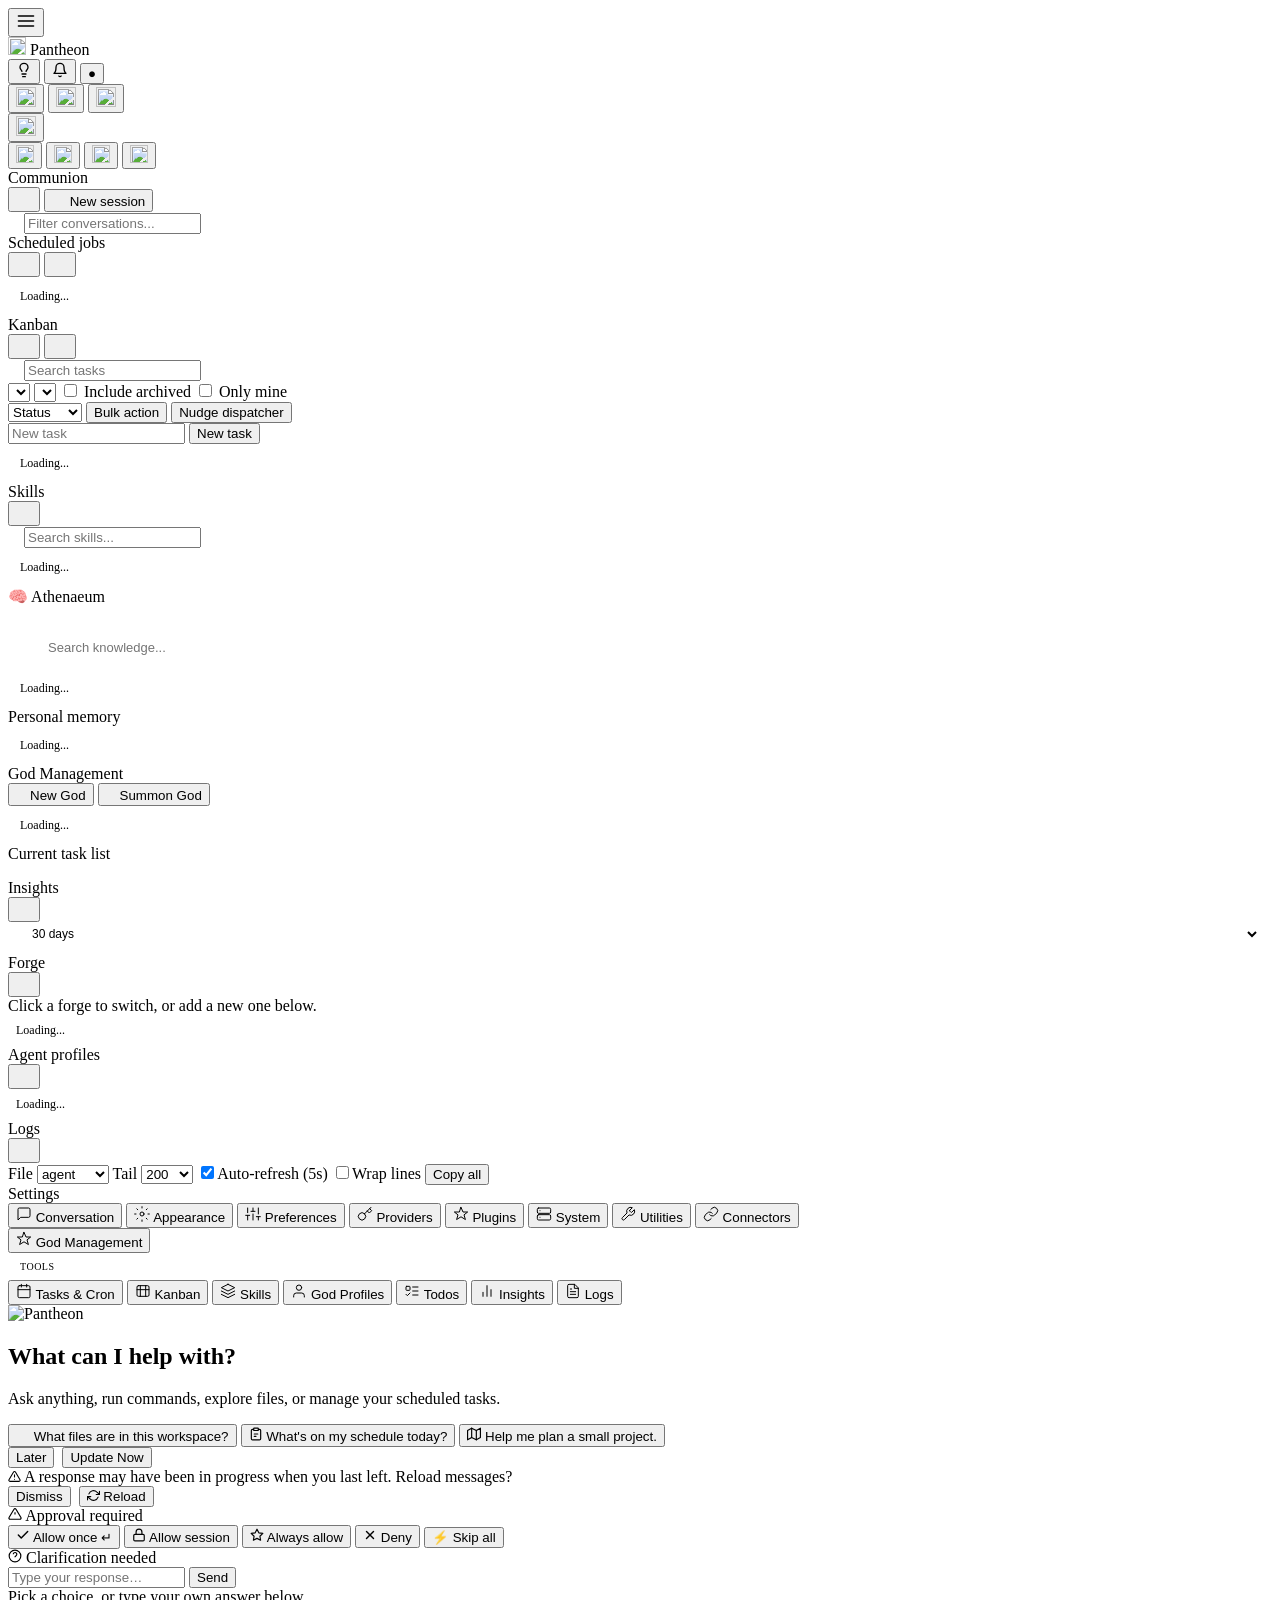
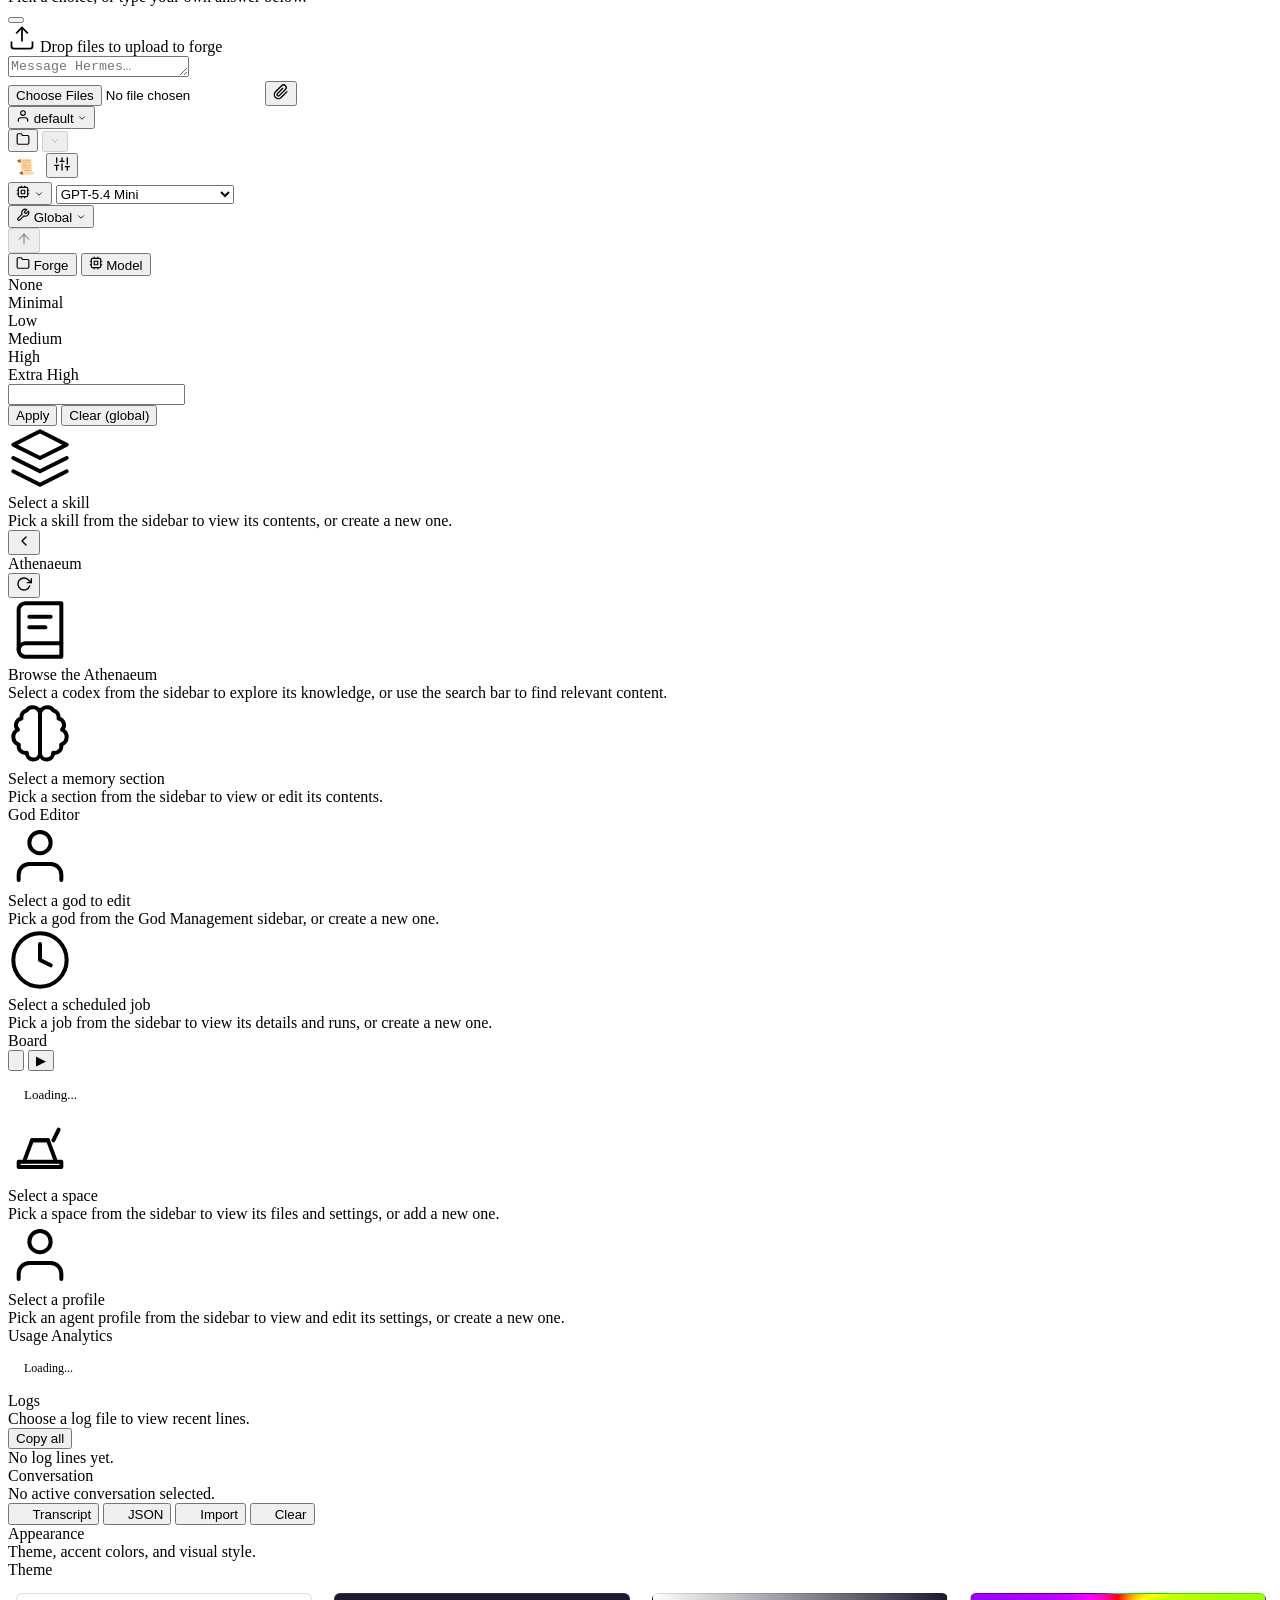
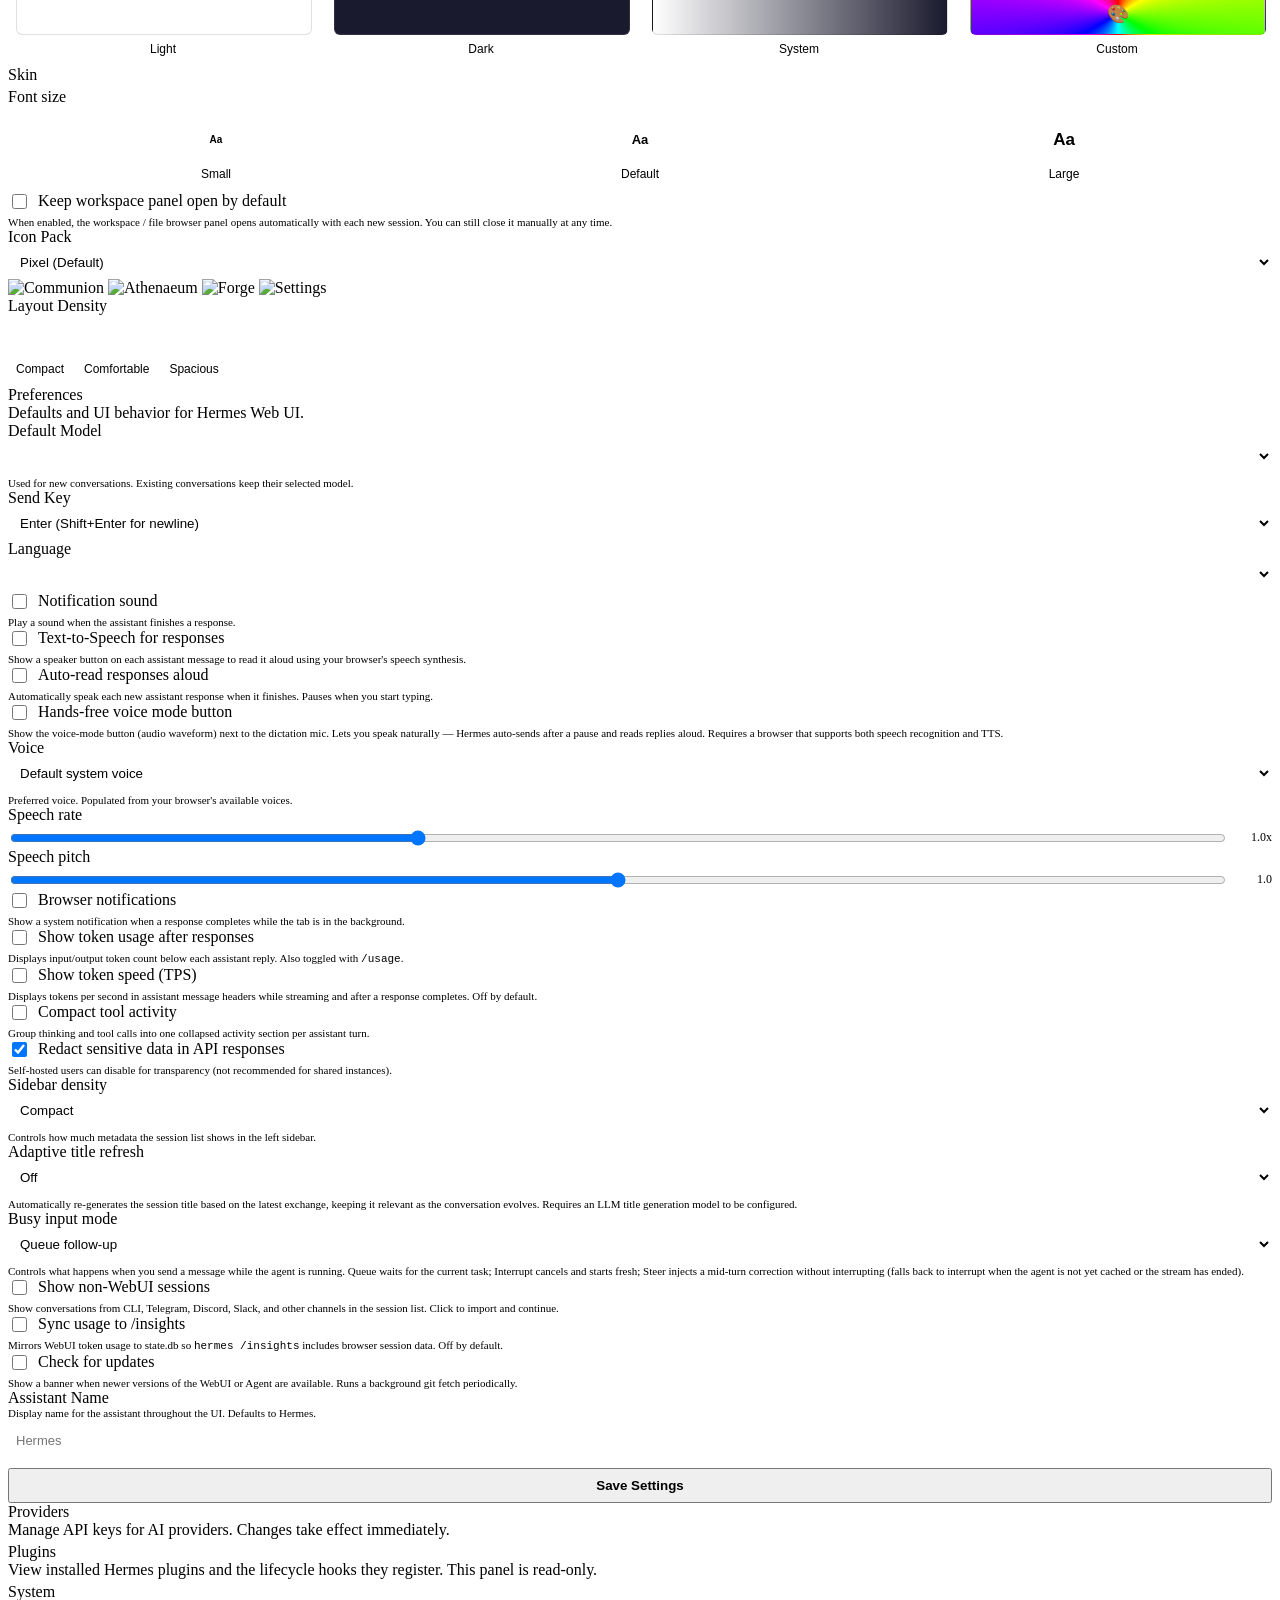
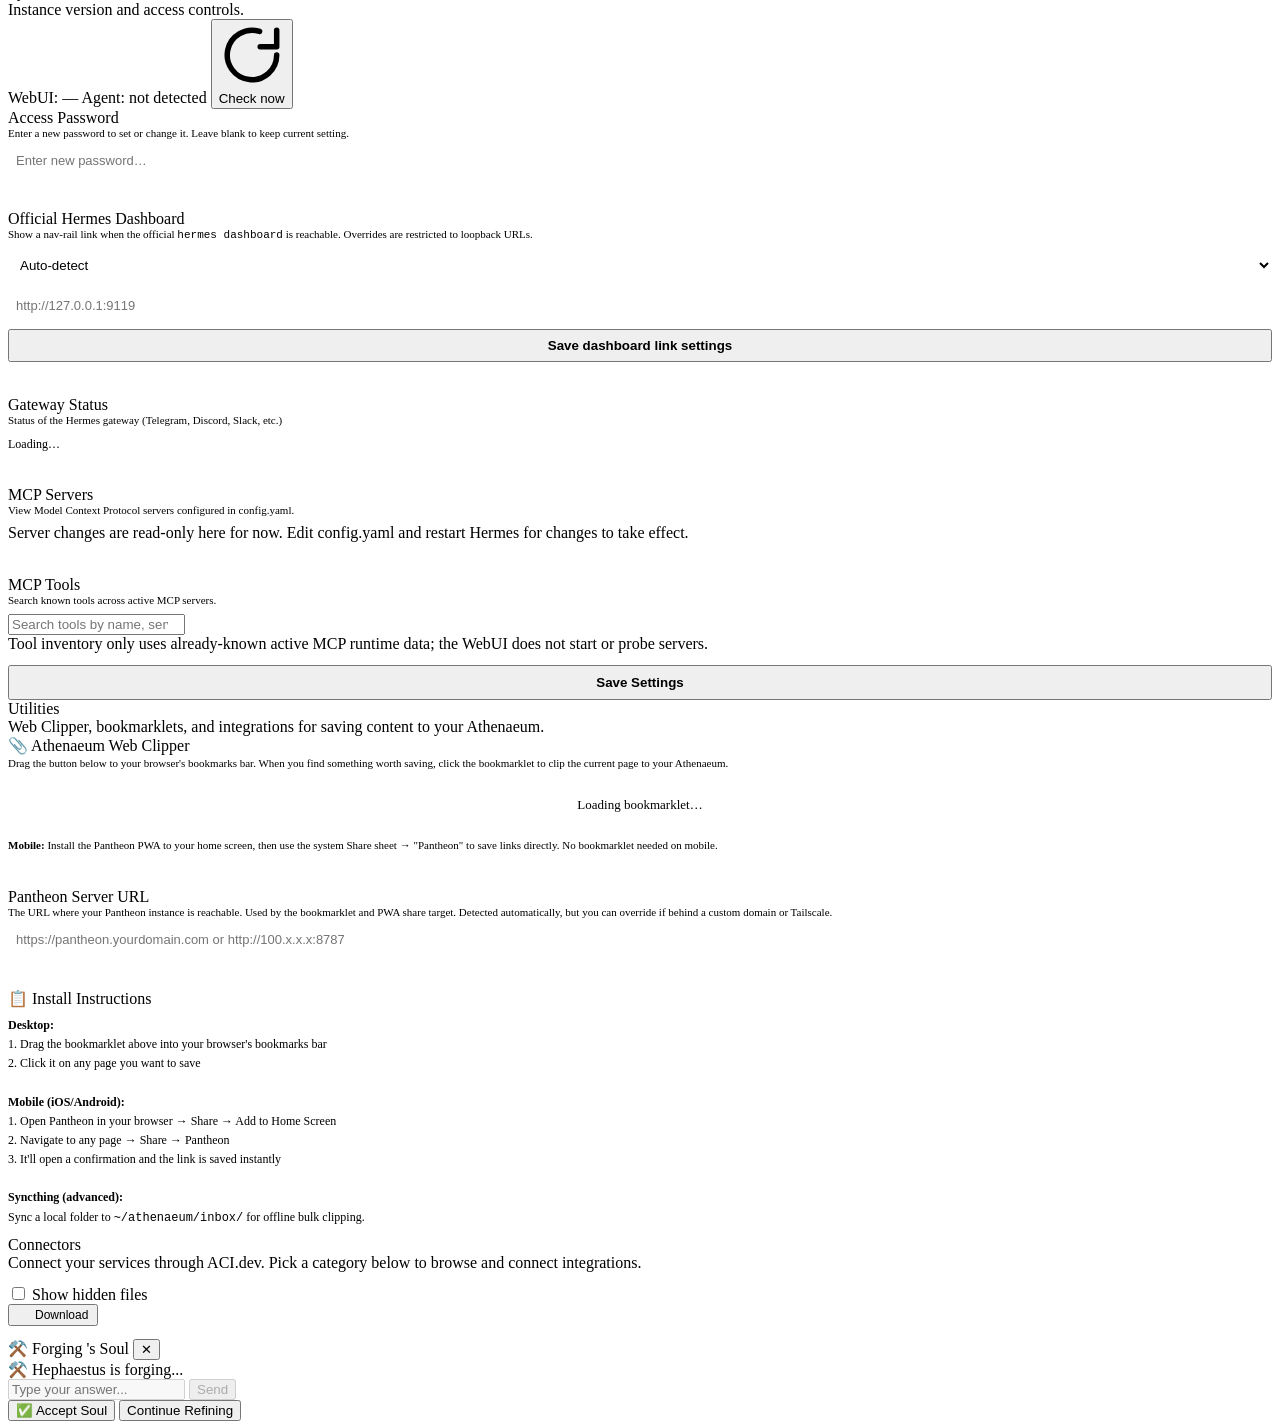
==== webui/static/index.html @ c85f5d3d "fix: god glow — left-to-right gradient at 20% opacity on message content" ====
<!doctype html>
<html lang="en">
<head>
<meta charset="utf-8">
<meta name="viewport" content="width=device-width, initial-scale=1, viewport-fit=cover">
<title>Pantheon</title>
<link rel="icon" type="image/png" sizes="512x512" href="static/favicon-512.png">
<link rel="icon" type="image/png" sizes="192x192" href="static/favicon-192.png">
<link rel="icon" type="image/png" sizes="32x32" href="static/favicon-32.png">
<link rel="shortcut icon" href="static/favicon.ico">
<link rel="manifest" href="manifest.json" crossorigin="use-credentials">
<meta name="mobile-web-app-capable" content="yes">
<meta name="apple-mobile-web-app-capable" content="yes">
<meta name="apple-mobile-web-app-status-bar-style" content="black-translucent">
<meta name="apple-mobile-web-app-title" content="Pantheon">
<link rel="apple-touch-icon" sizes="512x512" href="static/apple-touch-icon.png">
<!-- base href enables subpath mount support; all static paths must stay relative (no leading slash) -->
<script>(function(){var path=location.pathname,marker='/session/',i=path.indexOf(marker),p;i>=0?p=(path.slice(0,i+1)||'/'):p=(path.endsWith('/')?path:(path.replace(/\/[^\/]*$/,'/')||'/'));document.write('<base href="'+location.origin+p+'">');})()</script>
<script>(function(){var themes={light:1,dark:1,system:1},skins={default:1,ares:1,mono:1,slate:1,poseidon:1,sisyphus:1,charizard:1,sienna:1},legacy={slate:['dark','slate'],solarized:['dark','poseidon'],monokai:['dark','sisyphus'],nord:['dark','slate'],oled:['dark','default']},t=(localStorage.getItem('hermes-theme')||'dark').toLowerCase(),s=(localStorage.getItem('hermes-skin')||'').toLowerCase(),m=legacy[t],theme=m?m[0]:(themes[t]?t:'dark'),skin=skins[s]?s:(m?m[1]:'default');localStorage.setItem('hermes-theme',theme);localStorage.setItem('hermes-skin',skin);if(theme==='system')theme=window.matchMedia('(prefers-color-scheme:dark)').matches?'dark':'light';if(theme==='dark')document.documentElement.classList.add('dark');if(skin!=='default')document.documentElement.dataset.skin=skin;})()</script>
<script>(function(){var fs=localStorage.getItem('hermes-font-size');if(fs&&fs!=='default')document.documentElement.dataset.fontSize=fs;})()</script>
<!-- theme-color: surfaces the active theme's background to native chrome (Safari status bar, PWA, native WKWebView wrappers). Updated dynamically by boot.js when theme/skin changes. The light/dark default values match style.css :root --bg-1 / :root.dark --bg-1. -->
<meta name="theme-color" content="#FEFCF7" media="(prefers-color-scheme: light)">
<meta name="theme-color" content="#0D0D1A" media="(prefers-color-scheme: dark)">
<meta name="theme-color" id="hermes-theme-color" content="#0D0D1A">
<script>(function(){try{var t=localStorage.getItem('hermes-theme')||'dark';if(t==='system')t=window.matchMedia('(prefers-color-scheme:dark)').matches?'dark':'light';var c=t==='dark'?'#0D0D1A':'#FEFCF7';var m=document.getElementById('hermes-theme-color');if(m)m.setAttribute('content',c);}catch(e){}})()</script>
<script>(function(){try{document.documentElement.dataset.workspacePanel=localStorage.getItem('hermes-webui-workspace-panel')==='open'?'open':'closed';}catch(e){document.documentElement.dataset.workspacePanel='closed';}})()</script>
<link rel="stylesheet" href="static/style.css?v=__WEBUI_VERSION__&amp;t=__CACHE_BUST__">
<style id="god-glow-base">
  /* ── GOD GLOW: base fallback (orange) ── */
  .assistant-turn .msg-body {
    background: linear-gradient(to right, rgba(255,102,0,0.20), rgba(255,102,0,0) 75%) !important;
    border-radius: 4px !important;
  }
  /* Safety: kill any accidental top border/line */
  body, html, header, .app-titlebar, .main, #messages, .messages, .layout {
    border-top: none !important;
    outline: none !important;
    box-shadow: none !important;
  }
</style>
  <link rel="stylesheet" href="https://cdn.jsdelivr.net/npm/xterm@5.3.0/css/xterm.css" integrity="sha384-LJcOxlx9IMbNXDqJ2axpfEQKkAYbFjJfhXexLfiRJhjDU81mzgkiQq8rkV0j6dVh" crossorigin="anonymous">
  <!-- KaTeX math rendering CSS (loaded eagerly to prevent layout shift) -->
  <link rel="stylesheet" href="https://cdn.jsdelivr.net/npm/katex@0.16.22/dist/katex.min.css" integrity="sha384-5TcZemv2l/9On385z///+d7MSYlvIEw9FuZTIdZ14vJLqWphw7e7ZPuOiCHJcFCP" crossorigin="anonymous">
  <!-- streaming-markdown: incremental DOM-building markdown parser for live streams -->
  <!-- Self-hosted from npm:streaming-markdown@0.2.15 — no CDN dependency.           -->
  <!-- sha384 of smd.min.js @0.2.15: sha384-T6r95ocN9t3W8tUK2Fa6FPaO7bJryyjyW0WCalrUnpgtm2qXr5xcN4vwPYEJ6vHa -->
  <!-- ES module imports do not support the integrity= attribute (W3C limitation);    -->
  <!-- version is pinned in the vendored file path; hash documented above for audit. -->
  <script type="module">
    import * as smd from './static/vendor/smd.min.js';
    // SRI verification happens at the ES module level via importmap or SW; pinning version in URL.
    // sha384 of smd.min.js @0.2.15: sha384-T6r95ocN9t3W8tUK2Fa6FPaO7bJryyjyW0WCalrUnpgtm2qXr5xcN4vwPYEJ6vHa
    window.smd = smd;
  </script>
  <!-- Prism.js syntax highlighting (loaded async, non-blocking) -->
  <!-- SRI removed from prism-tomorrow.min.css — jsdelivr serves different digests across
       edge nodes causing intermittent integrity failures that block syntax highlighting (#1100).
       Version is pinned to @1.29.0 which is sufficient for supply-chain assurance. -->
  <link id="prism-theme" rel="stylesheet" href="https://cdn.jsdelivr.net/npm/prismjs@1.29.0/themes/prism-tomorrow.min.css" crossorigin="anonymous">
  <script src="https://cdn.jsdelivr.net/npm/prismjs@1.29.0/components/prism-core.min.js" integrity="sha384-MXybTpajaBV0AkcBaCPT4KIvo0FzoCiWXgcihYsw4FUkEz0Pv3JGV6tk2G8vJtDc" crossorigin="anonymous" defer></script>
  <script src="https://cdn.jsdelivr.net/npm/prismjs@1.29.0/plugins/autoloader/prism-autoloader.min.js" integrity="sha384-Uq05+JLko69eOiPr39ta9bh7kld5PKZoU+fF7g0EXTAriEollhZ+DrN8Q/Oi8J2Q" crossorigin="anonymous" defer></script>
  <script src="https://cdn.jsdelivr.net/npm/xterm@5.3.0/lib/xterm.js" integrity="sha384-/nfmYPUzWMS6v2atn8hbljz7NE0EI1iGx34lJaNzyVjWGDzMv+ciUZUeJpKA3Glc" crossorigin="anonymous" defer></script>
  <script src="https://cdn.jsdelivr.net/npm/xterm-addon-fit@0.8.0/lib/xterm-addon-fit.js" integrity="sha384-AQLWHRKAgdTxkolJcLOELg4E9rE89CPE2xMy3tIRFn08NcGKPTsELdvKomqji+DL" crossorigin="anonymous" defer></script>
  <script src="https://cdn.jsdelivr.net/npm/xterm-addon-web-links@0.9.0/lib/xterm-addon-web-links.js" integrity="sha384-U4fBROT3kCM582gaYiNaOSQiJbXPzd9SfR1598Y7yeGSYVBzikXrNg0XyuU+mOnl" crossorigin="anonymous" defer></script>
  <!-- PantheonTheme SDK — theme, icon pack, and visual customization API -->
  <script src="static/theme-sdk.js?v=__WEBUI_VERSION__&amp;t=__CACHE_BUST__"></script>
  <!-- Service Worker Registration -- enables PWA installability -->
  <script>
    if ('serviceWorker' in navigator) {
      window.addEventListener('load', function() {
        // Unregister any stale SWs first, then register fresh
        navigator.serviceWorker.getRegistrations().then(function(regs) {
          var promises = [];
          for (var i = 0; i < regs.length; i++) {
            promises.push(regs[i].unregister());
          }
          return Promise.all(promises);
        }).then(function() {
          // Register the service worker — needed for PWA install prompt
          navigator.serviceWorker.register('sw.js', { scope: '/' });
        }).catch(function(err) {
          console.warn('[sw] Registration failed:', err);
        });
      });
    }
  </script>
  <style>
    /* Force icons to render as images when URL-based */
    .composer-profile-icon img,
    .profile-opt-icon img { width:100%; height:100%; object-fit:cover; display:block; }
  </style>
</head>
<body>
<header class="app-titlebar" role="banner">
  <button class="app-titlebar-hamburger has-tooltip has-tooltip--bottom" id="btnHamburger" onclick="toggleMobileSidebar()" type="button" data-tooltip="Menu" aria-label="Menu">
    <svg width="20" height="20" viewBox="0 0 24 24" fill="none" stroke="currentColor" stroke-width="2" stroke-linecap="round" stroke-linejoin="round" aria-hidden="true"><line x1="3" y1="6" x2="21" y2="6"/><line x1="3" y1="12" x2="21" y2="12"/><line x1="3" y1="18" x2="21" y2="18"/></svg>
  </button>
  <div class="app-titlebar-inner">
    <span class="app-titlebar-icon" aria-hidden="true">
      <img src="static/favicon-32.png" width="18" height="18" alt="">
    </span>
    <span class="app-titlebar-title" id="appTitlebarTitle">Pantheon</span>
    <span class="app-titlebar-sub" id="appTitlebarSub" hidden></span>
  </div>
  <div class="app-titlebar-actions">
    <button class="titlebar-action-btn has-tooltip has-tooltip--bottom" id="btnIdeas" onclick="toggleIdeasDropdown()" type="button" data-tooltip="Ideas" aria-label="Ideas">
      <svg width="16" height="16" viewBox="0 0 24 24" fill="none" stroke="currentColor" stroke-width="2" stroke-linecap="round" stroke-linejoin="round" aria-hidden="true"><path d="M9 18h6"/><path d="M10 22h4"/><path d="M15.09 14c.18-.98.65-1.74 1.41-2.5A4.65 4.65 0 0 0 18 8 6 6 0 0 0 6 8c0 1 .23 2.23 1.5 3.5A4.61 4.61 0 0 1 8.91 14"/></svg>
    </button>
    <button class="titlebar-action-btn has-tooltip has-tooltip--bottom" id="btnNotifications" onclick="toggleNotificationsDropdown()" type="button" data-tooltip="Notifications" aria-label="Notifications">
      <svg width="16" height="16" viewBox="0 0 24 24" fill="none" stroke="currentColor" stroke-width="2" stroke-linecap="round" stroke-linejoin="round" aria-hidden="true"><path d="M18 8A6 6 0 0 0 6 8c0 7-3 9-3 9h18s-3-2-3-9"/><path d="M13.73 21a2 2 0 0 1-3.46 0"/></svg>
    </button>
    <button class="titlebar-action-btn has-tooltip has-tooltip--bottom" id="btnHealth" onclick="toggleHealthPopup()" type="button" data-tooltip="System Health" aria-label="System Health">
      <span class="health-dot" id="healthDot">●</span>
    </button>
  </div>
</header>
<div class="layout">
  <nav class="rail" aria-label="Primary navigation">
    <div id="godRail" class="god-rail"></div>
    <div class="rail-divider"></div>
    <button class="rail-btn nav-tab active has-tooltip" data-panel="chat" onclick="switchPanel('chat')" data-tooltip="Communion" data-i18n-title="tab_chat" aria-label="Communion"><img src="static/icons/Communion_icon.png" width="20" height="20" alt="" class="nav-icon" style="image-rendering:pixelated"></button>
    <button class="rail-btn nav-tab has-tooltip" data-panel="athenaeum" onclick="switchPanel('athenaeum')" data-tooltip="Athenaeum" aria-label="Athenaeum"><img src="static/icons/athenaeum_icon.png" width="20" height="20" alt="" class="nav-icon" style="image-rendering:pixelated"></button>
    <button class="rail-btn nav-tab has-tooltip" data-panel="workspaces" onclick="switchPanel('workspaces')" data-tooltip="Forge" data-i18n-title="tab_workspaces" aria-label="Forge"><img src="static/icons/forge_icon.png" width="20" height="20" alt="" class="nav-icon" style="image-rendering:pixelated"></button>
    <div class="rail-spacer"></div>
    <button class="rail-btn nav-tab has-tooltip" data-panel="settings" onclick="switchPanel('settings')" data-tooltip="Settings" data-i18n-title="tab_settings" aria-label="Settings"><img src="static/icons/settings_icon.png" width="20" height="20" alt="" class="nav-icon" style="image-rendering:pixelated"></button>
  </nav>
  <aside class="sidebar">

    <div class="sidebar-nav">
      <button class="nav-tab active has-tooltip has-tooltip--bottom" data-panel="chat" data-label="Communion" onclick="switchPanel('chat')" data-tooltip="Communion" data-i18n-title="tab_chat"><img src="static/icons/Communion_icon.png" width="18" height="18" alt="" class="nav-icon" style="image-rendering:pixelated"></button>
      <button class="nav-tab has-tooltip has-tooltip--bottom" data-panel="athenaeum" data-label="Athenaeum" onclick="switchPanel('athenaeum')" data-tooltip="Athenaeum"><img src="static/icons/athenaeum_icon.png" width="18" height="18" alt="" class="nav-icon" style="image-rendering:pixelated"></button>
      <button class="nav-tab has-tooltip has-tooltip--bottom" data-panel="workspaces" data-label="Forge" onclick="switchPanel('workspaces')" data-tooltip="Forge" data-i18n-title="tab_workspaces"><img src="static/icons/forge_icon.png" width="18" height="18" alt="" class="nav-icon" style="image-rendering:pixelated"></button>
      <!-- Settings button mirrored here for mobile (rail is desktop-only via @media >=768px). Keep in sync with rail entry. -->
      <button class="nav-tab has-tooltip has-tooltip--bottom" data-panel="settings" onclick="switchPanel('settings')" data-tooltip="Settings" data-i18n-title="tab_settings"><img src="static/icons/settings_icon.png" width="18" height="18" alt="" class="nav-icon" style="image-rendering:pixelated"></button>
    </div>
    <!-- Chat panel -->
    <div class="panel-view active" id="panelChat">
      <div class="panel-head">
        <span data-i18n="tab_chat">Communion</span>
        <div class="panel-head-actions">
          <button class="panel-head-btn has-tooltip has-tooltip--bottom-right" onclick="refreshTelegram()" data-tooltip="Refresh conversations" id="refreshTelegramBtn" aria-label="Refresh conversations">
            <img src="static/icons/circular_arrow_icon-16.png" width="16" height="16" alt="" class="pixel-icon" style="image-rendering:pixelated">
          </button>
          <button class="panel-head-btn new-session-btn has-tooltip has-tooltip--bottom-right" id="btnNewChat" data-tooltip="New communion (Cmd+K)" data-i18n-title="new_conversation" aria-label="New communion">
            <img src="static/icons/Plus_icon-16.png" width="14" height="14" alt="" class="pixel-icon" style="image-rendering:pixelated;flex-shrink:0">
            <span data-i18n="new_conversation">New session</span>
          </button>
        </div>
      </div>
      <div id="sidebarGodRoster" class="sidebar-god-roster"></div>
      <div class="session-search sidebar-search"><img src="static/icons/magnifying_glass_icon-16.png" width="16" height="16" alt="" class="sidebar-search-icon pixel-icon" style="image-rendering:pixelated"><input id="sessionSearch" placeholder="Filter conversations..." data-i18n-placeholder="filter_conversations" oninput="filterSessions()" autocomplete="off"></div>
      <div class="session-list" id="sessionList"></div>
    </div>
    <!-- Tasks (cron) panel -->
    <div class="panel-view" id="panelTasks">
      <div class="panel-head">
        <span data-i18n="scheduled_jobs">Scheduled jobs</span>
        <div class="panel-head-actions">
          <button class="panel-head-btn has-tooltip has-tooltip--bottom" id="cronRefreshBtn" onclick="loadCrons(true)" data-tooltip="Refresh job list" aria-label="Refresh job list"><img src="static/icons/circular_arrow_icon-16.png" width="16" height="16" alt="" class="pixel-icon" style="image-rendering:pixelated"></button>
          <button class="panel-head-btn has-tooltip has-tooltip--bottom" onclick="openCronCreate()" data-tooltip="New job" data-i18n-title="new_job" aria-label="New job"><img src="static/icons/Plus_icon-16.png" width="16" height="16" alt="" class="pixel-icon" style="image-rendering:pixelated"></button>
        </div>
      </div>
      <div class="cron-list" id="cronList"><div style="padding:12px;color:var(--muted);font-size:12px" data-i18n="loading">Loading...</div></div>
    </div>
    <!-- Kanban panel -->
    <div class="panel-view" id="panelKanban">
      <div class="panel-head">
        <span data-i18n="tab_kanban">Kanban</span>
        <div class="panel-head-actions">
          <button class="panel-head-btn has-tooltip has-tooltip--bottom" id="kanbanNewTaskBtn" onclick="createKanbanTask()" data-tooltip="New task" data-i18n-title="kanban_new_task" aria-label="New task"><img src="static/icons/Plus_icon-16.png" width="16" height="16" alt="" class="pixel-icon" style="image-rendering:pixelated"></button>
          <button class="panel-head-btn has-tooltip has-tooltip--bottom" id="kanbanRefreshBtn" onclick="loadKanban(true)" data-tooltip="Refresh" data-i18n-title="kanban_refresh" aria-label="Refresh"><img src="static/icons/circular_arrow_icon-16.png" width="16" height="16" alt="" class="pixel-icon" style="image-rendering:pixelated"></button>
        </div>
      </div>
      <div class="kanban-filter-stack">
        <div class="sidebar-search"><img src="static/icons/magnifying_glass_icon-16.png" width="16" height="16" alt="" class="sidebar-search-icon pixel-icon" style="image-rendering:pixelated"><input id="kanbanSearch" placeholder="Search tasks" data-i18n-placeholder="kanban_search_tasks" oninput="filterKanban()"></div>
        <select id="kanbanAssigneeFilter" onchange="loadKanban(true)" aria-label="Assignee filter"></select>
        <select id="kanbanTenantFilter" onchange="loadKanban(true)" aria-label="Tenant filter"></select>
        <label class="kanban-check"><input id="kanbanIncludeArchived" type="checkbox" onchange="loadKanban(true)"> <span data-i18n="kanban_include_archived">Include archived</span></label>
        <label class="kanban-check"><input id="kanbanOnlyMine" type="checkbox" onchange="loadKanban(true)"> <span data-i18n="kanban_only_mine">Only mine</span></label>
        <div id="kanbanStats" class="kanban-stats" aria-live="polite"></div>
        <div id="kanbanBulkBar" class="kanban-bulk-bar">
          <select id="kanbanBulkStatus" aria-label="Bulk status"><option value="">Status</option><option value="ready">Ready</option><option value="running">Running</option><option value="blocked">Blocked</option><option value="done">Done</option><option value="archived">Archived</option></select>
          <button class="btn secondary" onclick="bulkUpdateKanban()" data-i18n="kanban_bulk_action">Bulk action</button>
          <button class="btn secondary" onclick="nudgeKanbanDispatcher()" data-i18n="kanban_nudge_dispatcher">Nudge dispatcher</button>
        </div>
        <div class="kanban-new-task-row">
          <input id="kanbanNewTaskTitle" placeholder="New task" data-i18n-placeholder="kanban_new_task" onkeydown="if(event.key==='Enter')createKanbanTask()">
          <button class="btn secondary" onclick="createKanbanTask()" data-i18n="kanban_new_task">New task</button>
        </div>
      </div>
      <div class="kanban-summary" id="kanbanSummary"></div>
      <div class="kanban-list" id="kanbanList"><div style="padding:12px;color:var(--muted);font-size:12px" data-i18n="loading">Loading...</div></div>
    </div>
    <!-- Skills panel -->
    <div class="panel-view" id="panelSkills">
      <div class="panel-head">
        <span data-i18n="tab_skills">Skills</span>
        <div class="panel-head-actions">
          <button class="panel-head-btn has-tooltip has-tooltip--bottom" onclick="openSkillCreate()" data-tooltip="New skill" data-i18n-title="new_skill" aria-label="New skill"><img src="static/icons/Plus_icon-16.png" width="16" height="16" alt="" class="pixel-icon" style="image-rendering:pixelated"></button>
        </div>
      </div>
      <div class="skills-search sidebar-search"><img src="static/icons/magnifying_glass_icon-16.png" width="16" height="16" alt="" class="sidebar-search-icon pixel-icon" style="image-rendering:pixelated"><input id="skillsSearch" placeholder="Search skills..." data-i18n-placeholder="search_skills" oninput="filterSkills()"></div>
      <div class="skills-list" id="skillsList"><div style="padding:12px;color:var(--muted);font-size:12px" data-i18n="loading">Loading...</div></div>
    </div>
    <!-- Athenaeum panel -->
    <div class="panel-view" id="panelAthenaeum">
      <div class="panel-head">
        <span>🧠 Athenaeum</span>
      </div>
      <div class="sidebar-search" style="margin:8px 12px">
        <img src="static/icons/magnifying_glass_icon-16.png" width="16" height="16" alt="" class="sidebar-search-icon pixel-icon" style="image-rendering:pixelated">
        <input id="athenaeumSearch" placeholder="Search knowledge..." oninput="athenaeumSearchInput(this.value)" style="background:var(--input-bg);color:var(--text);border:none;outline:none;padding:6px 6px 6px 28px;width:100%;font-size:13px;border-radius:6px">
      </div>
      <div class="side-menu" id="athenaeumPanel"><div style="padding:12px;color:var(--muted);font-size:12px" id="athenaeumLoading">Loading...</div></div>
    </div>
    <!-- Memory panel (hidden from rail, accessed via Settings → God Management) -->
    <div class="panel-view" id="panelMemory" data-panel-hidden="true">
      <div class="panel-head">
        <span data-i18n="personal_memory">Personal memory</span>
      </div>
      <div class="side-menu" id="memoryPanel"><div style="padding:12px;color:var(--muted);font-size:12px" data-i18n="loading">Loading...</div></div>
    </div>
    <!-- God Management panel (hidden from rail, accessed via Settings) -->
    <div class="panel-view" id="panelGods" data-panel-hidden="true">
      <div class="panel-head">
        <span data-i18n="tab_gods">God Management</span>
        <div class="panel-head-actions">
          <button class="panel-head-btn new-session-btn has-tooltip has-tooltip--bottom" onclick="openGodEditor('__new__')" data-tooltip="Craft a new God" aria-label="Craft a new God"><img src="static/icons/Plus_icon-16.png" width="14" height="14" alt="" class="pixel-icon" style="image-rendering:pixelated;flex-shrink:0"><span>New God</span></button>
          <button class="panel-head-btn new-session-btn has-tooltip has-tooltip--bottom" onclick="openSummonDrawer()" data-tooltip="Summon God from Pantheon-Summons" aria-label="Summon God"><img src="static/icons/downloads_icon-16.png" width="14" height="14" alt="" class="pixel-icon" style="image-rendering:pixelated;flex-shrink:0"><span>Summon God</span></button>
        </div>
      </div>
      <div class="side-menu" id="godsPanel"><div style="padding:12px;color:var(--muted);font-size:12px" data-i18n="loading">Loading...</div></div>
    </div>
    <div class="panel-view" id="panelTodos">
      <div class="panel-head">
        <span data-i18n="current_task_list">Current task list</span>
      </div>
      <div id="todoPanel" style="flex:1;overflow-y:auto;padding:8px 12px"></div>
    </div>
    <!-- Insights panel -->
    <div class="panel-view" id="panelInsights">
      <div class="panel-head">
        <span data-i18n="tab_insights">Insights</span>
        <div class="panel-head-actions">
          <button class="panel-head-btn has-tooltip has-tooltip--bottom" id="insightsRefreshBtn" onclick="loadInsights(true)" data-tooltip="Refresh" aria-label="Refresh"><img src="static/icons/circular_arrow_icon-16.png" width="16" height="16" alt="" class="pixel-icon" style="image-rendering:pixelated"></button>
        </div>
      </div>
      <div class="panel-head-sub" style="padding:0 12px 8px">
        <select id="insightsPeriod" onchange="loadInsights()" style="width:100%;background:var(--input-bg);color:var(--text);border:1px solid var(--border);border-radius:6px;padding:4px 8px;font-size:12px">
          <option value="7">7 days</option>
          <option value="30" selected>30 days</option>
          <option value="90">90 days</option>
          <option value="365">365 days</option>
        </select>
      </div>
    </div>
    <!-- Workspaces panel -->
    <div class="panel-view" id="panelWorkspaces">
      <div class="panel-head">
        <span data-i18n="tab_workspaces">Forge</span>
        <div class="panel-head-actions">
          <button class="panel-head-btn has-tooltip has-tooltip--bottom" onclick="openForgeCreate()" data-tooltip="Add forge" data-i18n-title="workspace_add_title" aria-label="Add forge"><img src="static/icons/Plus_icon-16.png" width="16" height="16" alt="" class="pixel-icon" style="image-rendering:pixelated"></button>
        </div>
      </div>
      <div class="panel-head-sub" data-i18n="workspace_desc">Click a forge to switch, or add a new one below.</div>
      <div style="flex:1;overflow-y:auto;padding:8px" id="workspacesPanel"><div style="color:var(--muted);font-size:12px" data-i18n="loading">Loading...</div></div>
    </div>
    <!-- Profiles panel -->
    <div class="panel-view" id="panelProfiles">
      <div class="panel-head">
        <span data-i18n="tab_profiles">Agent profiles</span>
        <div class="panel-head-actions">
          <button class="panel-head-btn has-tooltip has-tooltip--bottom" onclick="openProfileCreate()" data-tooltip="New god" data-i18n-title="new_profile" aria-label="New god"><img src="static/icons/Plus_icon-16.png" width="16" height="16" alt="" class="pixel-icon" style="image-rendering:pixelated"></button>
        </div>
      </div>
      <div style="flex:1;overflow-y:auto;padding:8px" id="profilesPanel"><div style="color:var(--muted);font-size:12px" data-i18n="loading">Loading...</div></div>
    </div>
    <!-- Logs panel -->
    <div class="panel-view" id="panelLogs">
      <div class="panel-head">
        <span data-i18n="tab_logs">Logs</span>
        <div class="panel-head-actions">
          <button class="panel-head-btn has-tooltip has-tooltip--bottom" id="logsRefreshBtn" onclick="loadLogs(true)" data-tooltip="Refresh" aria-label="Refresh"><img src="static/icons/circular_arrow_icon-16.png" width="16" height="16" alt="" class="pixel-icon" style="image-rendering:pixelated"></button>
        </div>
      </div>
      <div class="logs-control-panel">
        <label class="logs-control-label" for="logsFile" data-i18n="logs_file">File</label>
        <select id="logsFile" onchange="loadLogs(true)">
          <option value="agent">agent</option>
          <option value="errors">errors</option>
          <option value="gateway">gateway</option>
        </select>
        <label class="logs-control-label" for="logsTail" data-i18n="logs_tail">Tail</label>
        <select id="logsTail" onchange="loadLogs(true)">
          <option value="100">100</option>
          <option value="200" selected>200</option>
          <option value="500">500</option>
          <option value="1000">1000</option>
        </select>
        <label class="logs-check-row"><input id="logsAutoRefresh" type="checkbox" checked onchange="_syncLogsAutoRefresh()"><span data-i18n="logs_auto_refresh">Auto-refresh (5s)</span></label>
        <label class="logs-check-row"><input id="logsWrap" type="checkbox" onchange="_syncLogsWrap()"><span data-i18n="logs_wrap">Wrap lines</span></label>
        <button type="button" class="logs-copy" id="logsCopyAll" onclick="copyLogsAll()" data-i18n="logs_copy_all">Copy all</button>
      </div>
    </div>
    <!-- Settings panel (menu list; actual panes render in .main) -->
    <div class="panel-view" id="panelSettings">
      <div class="panel-head">
        <span data-i18n="tab_settings">Settings</span>
      </div>
      <div class="side-menu" id="settingsMenu">
        <button type="button" class="side-menu-item active" data-settings-section="conversation" onclick="switchSettingsSection('conversation')">
          <svg width="16" height="16" viewBox="0 0 24 24" fill="none" stroke="currentColor" stroke-width="1.5" stroke-linecap="round" stroke-linejoin="round" aria-hidden="true"><path d="M21 15a2 2 0 0 1-2 2H7l-4 4V5a2 2 0 0 1 2-2h14a2 2 0 0 1 2 2z"/></svg>
          <span>Conversation</span>
        </button>
        <button type="button" class="side-menu-item" data-settings-section="appearance" onclick="switchSettingsSection('appearance')">
          <svg width="16" height="16" viewBox="0 0 24 24" fill="none" stroke="currentColor" stroke-width="1.5" stroke-linecap="round" stroke-linejoin="round" aria-hidden="true"><circle cx="12" cy="12" r="3"/><path d="M12 1v2M12 21v2M4.22 4.22l1.42 1.42M18.36 18.36l1.42 1.42M1 12h2M21 12h2M4.22 19.78l1.42-1.42M18.36 5.64l1.42-1.42"/></svg>
          <span>Appearance</span>
        </button>
        <button type="button" class="side-menu-item" data-settings-section="preferences" onclick="switchSettingsSection('preferences')">
          <svg width="16" height="16" viewBox="0 0 24 24" fill="none" stroke="currentColor" stroke-width="1.5" stroke-linecap="round" stroke-linejoin="round" aria-hidden="true"><line x1="4" y1="21" x2="4" y2="14"/><line x1="4" y1="10" x2="4" y2="3"/><line x1="12" y1="21" x2="12" y2="12"/><line x1="12" y1="8" x2="12" y2="3"/><line x1="20" y1="21" x2="20" y2="16"/><line x1="20" y1="12" x2="20" y2="3"/><line x1="1" y1="14" x2="7" y2="14"/><line x1="9" y1="8" x2="15" y2="8"/><line x1="17" y1="16" x2="23" y2="16"/></svg>
          <span>Preferences</span>
        </button>
        <button type="button" class="side-menu-item" data-settings-section="providers" onclick="switchSettingsSection('providers')">
          <svg width="16" height="16" viewBox="0 0 24 24" fill="none" stroke="currentColor" stroke-width="1.5" stroke-linecap="round" stroke-linejoin="round" aria-hidden="true"><path d="M21 2l-2 2m-7.61 7.61a5.5 5.5 0 1 1-7.778 7.778 5.5 5.5 0 0 1 7.777-7.777zm0 0L15.5 7.5m0 0l3 3L22 7l-3-3m-3.5 3.5L19 4"/></svg>
          <span data-i18n="providers_tab_title">Providers</span>
        </button>
        <button type="button" class="side-menu-item" data-settings-section="plugins" onclick="switchSettingsSection('plugins')">
          <svg width="16" height="16" viewBox="0 0 24 24" fill="none" stroke="currentColor" stroke-width="1.5" stroke-linecap="round" stroke-linejoin="round" aria-hidden="true"><path d="M12 2l3 7h7l-5.5 4.3 2.1 7L12 16.2 5.4 20.3l2.1-7L2 9h7z"/></svg>
          <span>Plugins</span>
        </button>
        <button type="button" class="side-menu-item" data-settings-section="system" onclick="switchSettingsSection('system')">
          <svg width="16" height="16" viewBox="0 0 24 24" fill="none" stroke="currentColor" stroke-width="1.5" stroke-linecap="round" stroke-linejoin="round" aria-hidden="true"><rect x="2" y="3" width="20" height="8" rx="2"/><rect x="2" y="13" width="20" height="8" rx="2"/><line x1="6" y1="7" x2="6.01" y2="7"/><line x1="6" y1="17" x2="6.01" y2="17"/></svg>
          <span>System</span>
        </button>
        <button type="button" class="side-menu-item" data-settings-section="utilities" onclick="switchSettingsSection('utilities')">
          <svg width="16" height="16" viewBox="0 0 24 24" fill="none" stroke="currentColor" stroke-width="1.5" stroke-linecap="round" stroke-linejoin="round" aria-hidden="true"><path d="M14.7 6.3a1 1 0 0 0 0 1.4l1.6 1.6a1 1 0 0 0 1.4 0l3.77-3.77a6 6 0 0 1-7.94 7.94l-6.91 6.91a2.12 2.12 0 0 1-3-3l6.91-6.91a6 6 0 0 1 7.94-7.94l-3.76 3.76z"/></svg>
          <span>Utilities</span>
        </button>
        <button type="button" class="side-menu-item" data-settings-section="connectors" onclick="switchSettingsSection('connectors')">
          <svg width="16" height="16" viewBox="0 0 24 24" fill="none" stroke="currentColor" stroke-width="1.5" stroke-linecap="round" stroke-linejoin="round" aria-hidden="true"><path d="M10 13a5 5 0 0 0 7.54.54l3-3a5 5 0 0 0-7.07-7.07l-1.72 1.71"/><path d="M14 11a5 5 0 0 0-7.54-.54l-3 3a5 5 0 0 0 7.07 7.07l1.71-1.71"/></svg>
          <span>Connectors</span>
        </button>
        <div class="side-menu-divider"></div>
        <button type="button" class="side-menu-item" data-settings-section="god-memory" onclick="switchSettingsSection('god-memory')">
          <svg width="16" height="16" viewBox="0 0 24 24" fill="none" stroke="currentColor" stroke-width="1.5" stroke-linecap="round" stroke-linejoin="round" aria-hidden="true"><path d="M12 2l3 7h7l-5.5 4.3 2.1 7L12 16.2 5.4 20.3l2.1-7L2 9h7z"/></svg>
          <span>God Management</span>
        </button>
        <div class="side-menu-divider"></div>
        <div style="padding:8px 12px;font-size:10px;color:var(--muted);text-transform:uppercase;letter-spacing:0.5px">Tools</div>
        <button type="button" class="side-menu-item" onclick="switchPanel('tasks')">
          <svg width="16" height="16" viewBox="0 0 24 24" fill="none" stroke="currentColor" stroke-width="1.5" stroke-linecap="round" stroke-linejoin="round" aria-hidden="true"><rect x="3" y="4" width="18" height="18" rx="2"/><line x1="16" y1="2" x2="16" y2="6"/><line x1="8" y1="2" x2="8" y2="6"/><line x1="3" y1="10" x2="21" y2="10"/></svg>
          <span>Tasks & Cron</span>
        </button>
        <button type="button" class="side-menu-item" onclick="switchPanel('kanban')">
          <svg width="16" height="16" viewBox="0 0 24 24" fill="none" stroke="currentColor" stroke-width="1.5" stroke-linecap="round" stroke-linejoin="round" aria-hidden="true"><rect x="3" y="4" width="18" height="16" rx="2"/><path d="M8 4v16"/><path d="M16 4v16"/><path d="M3 10h18"/></svg>
          <span>Kanban</span>
        </button>
        <button type="button" class="side-menu-item" onclick="switchPanel('skills')">
          <svg width="16" height="16" viewBox="0 0 24 24" fill="none" stroke="currentColor" stroke-width="1.5" stroke-linecap="round" stroke-linejoin="round" aria-hidden="true"><path d="M12 2L2 7l10 5 10-5-10-5z"/><path d="M2 17l10 5 10-5"/><path d="M2 12l10 5 10-5"/></svg>
          <span>Skills</span>
        </button>
        <button type="button" class="side-menu-item" onclick="switchPanel('profiles')">
          <svg width="16" height="16" viewBox="0 0 24 24" fill="none" stroke="currentColor" stroke-width="1.5" stroke-linecap="round" stroke-linejoin="round" aria-hidden="true"><path d="M20 21v-2a4 4 0 0 0-4-4H8a4 4 0 0 0-4 4v2"/><circle cx="12" cy="7" r="4"/></svg>
          <span>God Profiles</span>
        </button>
        <button type="button" class="side-menu-item" onclick="switchPanel('todos')">
          <svg width="16" height="16" viewBox="0 0 24 24" fill="none" stroke="currentColor" stroke-width="1.5" stroke-linecap="round" stroke-linejoin="round" aria-hidden="true"><rect x="3" y="5" width="6" height="6" rx="1"/><path d="m3 17 2 2 4-4"/><path d="M13 6h8"/><path d="M13 12h8"/><path d="M13 18h8"/></svg>
          <span>Todos</span>
        </button>
        <button type="button" class="side-menu-item" onclick="switchPanel('insights')">
          <svg width="16" height="16" viewBox="0 0 24 24" fill="none" stroke="currentColor" stroke-width="1.5" stroke-linecap="round" stroke-linejoin="round" aria-hidden="true"><path d="M18 20V10"/><path d="M12 20V4"/><path d="M6 20v-6"/></svg>
          <span>Insights</span>
        </button>
        <button type="button" class="side-menu-item" onclick="switchPanel('logs')">
          <svg width="16" height="16" viewBox="0 0 24 24" fill="none" stroke="currentColor" stroke-width="1.5" stroke-linecap="round" stroke-linejoin="round" aria-hidden="true"><path d="M14 2H6a2 2 0 0 0-2 2v16a2 2 0 0 0 2 2h12a2 2 0 0 0 2-2V8z"/><path d="M14 2v6h6"/><path d="M8 13h8"/><path d="M8 17h8"/><path d="M8 9h2"/></svg>
          <span>Logs</span>
        </button>
      </div>
    </div>
  <div class="resize-handle" id="sidebarResize"></div>
  </aside>
  <main class="main">
    <div id="mainChat" class="main-view">
    <div class="messages" id="messages">
      <button id="scrollToBottomBtn" class="scroll-to-bottom-btn" aria-label="Scroll to bottom" onclick="scrollToBottom()" style="display:none">↓</button>
      <div class="empty-state" id="emptyState">
        <div class="empty-logo"><img src="static/icons/pantheon-welcome.png" width="280" height="280" alt="Pantheon" class="empty-logo-img"></div>
        <h2 data-i18n="empty_title">What can I help with?</h2>
        <p data-i18n="empty_subtitle">Ask anything, run commands, explore files, or manage your scheduled tasks.</p>
        <div class="suggestion-grid">
          <button class="suggestion" data-msg="What files are in this workspace?"><img src="static/icons/folder_plus_icon-14.png" width="14" height="14" alt="" class="pixel-icon" style="image-rendering:pixelated"> <span data-i18n="suggest_files">What files are in this workspace?</span></button>
          <button class="suggestion" data-msg="What's on my schedule today?"><svg width="14" height="14" viewBox="0 0 24 24" fill="none" stroke="currentColor" stroke-width="2" stroke-linecap="round" stroke-linejoin="round" aria-hidden="true"><path d="M16 4h2a2 2 0 0 1 2 2v14a2 2 0 0 1-2 2H6a2 2 0 0 1-2-2V6a2 2 0 0 1 2-2h2"/><rect x="8" y="2" width="8" height="4" rx="1" ry="1"/><line x1="9" y1="12" x2="15" y2="12"/><line x1="9" y1="16" x2="12" y2="16"/></svg> <span data-i18n="suggest_schedule">What's on my schedule today?</span></button>
          <button class="suggestion" data-msg="Help me plan a small project."><svg width="14" height="14" viewBox="0 0 24 24" fill="none" stroke="currentColor" stroke-width="2" stroke-linecap="round" stroke-linejoin="round" aria-hidden="true"><polygon points="1 6 1 22 8 18 16 22 23 18 23 2 16 6 8 2 1 6"/><line x1="8" y1="2" x2="8" y2="18"/><line x1="16" y1="6" x2="16" y2="22"/></svg> <span data-i18n="suggest_plan">Help me plan a small project.</span></button>
        </div>
      </div>
      <div class="messages-inner" id="msgInner"></div>
      <div id="liveCompressionCards" class="live-compression-cards"></div>
      <div id="liveToolCards" style="display:none;max-width:800px;margin:0 auto;width:100%;padding:0 24px;"></div>
    </div>
    <div class="update-banner" id="updateBanner">
      <div style="display:flex;flex-direction:column;flex:1;min-width:0">
        <span id="updateMsg"></span>
        <a id="updateWhatsNew" href="#" target="_blank" rel="noopener" style="font-size:11px;color:var(--accent);text-decoration:underline;display:none;margin-left:8px;white-space:nowrap">What's new?</a>
        <div id="updateError" style="display:none;font-size:12px;color:var(--error,#e05);margin-top:4px;word-break:break-word"></div>
      </div>
      <div style="display:flex;gap:8px;flex-shrink:0;flex-wrap:wrap">
        <button class="update-btn" onclick="dismissUpdate()">Later</button>
        <button class="update-btn update-primary" id="btnApplyUpdate" onclick="applyUpdates()">Update Now</button>
        <button class="update-btn" id="btnForceUpdate" style="display:none;background:var(--error,#e05);color:#fff;border-color:var(--error,#e05)" onclick="forceUpdate(this)">Force update</button>
      </div>
    </div>
    <div class="reconnect-banner" id="reconnectBanner">
      <span id="reconnectMsg"><svg width="13" height="13" viewBox="0 0 24 24" fill="none" stroke="currentColor" stroke-width="2" stroke-linecap="round" stroke-linejoin="round" aria-hidden="true" style="vertical-align:-1px"><path d="M10.29 3.86L1.82 18a2 2 0 0 0 1.71 3h16.94a2 2 0 0 0 1.71-3L13.71 3.86a2 2 0 0 0-3.42 0z"/><line x1="12" y1="9" x2="12" y2="13"/><line x1="12" y1="17" x2="12.01" y2="17"/></svg> A response may have been in progress when you last left. Reload messages?</span>
      <div style="display:flex;gap:8px;flex-shrink:0">
        <button class="reconnect-btn" onclick="dismissReconnect()">Dismiss</button>
        <button class="reconnect-btn" onclick="refreshSession()"><svg width="13" height="13" viewBox="0 0 24 24" fill="none" stroke="currentColor" stroke-width="2" stroke-linecap="round" stroke-linejoin="round" aria-hidden="true" style="vertical-align:-1px"><polyline points="23 4 23 10 17 10"/><polyline points="1 20 1 14 7 14"/><path d="M3.51 9a9 9 0 0 1 14.85-3.36L23 10M1 14l4.64 4.36A9 9 0 0 0 20.49 15"/></svg> Reload</button>
      </div>
    </div>
    <div class="agent-health-banner" id="agentHealthBanner" role="alert" aria-live="assertive" hidden>
      <div class="agent-health-copy">
        <strong id="agentHealthTitle">Hermes agent is not responding</strong>
        <span id="agentHealthDetails">The gateway heartbeat failed. Messages may not be delivered until it comes back.</span>
      </div>
      <button class="agent-health-dismiss" id="agentHealthDismiss" type="button" onclick="dismissAgentHealthAlert()" aria-label="Dismiss Hermes agent heartbeat alert">Dismiss</button>
    </div>
    <div class="composer-wrap" id="composerWrap">
      <div class="composer-flyout">
      <!-- Queue flyout: slides up from behind composer, same pattern as approval-card -->
      <div id="queueCard" class="queue-card" role="region" aria-label="Queued messages" aria-live="polite">
        <div id="queueChips" class="queue-card-inner"></div>
      </div>
      <div class="approval-card" id="approvalCard" role="alertdialog" aria-labelledby="approvalHeading" aria-describedby="approvalDesc">
        <div class="approval-inner">
          <div class="approval-header">
            <svg width="14" height="14" viewBox="0 0 24 24" fill="none" stroke="currentColor" stroke-width="2"><path d="M10.29 3.86L1.82 18a2 2 0 0 0 1.71 3h16.94a2 2 0 0 0 1.71-3L13.71 3.86a2 2 0 0 0-3.42 0z"/><line x1="12" y1="9" x2="12" y2="13"/><line x1="12" y1="17" x2="12.01" y2="17"/></svg>
            <span id="approvalHeading" data-i18n="approval_heading">Approval required</span>
          </div>
          <div class="approval-desc" id="approvalDesc"></div>
          <div class="approval-cmd" id="approvalCmd"></div>
          <div class="approval-counter" id="approvalCounter" style="display:none;font-size:0.75em;opacity:0.6;margin-top:4px;"></div>
          <div class="approval-btns">
            <button class="approval-btn once" id="approvalBtnOnce" onclick="respondApproval('once')" title="Allow this one command (Enter)" data-i18n-title="approval_btn_once_title">
              <span class="approval-btn-icon"><svg width="14" height="14" viewBox="0 0 24 24" fill="none" stroke="currentColor" stroke-width="2.5" stroke-linecap="round" stroke-linejoin="round" aria-hidden="true"><polyline points="20 6 9 17 4 12"/></svg></span>
              <span class="approval-btn-label" data-i18n="approval_btn_once">Allow once</span>
              <kbd class="approval-kbd">↵</kbd>
            </button>
            <button class="approval-btn session" id="approvalBtnSession" onclick="respondApproval('session')" title="Allow for this session">
              <span class="approval-btn-icon"><svg width="14" height="14" viewBox="0 0 24 24" fill="none" stroke="currentColor" stroke-width="2" stroke-linecap="round" stroke-linejoin="round" aria-hidden="true"><rect x="3" y="11" width="18" height="11" rx="2" ry="2"/><path d="M7 11V7a5 5 0 0 1 10 0v4"/></svg></span>
              <span class="approval-btn-label" data-i18n="approval_btn_session">Allow session</span>
            </button>
            <button class="approval-btn always" id="approvalBtnAlways" onclick="respondApproval('always')" title="Always allow this command pattern">
              <span class="approval-btn-icon"><svg width="14" height="14" viewBox="0 0 24 24" fill="none" stroke="currentColor" stroke-width="2" stroke-linecap="round" stroke-linejoin="round" aria-hidden="true"><polygon points="12 2 15.09 8.26 22 9.27 17 14.14 18.18 21.02 12 17.77 5.82 21.02 7 14.14 2 9.27 8.91 8.26 12 2"/></svg></span>
              <span class="approval-btn-label" data-i18n="approval_btn_always">Always allow</span>
            </button>
            <button class="approval-btn deny" id="approvalBtnDeny" onclick="respondApproval('deny')" title="Deny — do not run this command">
              <span class="approval-btn-icon"><svg width="14" height="14" viewBox="0 0 24 24" fill="none" stroke="currentColor" stroke-width="2.5" stroke-linecap="round" stroke-linejoin="round" aria-hidden="true"><line x1="18" y1="6" x2="6" y2="18"/><line x1="6" y1="6" x2="18" y2="18"/></svg></span>
              <span class="approval-btn-label" data-i18n="approval_btn_deny">Deny</span>
            </button>
            <button class="approval-btn yolo" id="approvalSkipAll" onclick="toggleYoloFromApproval()" title="Skip all approvals this session" data-i18n-title="approval_skip_all_title">
              <span class="approval-btn-icon" aria-hidden="true">⚡</span>
              <span class="approval-btn-label" data-i18n="approval_skip_all">Skip all</span>
            </button>
          </div>
        </div>
      </div>
      <div class="clarify-card" id="clarifyCard" role="dialog" aria-labelledby="clarifyHeading" aria-describedby="clarifyQuestion clarifyHint">
        <div class="clarify-inner">
          <div class="clarify-header">
            <svg width="14" height="14" viewBox="0 0 24 24" fill="none" stroke="currentColor" stroke-width="2"><path d="M12 17h.01"/><path d="M9.09 9a3 3 0 1 1 5.82 1c0 2-3 2-3 4"/><circle cx="12" cy="12" r="10"/></svg>
            <span id="clarifyHeading" data-i18n="clarify_heading">Clarification needed</span>
            <span class="clarify-countdown" id="clarifyCountdown"></span>
          </div>
          <div class="clarify-question" id="clarifyQuestion"></div>
          <div class="clarify-choices" id="clarifyChoices"></div>
          <div class="clarify-response">
            <input class="clarify-input" id="clarifyInput" type="text" data-i18n-placeholder="clarify_input_placeholder" placeholder="Type your response…">
            <button class="clarify-submit" id="clarifySubmit" onclick="respondClarify()" data-i18n="clarify_send">Send</button>
          </div>
          <div class="clarify-hint" id="clarifyHint" data-i18n="clarify_hint">Pick a choice, or type your own answer below.</div>
        </div>
      </div>
      <div class="composer-terminal-panel" id="composerTerminalPanel" hidden>
        <div class="composer-terminal-inner">
          <div class="composer-terminal-resize-handle" id="terminalResizeHandle" role="separator" aria-orientation="horizontal" aria-label="Resize terminal" tabindex="0"></div>
          <div class="composer-terminal-header">
            <div class="composer-terminal-title">
              <span data-i18n="terminal_title">Terminal</span>
              <span class="composer-terminal-dot" aria-hidden="true">·</span>
              <span id="terminalWorkspaceLabel"></span>
            </div>
            <div class="composer-terminal-actions">
              <button type="button" class="composer-terminal-action" id="btnTerminalClear" onclick="clearComposerTerminal()" data-i18n="terminal_clear">Clear</button>
              <button type="button" class="composer-terminal-action" id="btnTerminalCopy" onclick="copyComposerTerminalOutput()" data-i18n="terminal_copy_output">Copy output</button>
              <button type="button" class="composer-terminal-action" id="btnTerminalRestart" onclick="restartComposerTerminal()" data-i18n="terminal_restart">Restart</button>
              <button type="button" class="composer-terminal-action" id="btnTerminalCollapse" onclick="collapseComposerTerminal()" data-i18n="terminal_collapse">Collapse</button>
              <button type="button" class="composer-terminal-action" id="btnTerminalClose" onclick="closeComposerTerminal()" data-i18n="terminal_close">Close</button>
            </div>
          </div>
          <div class="composer-terminal-viewport" id="terminalViewport" onclick="focusComposerTerminalInput()">
            <div class="composer-terminal-surface" id="terminalSurface" aria-label="Forge terminal"></div>
          </div>
        </div>
        <div class="composer-terminal-dock" id="composerTerminalDock" hidden>
          <div class="composer-terminal-dock-title">
            <span class="composer-terminal-dock-dot" aria-hidden="true"></span>
            <span data-i18n="terminal_title">Terminal</span>
            <span class="composer-terminal-dot" aria-hidden="true">·</span>
            <span id="terminalDockWorkspaceLabel"></span>
          </div>
          <div class="composer-terminal-actions">
            <button type="button" class="composer-terminal-action" id="btnTerminalExpand" onclick="expandComposerTerminal()" data-i18n="terminal_expand">Expand</button>
            <button type="button" class="composer-terminal-action" id="btnTerminalDockClose" onclick="closeComposerTerminal()" data-i18n="terminal_close">Close</button>
          </div>
        </div>
      </div>
      <div id="handoffHintContainer" class="handoff-hint-container" style="display:none;"></div>
      </div>
      <!-- Queue pill outer: same positioning wrapper as .queue-card (max-width + padding) -->
      <div class="queue-pill-outer">
        <button id="queuePill" class="queue-pill" aria-label="Show queued messages" type="button"></button>
      </div>
      <div class="composer-box" id="composerBox">
        <div class="cmd-dropdown" id="cmdDropdown"></div>
        <div class="drop-hint" id="dropHint">
          <svg width="28" height="28" viewBox="0 0 24 24" fill="none" stroke="currentColor" stroke-width="1.5"><path d="M21 15v4a2 2 0 0 1-2 2H5a2 2 0 0 1-2-2v-4"/><polyline points="17 8 12 3 7 8"/><line x1="12" y1="3" x2="12" y2="15"/></svg>
          Drop files to upload to forge
        </div>
        <div class="attach-tray" id="attachTray"></div>
        <div class="mic-status" id="micStatus" style="display:none"><span class="mic-dot"></span> Listening…</div>
        <div class="voice-mode-bar" id="voiceModeBar" style="display:none">
          <span class="voice-mode-indicator" id="voiceModeIndicator"></span>
          <span class="voice-mode-label" id="voiceModeLabel"></span>
        </div>
        <textarea id="msg" rows="1" placeholder="Message Hermes…"></textarea>
        <div class="composer-footer">
          <div class="composer-left">
            <input type="file" id="fileInput" class="file-input-visually-hidden" multiple accept="image/*,text/*,application/pdf,application/json,application/vnd.ms-excel,application/vnd.openxmlformats-officedocument.spreadsheetml.sheet,application/msword,application/vnd.openxmlformats-officedocument.wordprocessingml.document,.md,.py,.js,.ts,.yaml,.yml,.toml,.csv,.sh,.txt,.log,.env,.xls,.xlsx,.doc,.docx,.zip,.tar,.gz,.tgz,.bz2,.xz">
            <button type="button" class="icon-btn has-tooltip" id="btnAttach" data-tooltip="Attach files">
              <svg width="16" height="16" viewBox="0 0 24 24" fill="none" stroke="currentColor" stroke-width="2"><path d="M21.44 11.05l-9.19 9.19a6 6 0 0 1-8.49-8.49l9.19-9.19a4 4 0 0 1 5.66 5.66l-9.2 9.19a2 2 0 0 1-2.83-2.83l8.49-8.48"/></svg>
            </button>
            <button class="icon-btn mic-btn has-tooltip" id="btnMic" data-tooltip="Dictate" data-i18n-title="voice_dictate" style="display:none">
              <svg width="16" height="16" viewBox="0 0 24 24" fill="none" stroke="currentColor" stroke-width="2">
                <rect x="9" y="1" width="6" height="12" rx="3"/>
                <path d="M5 10a7 7 0 0 0 14 0"/>
                <line x1="12" y1="19" x2="12" y2="23"/>
                <line x1="8" y1="23" x2="16" y2="23"/>
              </svg>
            </button>
            <button class="icon-btn voice-mode-btn has-tooltip" id="btnVoiceMode" data-tooltip="Voice mode" data-i18n-title="voice_mode_toggle" style="display:none">
              <svg width="16" height="16" viewBox="0 0 24 24" fill="none" stroke="currentColor" stroke-width="2" stroke-linecap="round" stroke-linejoin="round">
                <!-- Lucide audio-lines: signals two-way voice conversation, matches ChatGPT/Gemini convention. -->
                <path d="M2 10v4"/>
                <path d="M6 6v12"/>
                <path d="M10 3v18"/>
                <path d="M14 8v8"/>
                <path d="M18 5v14"/>
                <path d="M22 10v4"/>
              </svg>
            </button>
            <div class="composer-divider" aria-hidden="true"></div>
            <button class="yolo-pill" id="yoloPill" type="button" onclick="cmdYolo()" style="display:none" title="YOLO mode — click to disable" data-i18n-title="yolo_pill_title_active">
              <span class="yolo-pill-icon" aria-hidden="true">⚡</span>
              <span class="yolo-pill-label" data-i18n="yolo_pill_label">YOLO</span>
            </button>
            <div id="profileChipWrap" class="composer-profile-wrap">
              <button class="composer-profile-chip profile-chip" id="profileChip" type="button" onclick="toggleProfileDropdown()" title="Switch god">
                <span class="composer-profile-icon" aria-hidden="true"><svg width="14" height="14" viewBox="0 0 24 24" fill="none" stroke="currentColor" stroke-width="2" stroke-linecap="round" stroke-linejoin="round"><path d="M20 21v-2a4 4 0 0 0-4-4H8a4 4 0 0 0-4 4v2"/><circle cx="12" cy="7" r="4"/></svg></span>
                <span class="composer-profile-label" id="profileChipLabel">default</span>
                <span class="composer-profile-chevron" aria-hidden="true"><svg width="10" height="10" viewBox="0 0 24 24" fill="none" stroke="currentColor" stroke-width="2" stroke-linecap="round" stroke-linejoin="round"><polyline points="6 9 12 15 18 9"/></svg></span>
              </button>
            </div>
            <div class="composer-ws-wrap">
              <div class="composer-workspace-group ws-chip" id="composerWorkspaceGroup" role="group" aria-label="Forge controls">
                <button class="composer-workspace-files-btn" id="btnWorkspacePanelToggle" type="button" onclick="toggleWorkspacePanel()" title="Show forge panel" aria-pressed="false" aria-label="Toggle forge files panel">
                  <span class="composer-workspace-icon" aria-hidden="true"><svg width="14" height="14" viewBox="0 0 24 24" fill="none" stroke="currentColor" stroke-width="2" stroke-linecap="round" stroke-linejoin="round"><path d="M22 19a2 2 0 0 1-2 2H4a2 2 0 0 1-2-2V5a2 2 0 0 1 2-2h5l2 3h9a2 2 0 0 1 2 2z"/></svg></span>
                </button>
                <button class="composer-workspace-chip" id="composerWorkspaceChip" type="button" onclick="toggleComposerWsDropdown()" title="Switch forge" disabled>
                  <span class="composer-workspace-label" id="composerWorkspaceLabel"></span>
                  <span class="composer-workspace-chevron" aria-hidden="true"><svg width="10" height="10" viewBox="0 0 24 24" fill="none" stroke="currentColor" stroke-width="2" stroke-linecap="round" stroke-linejoin="round"><polyline points="6 9 12 15 18 9"/></svg></span>
                </button>
              </div>
            </div>
            <button id="btnToggleBoons" type="button" title="Boons" aria-label="Boons drawer" onclick="var d=document.getElementById('boonOverlay');var was=d.style.display==='none';d.style.display=was?'flex':'none';this.classList.toggle('active');if(was&&window.loadBoonList)window.loadBoonList()" style="width:30px;height:30px;display:inline-flex;align-items:center;justify-content:center;background:var(--surface);border:1px solid var(--border);border-radius:6px;cursor:pointer;font-size:15px;color:var(--muted);flex-shrink:0;padding:0;margin:0 2px;transition:background .15s,color .15s">📜</button>
            <button class="icon-btn composer-mobile-config-btn" id="composerMobileConfigBtn" type="button" onclick="toggleMobileComposerConfig()" title="Forge, model, reasoning, and context settings" aria-label="Forge, model, reasoning, and context settings" aria-haspopup="true" aria-expanded="false" aria-controls="composerMobileConfigPanel">
              <svg width="16" height="16" viewBox="0 0 24 24" fill="none" stroke="currentColor" stroke-width="2" stroke-linecap="round" stroke-linejoin="round" aria-hidden="true"><line x1="4" y1="21" x2="4" y2="14"/><line x1="4" y1="10" x2="4" y2="3"/><line x1="12" y1="21" x2="12" y2="12"/><line x1="12" y1="8" x2="12" y2="3"/><line x1="20" y1="21" x2="20" y2="16"/><line x1="20" y1="12" x2="20" y2="3"/><line x1="1" y1="14" x2="7" y2="14"/><line x1="9" y1="8" x2="15" y2="8"/><line x1="17" y1="16" x2="23" y2="16"/></svg>
              <span class="composer-mobile-ctx-badge" id="composerMobileCtxBadge" aria-hidden="true" style="display:none">0</span>
            </button>
            <div class="composer-model-wrap">
              <button class="composer-model-chip" id="composerModelChip" type="button" onclick="toggleModelDropdown()" title="Conversation model">
                <span class="composer-model-icon" aria-hidden="true"><svg width="14" height="14" viewBox="0 0 24 24" fill="none" stroke="currentColor" stroke-width="2" stroke-linecap="round" stroke-linejoin="round"><rect x="4" y="4" width="16" height="16" rx="2"/><rect x="9" y="9" width="6" height="6"/><path d="M15 2v2"/><path d="M15 20v2"/><path d="M2 15h2"/><path d="M2 9h2"/><path d="M20 15h2"/><path d="M20 9h2"/><path d="M9 2v2"/><path d="M9 20v2"/></svg></span>
                <span class="composer-model-label" id="composerModelLabel"></span>
                <span class="composer-model-chevron" aria-hidden="true"><svg width="10" height="10" viewBox="0 0 24 24" fill="none" stroke="currentColor" stroke-width="2" stroke-linecap="round" stroke-linejoin="round"><polyline points="6 9 12 15 18 9"/></svg></span>
              </button>
              <select id="modelSelect" class="composer-model-select" title="Conversation model" aria-hidden="true" tabindex="-1">
              <optgroup label="OpenAI">
                <option value="openai/gpt-5.4-mini">GPT-5.4 Mini</option>
                <option value="openai/gpt-4o">GPT-4o</option>
                <option value="openai/o3">o3</option>
                <option value="openai/o4-mini">o4-mini</option>
              </optgroup>
              <optgroup label="Anthropic">
                <option value="anthropic/claude-sonnet-4.6">Claude Sonnet 4.6</option>
                <option value="anthropic/claude-sonnet-4-5">Claude Sonnet 4.5</option>
                <option value="anthropic/claude-haiku-3-5">Claude Haiku 3.5</option>
              </optgroup>
              <optgroup label="Other">
                <option value="google/gemini-3.1-pro-preview">Gemini 3.1 Pro Preview</option>
                <option value="google/gemini-3-flash-preview">Gemini 3 Flash Preview</option>
                <option value="deepseek/deepseek-v4-flash">DeepSeek V4 Flash</option>
                <option value="deepseek/deepseek-v4-pro">DeepSeek V4 Pro</option>
                <option value="deepseek/deepseek-chat-v3-0324">DeepSeek V3 (legacy)</option>
                <option value="meta-llama/llama-4-scout">Llama 4 Scout</option>
              </optgroup>
            </select>
            </div>
            <div class="composer-reasoning-wrap" id="composerReasoningWrap" style="display:none">
              <button class="composer-reasoning-chip" id="composerReasoningChip" type="button" onclick="toggleReasoningDropdown()" title="Reasoning effort level">
                <span class="composer-reasoning-icon" aria-hidden="true"><svg width="14" height="14" viewBox="0 0 24 24" fill="none" stroke="currentColor" stroke-width="2" stroke-linecap="round" stroke-linejoin="round"><path d="M9.5 2A2.5 2.5 0 0 1 12 4.5v15a2.5 2.5 0 0 1-4.96-.46 2.5 2.5 0 0 1-2.96-3.08 3 3 0 0 1-.34-5.58 2.5 2.5 0 0 1 1.32-4.24 2.5 2.5 0 0 1 1.98-3A2.5 2.5 0 0 1 9.5 2Z"/><path d="M14.5 2A2.5 2.5 0 0 0 12 4.5v15a2.5 2.5 0 0 0 4.96-.46 2.5 2.5 0 0 0 2.96-3.08 3 3 0 0 0 .34-5.58 2.5 2.5 0 0 0-1.32-4.24 2.5 2.5 0 0 0-1.98-3A2.5 2.5 0 0 0 14.5 2Z"/></svg></span>
                <span class="composer-reasoning-label" id="composerReasoningLabel"></span>
                <span class="composer-reasoning-chevron" aria-hidden="true"><svg width="10" height="10" viewBox="0 0 24 24" fill="none" stroke="currentColor" stroke-width="2" stroke-linecap="round" stroke-linejoin="round"><polyline points="6 9 12 15 18 9"/></svg></span>
              </button>
            </div>
            <div class="composer-toolsets-wrap" id="composerToolsetsWrap">
              <button class="composer-toolsets-chip" id="composerToolsetsChip" type="button" onclick="toggleToolsetsDropdown()" title="Communion toolsets">
                <span class="composer-toolsets-icon" aria-hidden="true"><svg width="14" height="14" viewBox="0 0 24 24" fill="none" stroke="currentColor" stroke-width="2" stroke-linecap="round" stroke-linejoin="round"><path d="M14.7 6.3a1 1 0 0 0 0 1.4l1.6 1.6a1 1 0 0 0 1.4 0l3.77-3.77a6 6 0 0 1-7.94 7.94l-6.91 6.91a2.12 2.12 0 0 1-3-3l6.91-6.91a6 6 0 0 1 7.94-7.94l-3.76 3.76z"/></svg></span>
                <span class="composer-toolsets-label" id="composerToolsetsLabel">Global</span>
                <span class="composer-toolsets-chevron" aria-hidden="true"><svg width="10" height="10" viewBox="0 0 24 24" fill="none" stroke="currentColor" stroke-width="2" stroke-linecap="round" stroke-linejoin="round"><polyline points="6 9 12 15 18 9"/></svg></span>
              </button>
            </div>
          </div>
          <div class="composer-right">
            <span class="composer-status" id="composerStatus" style="display:none"></span>
            <div class="ctx-indicator-wrap" id="ctxIndicatorWrap" style="display:none">
              <button class="ctx-indicator" id="ctxIndicator" type="button" aria-label="Context window usage" aria-describedby="ctxTooltip">
                <span class="ctx-ring">
                  <svg class="ctx-ring-svg" viewBox="0 0 24 24" aria-hidden="true">
                    <circle class="ctx-ring-track" cx="12" cy="12" r="9.75"></circle>
                    <circle class="ctx-ring-value" id="ctxRingValue" cx="12" cy="12" r="9.75"></circle>
                  </svg>
                  <span class="ctx-ring-center" id="ctxPercent">0</span>
                </span>
              </button>
              <div class="ctx-tooltip" id="ctxTooltip" role="tooltip" aria-hidden="true">
                <div class="ctx-tooltip-title">Context window</div>
                <div class="ctx-tooltip-line" id="ctxTooltipUsage"></div>
                <div class="ctx-tooltip-line" id="ctxTooltipTokens"></div>
                <div class="ctx-tooltip-line" id="ctxTooltipThreshold"></div>
                <div class="ctx-tooltip-line" id="ctxTooltipCost" style="display:none"></div>
                <div class="ctx-tooltip-compress" id="ctxTooltipCompress" style="display:none">
                  <button class="ctx-compress-btn" id="ctxCompressBtn" type="button"></button>
                </div>
              </div>
            </div>
            <span class="bg-badge" id="bgBadge" style="display:none" title="Background tasks running">0</span>
            <button class="send-btn has-tooltip has-tooltip--left" id="btnSend" data-tooltip="Send message" disabled>
              <svg width="16" height="16" viewBox="0 0 24 24" fill="none" stroke="currentColor" stroke-width="2.5" stroke-linecap="round" stroke-linejoin="round"><line x1="12" y1="19" x2="12" y2="5"/><polyline points="5 12 12 5 19 12"/></svg>
            </button>
          </div>
          <div class="composer-mobile-config-panel" id="composerMobileConfigPanel" aria-label="Forge, model, reasoning, and context settings">
            <button class="composer-mobile-config-action" id="composerMobileWorkspaceAction" type="button" onclick="toggleComposerWsDropdown()" title="Switch forge">
              <span class="composer-workspace-icon" aria-hidden="true"><svg width="14" height="14" viewBox="0 0 24 24" fill="none" stroke="currentColor" stroke-width="2" stroke-linecap="round" stroke-linejoin="round"><path d="M22 19a2 2 0 0 1-2 2H4a2 2 0 0 1-2-2V5a2 2 0 0 1 2-2h5l2 3h9a2 2 0 0 1 2 2z"/></svg></span>
              <span class="composer-mobile-config-copy"><span class="composer-mobile-config-kicker" data-i18n="composer_mobile_workspace">Forge</span><span class="composer-mobile-config-value" id="composerMobileWorkspaceLabel"></span></span>
            </button>
            <button class="composer-mobile-config-action" id="composerMobileModelAction" type="button" onclick="toggleModelDropdown()" title="Conversation model">
              <span class="composer-model-icon" aria-hidden="true"><svg width="14" height="14" viewBox="0 0 24 24" fill="none" stroke="currentColor" stroke-width="2" stroke-linecap="round" stroke-linejoin="round"><rect x="4" y="4" width="16" height="16" rx="2"/><rect x="9" y="9" width="6" height="6"/><path d="M15 2v2"/><path d="M15 20v2"/><path d="M2 15h2"/><path d="M2 9h2"/><path d="M20 15h2"/><path d="M20 9h2"/><path d="M9 2v2"/><path d="M9 20v2"/></svg></span>
              <span class="composer-mobile-config-copy"><span class="composer-mobile-config-kicker" data-i18n="composer_mobile_model">Model</span><span class="composer-mobile-config-value" id="composerMobileModelLabel"></span></span>
            </button>
            <button class="composer-mobile-config-action" id="composerMobileReasoningAction" type="button" onclick="toggleReasoningDropdown()" title="Reasoning effort level" style="display:none">
              <span class="composer-reasoning-icon" aria-hidden="true"><svg width="14" height="14" viewBox="0 0 24 24" fill="none" stroke="currentColor" stroke-width="2" stroke-linecap="round" stroke-linejoin="round"><path d="M9.5 2A2.5 2.5 0 0 1 12 4.5v15a2.5 2.5 0 0 1-4.96-.46 2.5 2.5 0 0 1-2.96-3.08 3 3 0 0 1-.34-5.58 2.5 2.5 0 0 1 1.32-4.24 2.5 2.5 0 0 1 1.98-3A2.5 2.5 0 0 1 9.5 2Z"/><path d="M14.5 2A2.5 2.5 0 0 0 12 4.5v15a2.5 2.5 0 0 0 4.96-.46 2.5 2.5 0 0 0 2.96-3.08 3 3 0 0 0 .34-5.58 2.5 2.5 0 0 0-1.32-4.24 2.5 2.5 0 0 0-1.98-3A2.5 2.5 0 0 0 14.5 2Z"/></svg></span>
              <span class="composer-mobile-config-copy"><span class="composer-mobile-config-kicker" data-i18n="composer_mobile_reasoning">Reasoning</span><span class="composer-mobile-config-value" id="composerMobileReasoningLabel"></span></span>
            </button>
            <div class="composer-mobile-config-action composer-mobile-context-action" id="composerMobileContextAction" role="group" aria-label="Context window" style="display:none">
              <span class="composer-mobile-config-copy composer-mobile-context-copy">
                <span class="composer-mobile-config-kicker" data-i18n="composer_mobile_context">Context</span>
                <span class="composer-mobile-config-value" id="composerMobileContextUsage"></span>
                <span class="composer-mobile-context-detail" id="composerMobileContextTokens"></span>
                <span class="composer-mobile-context-detail" id="composerMobileContextThreshold"></span>
                <span class="composer-mobile-context-detail" id="composerMobileContextCost" style="display:none"></span>
              </span>
              <button class="ctx-compress-btn composer-mobile-context-compress" id="composerMobileCtxCompressBtn" type="button" style="display:none"></button>
            </div>
          </div>
          <div class="profile-dropdown" id="profileDropdown"></div>
          <div class="ws-dropdown ws-dropdown-footer" id="composerWsDropdown"></div>
          <div class="composer-reasoning-dropdown" id="composerReasoningDropdown">
            <div class="reasoning-option" data-effort="none">None</div>
            <div class="reasoning-option" data-effort="minimal">Minimal</div>
            <div class="reasoning-option" data-effort="low">Low</div>
            <div class="reasoning-option" data-effort="medium">Medium</div>
            <div class="reasoning-option" data-effort="high">High</div>
            <div class="reasoning-option" data-effort="xhigh">Extra High</div>
          </div>
          <div class="composer-toolsets-dropdown" id="composerToolsetsDropdown">
            <div class="toolsets-dropdown-desc" id="toolsetsDropdownDesc"></div>
            <div class="toolsets-dropdown-state" id="toolsetsDropdownState"></div>
            <div class="toolsets-dropdown-input-row">
              <input type="text" id="toolsetsInput" class="toolsets-input" placeholder="" autocomplete="off">
            </div>
            <div class="toolsets-dropdown-actions">
              <button type="button" class="toolsets-action-btn toolsets-apply-btn" id="toolsetsApplyBtn">Apply</button>
              <button type="button" class="toolsets-action-btn toolsets-clear-btn" id="toolsetsClearBtn">Clear (global)</button>
            </div>
          </div>
          <div class="model-dropdown" id="composerModelDropdown"></div>
        </div>
        <div class="upload-bar-wrap" id="uploadBarWrap"><div class="upload-bar" id="uploadBar"></div></div>
      </div>
    </div>
    </div><!-- /#mainChat -->
    <div id="mainSkills" class="main-view">
      <div class="main-view-header">
        <div class="main-view-title" id="skillDetailTitle"></div>
        <div class="main-view-actions">
          <button id="btnEditSkillDetail" class="panel-head-btn has-tooltip has-tooltip--bottom" data-tooltip="Edit" data-i18n-title="skills_edit" onclick="editCurrentSkill()" style="display:none"><svg viewBox="0 0 24 24" fill="none" stroke="currentColor" stroke-width="2" stroke-linecap="round" stroke-linejoin="round" aria-hidden="true"><path d="M12 20h9"/><path d="M16.5 3.5a2.121 2.121 0 0 1 3 3L7 19l-4 1 1-4L16.5 3.5z"/></svg></button>
          <button id="btnDeleteSkillDetail" class="panel-head-btn has-tooltip has-tooltip--bottom" data-tooltip="Delete" data-i18n-title="skills_delete" onclick="deleteCurrentSkill()" style="display:none"><svg viewBox="0 0 24 24" fill="none" stroke="currentColor" stroke-width="2" stroke-linecap="round" stroke-linejoin="round" aria-hidden="true"><path d="M3 6h18"/><path d="M19 6v14a2 2 0 0 1-2 2H7a2 2 0 0 1-2-2V6"/><path d="M8 6V4a2 2 0 0 1 2-2h4a2 2 0 0 1 2 2v2"/></svg></button>
          <button id="btnCancelSkillDetail" class="panel-head-btn has-tooltip has-tooltip--bottom" data-tooltip="Cancel" data-i18n-title="cancel" onclick="cancelSkillForm()" style="display:none"><svg viewBox="0 0 24 24" fill="none" stroke="currentColor" stroke-width="2" stroke-linecap="round" stroke-linejoin="round" aria-hidden="true"><line x1="18" y1="6" x2="6" y2="18"/><line x1="6" y1="6" x2="18" y2="18"/></svg></button>
          <button id="btnSaveSkillDetail" class="panel-head-btn primary has-tooltip has-tooltip--bottom" data-tooltip="Save" data-i18n-title="save" onclick="saveSkillForm()" style="display:none"><svg viewBox="0 0 24 24" fill="none" stroke="currentColor" stroke-width="2" stroke-linecap="round" stroke-linejoin="round" aria-hidden="true"><polyline points="20 6 9 17 4 12"/></svg></button>
        </div>
      </div>
      <div class="main-view-body" id="skillDetailBody" style="display:none"></div>
      <div class="main-view-empty" id="skillDetailEmpty">
        <svg class="main-view-empty-icon" width="64" height="64" viewBox="0 0 24 24" fill="none" stroke="currentColor" stroke-width="1.5" stroke-linecap="round" stroke-linejoin="round" aria-hidden="true"><path d="M12 2L2 7l10 5 10-5-10-5z"/><path d="M2 17l10 5 10-5"/><path d="M2 12l10 5 10-5"/></svg>
        <div class="main-view-empty-title" data-i18n="skills_empty_title">Select a skill</div>
        <div class="main-view-empty-sub" data-i18n="skills_empty_sub">Pick a skill from the sidebar to view its contents, or create a new one.</div>
      </div>
    </div>
    <div id="mainAthenaeum" class="main-view">
      <div class="main-view-header">
        <button id="btnAthenaeumBack" class="panel-head-btn has-tooltip has-tooltip--bottom" data-tooltip="Back" onclick="athenaeumGoUp()" style="margin-right:6px"><svg width="16" height="16" viewBox="0 0 24 24" fill="none" stroke="currentColor" stroke-width="2" stroke-linecap="round" stroke-linejoin="round"><polyline points="15 18 9 12 15 6"></polyline></svg></button>
        <div class="main-view-title" id="athenaeumDetailTitle">Athenaeum</div>
        <div class="main-view-actions">
          <button id="btnAthenaeumRefresh" class="panel-head-btn has-tooltip has-tooltip--bottom" data-tooltip="Refresh" onclick="athenaeumRefresh()"><svg width="16" height="16" viewBox="0 0 24 24" fill="none" stroke="currentColor" stroke-width="2" stroke-linecap="round" stroke-linejoin="round"><polyline points="23 4 23 10 17 10"></polyline><path d="M20.49 15a9 9 0 1 1-2.12-9.36L23 10"></path></svg></button>
        </div>
      </div>
      <div class="main-view-body" id="athenaeumDetailBody" style="display:none"></div>
      <div class="main-view-empty" id="athenaeumDetailEmpty">
        <svg class="main-view-empty-icon" width="64" height="64" viewBox="0 0 24 24" fill="none" stroke="currentColor" stroke-width="1.5" stroke-linecap="round" stroke-linejoin="round"><path d="M4 19.5A2.5 2.5 0 0 1 6.5 17H20"/><path d="M6.5 2H20v20H6.5A2.5 2.5 0 0 1 4 19.5v-15A2.5 2.5 0 0 1 6.5 2z"/><path d="M8 7h8"/><path d="M8 11h6"/></svg>
        <div class="main-view-empty-title">Browse the Athenaeum</div>
        <div class="main-view-empty-sub">Select a codex from the sidebar to explore its knowledge, or use the search bar to find relevant content.</div>
      </div>
    </div>
    <div id="mainMemory" class="main-view">
      <div class="main-view-header">
        <div class="main-view-title" id="memoryDetailTitle"></div>
        <div class="main-view-actions">
          <button id="btnEditMemoryDetail" class="panel-head-btn has-tooltip has-tooltip--bottom" data-tooltip="Edit" aria-label="Edit" data-i18n-title="edit" onclick="editCurrentMemory()" style="display:none"><svg viewBox="0 0 24 24" fill="none" stroke="currentColor" stroke-width="2" stroke-linecap="round" stroke-linejoin="round" aria-hidden="true"><path d="M12 20h9"/><path d="M16.5 3.5a2.121 2.121 0 0 1 3 3L7 19l-4 1 1-4L16.5 3.5z"/></svg></button>
          <button id="btnCancelMemoryDetail" class="panel-head-btn has-tooltip has-tooltip--bottom" data-tooltip="Cancel" data-i18n-title="cancel" onclick="cancelMemoryEdit()" style="display:none"><svg viewBox="0 0 24 24" fill="none" stroke="currentColor" stroke-width="2" stroke-linecap="round" stroke-linejoin="round" aria-hidden="true"><line x1="18" y1="6" x2="6" y2="18"/><line x1="6" y1="6" x2="18" y2="18"/></svg></button>
          <button id="btnSaveMemoryDetail" class="panel-head-btn primary has-tooltip has-tooltip--bottom" data-tooltip="Save" data-i18n-title="save" onclick="submitMemorySave()" style="display:none"><svg viewBox="0 0 24 24" fill="none" stroke="currentColor" stroke-width="2" stroke-linecap="round" stroke-linejoin="round" aria-hidden="true"><polyline points="20 6 9 17 4 12"/></svg></button>
        </div>
      </div>
      <div class="main-view-body" id="memoryDetailBody" style="display:none"></div>
      <div class="main-view-empty" id="memoryDetailEmpty">
        <svg class="main-view-empty-icon" width="64" height="64" viewBox="0 0 24 24" fill="none" stroke="currentColor" stroke-width="1.5" stroke-linecap="round" stroke-linejoin="round" aria-hidden="true"><path d="M9.5 2A2.5 2.5 0 0 1 12 4.5v15a2.5 2.5 0 0 1-4.96-.44 2.5 2.5 0 0 1-2.96-3.08 3 3 0 0 1-.34-5.58 2.5 2.5 0 0 1 1.32-4.24 2.5 2.5 0 0 1 1.98-3A2.5 2.5 0 0 1 9.5 2z"/><path d="M14.5 2A2.5 2.5 0 0 0 12 4.5v15a2.5 2.5 0 0 0 4.96-.44 2.5 2.5 0 0 0 2.96-3.08 3 3 0 0 0 .34-5.58 2.5 2.5 0 0 0-1.32-4.24 2.5 2.5 0 0 0-1.98-3A2.5 2.5 0 0 0 14.5 2z"/></svg>
        <div class="main-view-empty-title" data-i18n="memory_empty_title">Select a memory section</div>
        <div class="main-view-empty-sub" data-i18n="memory_empty_sub">Pick a section from the sidebar to view or edit its contents.</div>
      </div>
    </div>
    <div id="mainGodEditor" class="main-view">
      <div class="main-view-header">
        <div class="main-view-title" id="godEditorTitle">God Editor</div>
        <div class="main-view-actions">
          <button id="btnSaveGodEditor" class="panel-head-btn primary has-tooltip has-tooltip--bottom" data-tooltip="Save" onclick="saveGodEditor()" style="display:none"><svg viewBox="0 0 24 24" fill="none" stroke="currentColor" stroke-width="2" stroke-linecap="round" stroke-linejoin="round" aria-hidden="true"><polyline points="20 6 9 17 4 12"/></svg></button>
          <button id="btnDeleteGodEditor" class="panel-head-btn has-tooltip has-tooltip--bottom" data-tooltip="Delete God" onclick="deleteGodEditor()" style="display:none"><svg viewBox="0 0 24 24" fill="none" stroke="currentColor" stroke-width="2" stroke-linecap="round" stroke-linejoin="round" aria-hidden="true"><path d="M3 6h18"/><path d="M19 6v14a2 2 0 0 1-2 2H7a2 2 0 0 1-2-2V6"/><path d="M8 6V4a2 2 0 0 1 2-2h4a2 2 0 0 1 2 2v2"/></svg></button>
        </div>
      </div>
      <div class="main-view-body" id="godEditorBody" style="display:none"></div>
      <div class="main-view-empty" id="godEditorEmpty">
        <svg class="main-view-empty-icon" width="64" height="64" viewBox="0 0 24 24" fill="none" stroke="currentColor" stroke-width="1.5" stroke-linecap="round" stroke-linejoin="round" aria-hidden="true"><path d="M20 21v-2a4 4 0 0 0-4-4H8a4 4 0 0 0-4 4v2"/><circle cx="12" cy="7" r="4"/></svg>
        <div class="main-view-empty-title">Select a god to edit</div>
        <div class="main-view-empty-sub">Pick a god from the God Management sidebar, or create a new one.</div>
      </div>
    </div>
    <div id="mainTasks" class="main-view">
      <div class="main-view-header">
        <div class="main-view-title" id="taskDetailTitle"></div>
        <div class="main-view-actions">
          <button id="btnRunTaskDetail" class="panel-head-btn has-tooltip has-tooltip--bottom" data-tooltip="Run now" data-i18n-title="cron_run_now" onclick="runCurrentCron()" style="display:none"><svg viewBox="0 0 24 24" fill="none" stroke="currentColor" stroke-width="2" stroke-linecap="round" stroke-linejoin="round" aria-hidden="true"><polygon points="5 3 19 12 5 21 5 3"/></svg></button>
          <button id="btnPauseTaskDetail" class="panel-head-btn has-tooltip has-tooltip--bottom" data-tooltip="Pause" data-i18n-title="cron_pause" onclick="pauseCurrentCron()" style="display:none"><svg viewBox="0 0 24 24" fill="none" stroke="currentColor" stroke-width="2" stroke-linecap="round" stroke-linejoin="round" aria-hidden="true"><rect x="6" y="4" width="4" height="16"/><rect x="14" y="4" width="4" height="16"/></svg></button>
          <button id="btnResumeTaskDetail" class="panel-head-btn has-tooltip has-tooltip--bottom" data-tooltip="Resume" data-i18n-title="cron_resume" onclick="resumeCurrentCron()" style="display:none"><svg viewBox="0 0 24 24" fill="none" stroke="currentColor" stroke-width="2" stroke-linecap="round" stroke-linejoin="round" aria-hidden="true"><polygon points="5 3 19 12 5 21 5 3"/><line x1="22" y1="4" x2="22" y2="20"/></svg></button>
          <button id="btnEditTaskDetail" class="panel-head-btn has-tooltip has-tooltip--bottom" data-tooltip="Edit" data-i18n-title="edit" onclick="editCurrentCron()" style="display:none"><svg viewBox="0 0 24 24" fill="none" stroke="currentColor" stroke-width="2" stroke-linecap="round" stroke-linejoin="round" aria-hidden="true"><path d="M12 20h9"/><path d="M16.5 3.5a2.121 2.121 0 0 1 3 3L7 19l-4 1 1-4L16.5 3.5z"/></svg></button>
          <button id="btnDuplicateTaskDetail" class="panel-head-btn has-tooltip has-tooltip--bottom" data-tooltip="Duplicate" data-i18n-title="cron_duplicate" onclick="duplicateCurrentCron()" style="display:none"><svg viewBox="0 0 24 24" fill="none" stroke="currentColor" stroke-width="2" stroke-linecap="round" stroke-linejoin="round" aria-hidden="true"><rect x="9" y="9" width="13" height="13" rx="2" ry="2"/><path d="M5 15H4a2 2 0 0 1-2-2V4a2 2 0 0 1 2-2h9a2 2 0 0 1 2 2v1"/></svg></button>
          <button id="btnDeleteTaskDetail" class="panel-head-btn has-tooltip has-tooltip--bottom" data-tooltip="Delete" data-i18n-title="delete_title" onclick="deleteCurrentCron()" style="display:none"><svg viewBox="0 0 24 24" fill="none" stroke="currentColor" stroke-width="2" stroke-linecap="round" stroke-linejoin="round" aria-hidden="true"><path d="M3 6h18"/><path d="M19 6v14a2 2 0 0 1-2 2H7a2 2 0 0 1-2-2V6"/><path d="M8 6V4a2 2 0 0 1 2-2h4a2 2 0 0 1 2 2v2"/></svg></button>
          <button id="btnCancelTaskDetail" class="panel-head-btn has-tooltip has-tooltip--bottom" data-tooltip="Cancel" data-i18n-title="cancel" onclick="cancelCronForm()" style="display:none"><svg viewBox="0 0 24 24" fill="none" stroke="currentColor" stroke-width="2" stroke-linecap="round" stroke-linejoin="round" aria-hidden="true"><line x1="18" y1="6" x2="6" y2="18"/><line x1="6" y1="6" x2="18" y2="18"/></svg></button>
          <button id="btnSaveTaskDetail" class="panel-head-btn primary has-tooltip has-tooltip--bottom" data-tooltip="Save" data-i18n-title="save" onclick="saveCronForm()" style="display:none"><svg viewBox="0 0 24 24" fill="none" stroke="currentColor" stroke-width="2" stroke-linecap="round" stroke-linejoin="round" aria-hidden="true"><polyline points="20 6 9 17 4 12"/></svg></button>
        </div>
      </div>
      <div class="main-view-body" id="taskDetailBody" style="display:none"></div>
      <div class="main-view-empty" id="taskDetailEmpty">
        <svg class="main-view-empty-icon" width="64" height="64" viewBox="0 0 24 24" fill="none" stroke="currentColor" stroke-width="1.5" stroke-linecap="round" stroke-linejoin="round" aria-hidden="true"><circle cx="12" cy="12" r="10"/><polyline points="12 6 12 12 16 14"/></svg>
        <div class="main-view-empty-title" data-i18n="tasks_empty_title">Select a scheduled job</div>
        <div class="main-view-empty-sub" data-i18n="tasks_empty_sub">Pick a job from the sidebar to view its details and runs, or create a new one.</div>
      </div>
    </div>
    <div id="mainKanban" class="main-view">
      <div class="main-view-header">
        <div>
          <div class="main-view-title-row">
            <div class="main-view-title" data-i18n="kanban_board">Board</div>
            <div class="kanban-board-switcher" id="kanbanBoardSwitcher" hidden>
              <button type="button" class="kanban-board-switcher-toggle" id="kanbanBoardSwitcherToggle" onclick="toggleKanbanBoardMenu(event)" aria-haspopup="menu" aria-expanded="false">
                <span class="kanban-board-switcher-icon" id="kanbanBoardSwitcherIcon" aria-hidden="true"></span>
                <span class="kanban-board-switcher-name" id="kanbanBoardSwitcherName">Default</span>
                <svg width="12" height="12" viewBox="0 0 24 24" fill="none" stroke="currentColor" stroke-width="2" stroke-linecap="round" stroke-linejoin="round" aria-hidden="true"><polyline points="6 9 12 15 18 9"/></svg>
              </button>
              <div class="kanban-board-switcher-menu" id="kanbanBoardSwitcherMenu" role="menu" hidden></div>
            </div>
          </div>
          <div class="kanban-readonly" data-i18n="kanban_read_only" style="display:none">Read-only view</div>
        </div>
        <div class="main-view-actions">
          <button class="panel-head-btn has-tooltip has-tooltip--bottom" id="btnKanbanCreateBoard" onclick="openKanbanCreateBoard()" data-tooltip="New board" data-i18n-title="kanban_new_board" aria-label="New board"><svg viewBox="0 0 24 24" fill="none" stroke="currentColor" stroke-width="2" stroke-linecap="round" stroke-linejoin="round" aria-hidden="true"><rect x="3" y="3" width="7" height="7"/><rect x="14" y="3" width="7" height="7"/><rect x="3" y="14" width="7" height="7"/><line x1="17.5" y1="14" x2="17.5" y2="21"/><line x1="14" y1="17.5" x2="21" y2="17.5"/></svg></button>
          <button class="panel-head-btn has-tooltip has-tooltip--bottom" onclick="nudgeKanbanDispatcher()" data-tooltip="Nudge dispatcher" data-i18n-title="kanban_nudge_dispatcher" aria-label="Nudge dispatcher">▶</button>
        </div>
      </div>
      <div class="kanban-task-preview" id="kanbanTaskPreview" style="display:none"></div>
      <div class="kanban-board-wrap">
        <div class="kanban-board" id="kanbanBoard"><div style="padding:16px;color:var(--muted);font-size:13px" data-i18n="loading">Loading...</div></div>
      </div>
    </div>
    <div id="mainWorkspaces" class="main-view">
      <div class="main-view-header">
        <div class="main-view-title" id="workspaceDetailTitle"></div>
        <div class="main-view-actions">
          <button id="btnActivateWorkspaceDetail" class="panel-head-btn has-tooltip has-tooltip--bottom" data-tooltip="Use this forge" data-i18n-title="workspace_use_title" onclick="activateCurrentWorkspace()" style="display:none"><svg viewBox="0 0 24 24" fill="none" stroke="currentColor" stroke-width="2" stroke-linecap="round" stroke-linejoin="round" aria-hidden="true"><polyline points="20 6 9 17 4 12"/></svg></button>
          <button id="btnEditWorkspaceDetail" class="panel-head-btn has-tooltip has-tooltip--bottom" data-tooltip="Rename" data-i18n-title="edit" onclick="editCurrentWorkspace()" style="display:none"><svg viewBox="0 0 24 24" fill="none" stroke="currentColor" stroke-width="2" stroke-linecap="round" stroke-linejoin="round" aria-hidden="true"><path d="M12 20h9"/><path d="M16.5 3.5a2.121 2.121 0 0 1 3 3L7 19l-4 1 1-4L16.5 3.5z"/></svg></button>
          <button id="btnDeleteWorkspaceDetail" class="panel-head-btn has-tooltip has-tooltip--bottom" data-tooltip="Remove" data-i18n-title="remove" onclick="deleteCurrentWorkspace()" style="display:none"><svg viewBox="0 0 24 24" fill="none" stroke="currentColor" stroke-width="2" stroke-linecap="round" stroke-linejoin="round" aria-hidden="true"><path d="M3 6h18"/><path d="M19 6v14a2 2 0 0 1-2 2H7a2 2 0 0 1-2-2V6"/><path d="M8 6V4a2 2 0 0 1 2-2h4a2 2 0 0 1 2 2v2"/></svg></button>
          <button id="btnCancelWorkspaceDetail" class="panel-head-btn has-tooltip has-tooltip--bottom" data-tooltip="Cancel" data-i18n-title="cancel" onclick="cancelWorkspaceForm()" style="display:none"><svg viewBox="0 0 24 24" fill="none" stroke="currentColor" stroke-width="2" stroke-linecap="round" stroke-linejoin="round" aria-hidden="true"><line x1="18" y1="6" x2="6" y2="18"/><line x1="6" y1="6" x2="18" y2="18"/></svg></button>
          <button id="btnSaveWorkspaceDetail" class="panel-head-btn primary has-tooltip has-tooltip--bottom" data-tooltip="Save" data-i18n-title="save" onclick="saveWorkspaceForm()" style="display:none"><svg viewBox="0 0 24 24" fill="none" stroke="currentColor" stroke-width="2" stroke-linecap="round" stroke-linejoin="round" aria-hidden="true"><polyline points="20 6 9 17 4 12"/></svg></button>
        </div>
      </div>
      <div class="main-view-body" id="workspaceDetailBody" style="display:none"></div>
      <div class="main-view-empty" id="workspaceDetailEmpty">
        <svg class="main-view-empty-icon" width="64" height="64" viewBox="0 0 24 24" fill="none" stroke="currentColor" stroke-width="1.5" stroke-linecap="round" stroke-linejoin="round" aria-hidden="true"><path d="M4 18h16v-2H4z"/><path d="M6 16l3-8h6l3 8"/><line x1="9" y1="8" x2="15" y2="8"/><path d="M17 8l2-4"/></svg>
        <div class="main-view-empty-title" data-i18n="workspaces_empty_title">Select a space</div>
        <div class="main-view-empty-sub" data-i18n="workspaces_empty_sub">Pick a space from the sidebar to view its files and settings, or add a new one.</div>
      </div>
    </div>
    <div id="mainProfiles" class="main-view">
      <div class="main-view-header">
        <div class="main-view-title" id="profileDetailTitle"></div>
        <div class="main-view-actions">
          <button id="btnActivateProfileDetail" class="panel-head-btn has-tooltip has-tooltip--bottom" data-tooltip="Activate" data-i18n-title="profile_switch_title" onclick="activateCurrentProfile()" style="display:none"><svg viewBox="0 0 24 24" fill="none" stroke="currentColor" stroke-width="2" stroke-linecap="round" stroke-linejoin="round" aria-hidden="true"><polyline points="20 6 9 17 4 12"/></svg></button>
          <button id="btnDeleteProfileDetail" class="panel-head-btn has-tooltip has-tooltip--bottom" data-tooltip="Delete" data-i18n-title="profile_delete_title" onclick="deleteCurrentProfile()" style="display:none"><svg viewBox="0 0 24 24" fill="none" stroke="currentColor" stroke-width="2" stroke-linecap="round" stroke-linejoin="round" aria-hidden="true"><path d="M3 6h18"/><path d="M19 6v14a2 2 0 0 1-2 2H7a2 2 0 0 1-2-2V6"/><path d="M8 6V4a2 2 0 0 1 2-2h4a2 2 0 0 1 2 2v2"/></svg></button>
          <button id="btnCancelProfileDetail" class="panel-head-btn has-tooltip has-tooltip--bottom" data-tooltip="Cancel" data-i18n-title="cancel" onclick="cancelProfileForm()" style="display:none"><svg viewBox="0 0 24 24" fill="none" stroke="currentColor" stroke-width="2" stroke-linecap="round" stroke-linejoin="round" aria-hidden="true"><line x1="18" y1="6" x2="6" y2="18"/><line x1="6" y1="6" x2="18" y2="18"/></svg></button>
          <button id="btnSaveProfileDetail" class="panel-head-btn primary has-tooltip has-tooltip--bottom" data-tooltip="Save" data-i18n-title="save" onclick="saveProfileForm()" style="display:none"><svg viewBox="0 0 24 24" fill="none" stroke="currentColor" stroke-width="2" stroke-linecap="round" stroke-linejoin="round" aria-hidden="true"><polyline points="20 6 9 17 4 12"/></svg></button>
        </div>
      </div>
      <div class="main-view-body" id="profileDetailBody" style="display:none"></div>
      <div class="main-view-empty" id="profileDetailEmpty">
        <svg class="main-view-empty-icon" width="64" height="64" viewBox="0 0 24 24" fill="none" stroke="currentColor" stroke-width="1.5" stroke-linecap="round" stroke-linejoin="round" aria-hidden="true"><path d="M20 21v-2a4 4 0 0 0-4-4H8a4 4 0 0 0-4 4v2"/><circle cx="12" cy="7" r="4"/></svg>
        <div class="main-view-empty-title" data-i18n="profiles_empty_title">Select a profile</div>
        <div class="main-view-empty-sub" data-i18n="profiles_empty_sub">Pick an agent profile from the sidebar to view and edit its settings, or create a new one.</div>
      </div>
    </div>
    <div id="mainInsights" class="main-view">
      <div class="main-view-header">
        <div class="main-view-title" data-i18n="insights_title">Usage Analytics</div>
      </div>
      <div class="main-view-content" id="insightsContent" style="padding:16px;overflow-y:auto">
        <div class="insights-card wiki-status-card" id="llmWikiStatusCard">
          <div style="color:var(--muted);font-size:12px" data-i18n="loading">Loading...</div>
        </div>
      </div>
    </div>
    <div id="mainLogs" class="main-view">
      <div class="main-view-header">
        <div>
          <div class="main-view-title" data-i18n="logs_title">Logs</div>
          <div class="logs-status" id="logsStatus" data-i18n="logs_status_idle">Choose a log file to view recent lines.</div>
        </div>
        <div class="main-view-actions">
          <button type="button" class="logs-copy compact" onclick="copyLogsAll()" data-i18n="logs_copy_all">Copy all</button>
        </div>
      </div>
      <div class="main-view-body logs-main-body">
        <div class="main-view-content logs-content">
          <div class="logs-output" id="logsOutput"><div class="logs-empty" data-i18n="logs_empty">No log lines yet.</div></div>
        </div>
      </div>
    </div>
    <div id="mainSettings" class="main-view">
      <div class="settings-main">
          <div class="settings-pane active" id="settingsPaneConversation">
            <div class="settings-section-head">
              <div>
                <div class="settings-section-title" data-i18n="settings_section_conversation_title">Conversation</div>
                <div class="settings-section-meta" id="hermesSessionMeta" data-i18n="active_conversation_none">No active conversation selected.</div>
              </div>
            </div>
            <div class="hermes-action-grid">
              <button class="settings-action-btn" id="btnDownload" title="Download as Markdown" data-i18n-title="download_transcript"><img src="static/icons/downloads_icon-16.png" width="13" height="13" alt="" class="pixel-icon" style="image-rendering:pixelated"> <span data-i18n="transcript">Transcript</span></button>
              <button class="settings-action-btn" id="btnExportJSON" title="Export full session as JSON"><img src="static/icons/downloads_icon-16.png" width="13" height="13" alt="" class="pixel-icon" style="image-rendering:pixelated"> JSON</button>
              <button class="settings-action-btn" id="btnImportJSON" title="Import session from JSON"><img src="static/icons/uploads_icon-16.png" width="13" height="13" alt="" class="pixel-icon" style="image-rendering:pixelated"> <span data-i18n="import">Import</span></button>
              <button class="settings-action-btn danger" id="btnClearConvModal" onclick="clearConversation()" title="Clear all messages in this conversation"><img src="static/icons/trash_icon-16.png" width="13" height="13" alt="" class="pixel-icon" style="image-rendering:pixelated"> Clear</button>
            </div>
            <input type="file" id="importFileInput" accept=".json" style="display:none">
          </div>
          <div class="settings-pane" id="settingsPaneAppearance">
            <div class="settings-section-head">
              <div>
                <div class="settings-section-title" data-i18n="settings_section_appearance_title">Appearance</div>
                <div class="settings-section-meta" data-i18n="settings_section_appearance_meta">Theme, accent colors, and visual style.</div>
              </div>
            </div>
            <div class="settings-field">
              <label data-i18n="settings_label_theme">Theme</label>
              <div id="themePickerGrid" style="display:grid;grid-template-columns:repeat(4,1fr);gap:8px;margin-top:4px">
                <button type="button" data-theme-val="light" onclick="_pickTheme('light')" class="theme-pick-btn" style="border:1px solid var(--border2);border-radius:10px;padding:10px 8px;text-align:center;cursor:pointer;background:none;transition:all .15s">
                  <div style="width:100%;height:40px;border-radius:6px;background:#fff;border:1px solid rgba(0,0,0,.12);margin-bottom:6px;display:flex;align-items:center;justify-content:center">
                    <img src="static/icons/Sun_icon-16.png" width="16" height="16" alt="" style="image-rendering:pixelated;filter:brightness(0.6)">
                  </div>
                  <span style="font-size:12px;font-weight:500;color:var(--text)">Light</span>
                </button>
                <button type="button" data-theme-val="dark" onclick="_pickTheme('dark')" class="theme-pick-btn" style="border:1px solid var(--border2);border-radius:10px;padding:10px 8px;text-align:center;cursor:pointer;background:none;transition:all .15s">
                  <div style="width:100%;height:40px;border-radius:6px;background:#1a1a2e;border:1px solid rgba(255,255,255,.1);margin-bottom:6px;display:flex;align-items:center;justify-content:center">
                    <img src="static/icons/Moon_icon-16.png" width="16" height="16" alt="" style="image-rendering:pixelated;filter:brightness(0.5)">
                  </div>
                  <span style="font-size:12px;font-weight:500;color:var(--text)">Dark</span>
                </button>
                <button type="button" data-theme-val="system" onclick="_pickTheme('system')" class="theme-pick-btn" style="border:1px solid var(--border2);border-radius:10px;padding:10px 8px;text-align:center;cursor:pointer;background:none;transition:all .15s">
                  <div style="width:100%;height:40px;border-radius:6px;background:linear-gradient(to right,#fff,#1a1a2e);border:1px solid rgba(0,0,0,.12);margin-bottom:6px;display:flex;align-items:center;justify-content:center">
                    <img src="static/icons/computer_icon-16.png" width="16" height="16" alt="" style="image-rendering:pixelated;filter:brightness(0.55)">
                  </div>
                  <span style="font-size:12px;font-weight:500;color:var(--text)">System</span>
                </button>
                <!-- Custom theme — shows color pickers when selected -->
                <button type="button" data-theme-val="custom" onclick="_pickTheme('custom')" class="theme-pick-btn" style="border:1px solid var(--border2);border-radius:10px;padding:10px 8px;text-align:center;cursor:pointer;background:none;transition:all .15s">
                  <div style="width:100%;height:40px;border-radius:6px;background:conic-gradient(red,yellow,lime,cyan,blue,magenta,red);border:1px solid rgba(0,0,0,.12);margin-bottom:6px;display:flex;align-items:center;justify-content:center">
                    <span style="font-size:18px;filter:brightness(0.8)">🎨</span>
                  </div>
                  <span style="font-size:12px;font-weight:500;color:var(--text)">Custom</span>
                </button>
              </div>
              <input type="hidden" id="settingsTheme" value="dark">
            </div>
            <div class="settings-field">
              <label data-i18n="settings_label_skin">Skin</label>
              <div id="skinPickerGrid" style="display:grid;grid-template-columns:repeat(4,1fr);gap:6px;margin-top:4px">
              </div>
              <input type="hidden" id="settingsSkin" value="default">
            </div>
                        <div class="settings-field">
              <label data-i18n="settings_label_font_size">Font size</label>
              <div id="fontSizePickerGrid" style="display:grid;grid-template-columns:repeat(3,1fr);gap:8px;margin-top:4px">
                <button type="button" data-font-size-val="small" onclick="_pickFontSize('small')" class="font-size-pick-btn" style="border:1px solid var(--border2);border-radius:10px;padding:10px 8px;text-align:center;cursor:pointer;background:none;transition:all .15s">
                  <div style="width:100%;height:40px;border-radius:6px;background:var(--surface);border:1px solid var(--border);margin-bottom:6px;display:flex;align-items:center;justify-content:center">
                    <span style="font-size:10px;font-weight:600;color:var(--muted)">Aa</span>
                  </div>
                  <span style="font-size:12px;font-weight:500;color:var(--text)" data-i18n="font_size_small">Small</span>
                </button>
                <button type="button" data-font-size-val="default" onclick="_pickFontSize('default')" class="font-size-pick-btn" style="border:1px solid var(--border2);border-radius:10px;padding:10px 8px;text-align:center;cursor:pointer;background:none;transition:all .15s">
                  <div style="width:100%;height:40px;border-radius:6px;background:var(--surface);border:1px solid var(--border);margin-bottom:6px;display:flex;align-items:center;justify-content:center">
                    <span style="font-size:13px;font-weight:600;color:var(--muted)">Aa</span>
                  </div>
                  <span style="font-size:12px;font-weight:500;color:var(--text)" data-i18n="font_size_default">Default</span>
                </button>
                <button type="button" data-font-size-val="large" onclick="_pickFontSize('large')" class="font-size-pick-btn" style="border:1px solid var(--border2);border-radius:10px;padding:10px 8px;text-align:center;cursor:pointer;background:none;transition:all .15s">
                  <div style="width:100%;height:40px;border-radius:6px;background:var(--surface);border:1px solid var(--border);margin-bottom:6px;display:flex;align-items:center;justify-content:center">
                    <span style="font-size:17px;font-weight:600;color:var(--muted)">Aa</span>
                  </div>
                  <span style="font-size:12px;font-weight:500;color:var(--text)" data-i18n="font_size_large">Large</span>
                </button>
              </div>
              <input type="hidden" id="settingsFontSize" value="default">
            </div>
            <div class="settings-field">
              <label style="display:flex;align-items:center;gap:8px;cursor:pointer">
                <input type="checkbox" id="settingsWorkspacePanelOpen" style="width:15px;height:15px;accent-color:var(--accent)">
                <span data-i18n="settings_label_workspace_panel_open">Keep workspace panel open by default</span>
              </label>
              <div style="font-size:11px;color:var(--muted);margin-top:4px" data-i18n="settings_desc_workspace_panel_open">When enabled, the workspace / file browser panel opens automatically with each new session. You can still close it manually at any time.</div>
            </div>
            <!-- ── Icon Pack ── -->
            <div class="settings-field">
              <label>Icon Pack</label>
              <select id="settingsIconPack" class="settings-select-full" onchange="_pickIconPack(this.value)" style="width:100%;padding:8px;background:var(--code-bg);color:var(--text);border:1px solid var(--border2);border-radius:6px">
                <option value="pixel">Pixel (Default)</option>
                <option value="modern">Modern</option>
                <option value="minimal">Minimal</option>
              </select>
              <div class="icon-pack-preview" id="iconPackPreview">
                <img src="static/icons/Communion_icon.png" width="24" height="24" alt="Communion" class="nav-icon" loading="lazy">
                <img src="static/icons/athenaeum_icon.png" width="24" height="24" alt="Athenaeum" class="nav-icon" loading="lazy">
                <img src="static/icons/forge_icon.png" width="24" height="24" alt="Forge" class="nav-icon" loading="lazy">
                <img src="static/icons/settings_icon.png" width="24" height="24" alt="Settings" class="nav-icon" loading="lazy">
              </div>
            </div>
            <!-- ── Layout Density ── -->
            <div class="settings-field">
              <label>Layout Density</label>
              <div class="density-grid" id="densityPickerGrid">
                <button type="button" data-density-val="compact" onclick="_pickDensity('compact')" class="density-pick-btn" style="border:1px solid var(--border2);border-radius:10px;padding:10px 8px;text-align:center;cursor:pointer;background:none;transition:all .15s">
                  <div style="width:100%;height:30px;border-radius:6px;background:var(--surface);border:1px solid var(--border);margin-bottom:6px;display:flex;align-items:center;justify-content:center;gap:2px">
                    <span style="width:6px;height:6px;border-radius:1px;background:var(--muted)"></span>
                    <span style="width:6px;height:6px;border-radius:1px;background:var(--muted)"></span>
                    <span style="width:6px;height:6px;border-radius:1px;background:var(--muted)"></span>
                  </div>
                  <span style="font-size:12px;font-weight:500;color:var(--text)">Compact</span>
                </button>
                <button type="button" data-density-val="comfortable" onclick="_pickDensity('comfortable')" class="density-pick-btn" style="border:1px solid var(--border2);border-radius:10px;padding:10px 8px;text-align:center;cursor:pointer;background:none;transition:all .15s">
                  <div style="width:100%;height:30px;border-radius:6px;background:var(--surface);border:1px solid var(--border);margin-bottom:6px;display:flex;align-items:center;justify-content:center;gap:4px">
                    <span style="width:8px;height:8px;border-radius:1px;background:var(--muted)"></span>
                    <span style="width:8px;height:8px;border-radius:1px;background:var(--muted)"></span>
                    <span style="width:8px;height:8px;border-radius:1px;background:var(--muted)"></span>
                  </div>
                  <span style="font-size:12px;font-weight:500;color:var(--text)">Comfortable</span>
                </button>
                <button type="button" data-density-val="spacious" onclick="_pickDensity('spacious')" class="density-pick-btn" style="border:1px solid var(--border2);border-radius:10px;padding:10px 8px;text-align:center;cursor:pointer;background:none;transition:all .15s">
                  <div style="width:100%;height:30px;border-radius:6px;background:var(--surface);border:1px solid var(--border);margin-bottom:6px;display:flex;align-items:center;justify-content:center;gap:6px">
                    <span style="width:10px;height:10px;border-radius:1px;background:var(--muted)"></span>
                    <span style="width:10px;height:10px;border-radius:1px;background:var(--muted)"></span>
                    <span style="width:10px;height:10px;border-radius:1px;background:var(--muted)"></span>
                  </div>
                  <span style="font-size:12px;font-weight:500;color:var(--text)">Spacious</span>
                </button>
              </div>
              <input type="hidden" id="settingsDensity" value="comfortable">
            </div>
            <!-- ── Custom Theme Colors (initially hidden, shown when custom theme selected) ── -->
            <div class="settings-field" id="customThemeSection" style="display:none">
              <label>Custom Theme Colors</label>
              <div style="font-size:11px;color:var(--muted);margin-top:4px;margin-bottom:8px">Define your own colors for light and dark modes. These override the selected preset.</div>
              <div style="margin-top:8px">
                <div style="font-size:12px;font-weight:600;color:var(--text);margin-bottom:6px">Light Mode</div>
                <div class="color-picker-row"><span class="color-picker-label">Background</span><input type="color" class="color-picker-input" id="customBgLight" value="#FEFCF7" onchange="_onCustomColorChange()"><span class="color-picker-value" id="customBgLightVal">#FEFCF7</span></div>
                <div class="color-picker-row"><span class="color-picker-label">Text</span><input type="color" class="color-picker-input" id="customTextLight" value="#1A1610" onchange="_onCustomColorChange()"><span class="color-picker-value" id="customTextLightVal">#1A1610</span></div>
                <div class="color-picker-row"><span class="color-picker-label">Accent</span><input type="color" class="color-picker-input" id="customAccentLight" value="#B8860B" onchange="_onCustomColorChange()"><span class="color-picker-value" id="customAccentLightVal">#B8860B</span></div>
                <div class="color-picker-row"><span class="color-picker-label">Secondary BG</span><input type="color" class="color-picker-input" id="customSurfaceLight" value="#F3EEE3" onchange="_onCustomColorChange()"><span class="color-picker-value" id="customSurfaceLightVal">#F3EEE3</span></div>
                <div class="color-picker-row"><span class="color-picker-label">Borders</span><input type="color" class="color-picker-input" id="customBorderLight" value="#E0D8C8" onchange="_onCustomColorChange()"><span class="color-picker-value" id="customBorderLightVal">#E0D8C8</span></div>
                <div class="color-picker-row"><span class="color-picker-label">Muted</span><input type="color" class="color-picker-input" id="customMutedLight" value="#5C5344" onchange="_onCustomColorChange()"><span class="color-picker-value" id="customMutedLightVal">#5C5344</span></div>
              </div>
              <div style="margin-top:12px">
                <div style="font-size:12px;font-weight:600;color:var(--text);margin-bottom:6px">Dark Mode</div>
                <div class="color-picker-row"><span class="color-picker-label">Background</span><input type="color" class="color-picker-input" id="customBgDark" value="#0D0D1A" onchange="_onCustomColorChange()"><span class="color-picker-value" id="customBgDarkVal">#0D0D1A</span></div>
                <div class="color-picker-row"><span class="color-picker-label">Text</span><input type="color" class="color-picker-input" id="customTextDark" value="#FFF8DC" onchange="_onCustomColorChange()"><span class="color-picker-value" id="customTextDarkVal">#FFF8DC</span></div>
                <div class="color-picker-row"><span class="color-picker-label">Accent</span><input type="color" class="color-picker-input" id="customAccentDark" value="#FFD700" onchange="_onCustomColorChange()"><span class="color-picker-value" id="customAccentDarkVal">#FFD700</span></div>
                <div class="color-picker-row"><span class="color-picker-label">Secondary BG</span><input type="color" class="color-picker-input" id="customSurfaceDark" value="#1A1A2E" onchange="_onCustomColorChange()"><span class="color-picker-value" id="customSurfaceDarkVal">#1A1A2E</span></div>
                <div class="color-picker-row"><span class="color-picker-label">Borders</span><input type="color" class="color-picker-input" id="customBorderDark" value="#2A2A45" onchange="_onCustomColorChange()"><span class="color-picker-value" id="customBorderDarkVal">#2A2A45</span></div>
                <div class="color-picker-row"><span class="color-picker-label">Muted</span><input type="color" class="color-picker-input" id="customMutedDark" value="#C0C0C0" onchange="_onCustomColorChange()"><span class="color-picker-value" id="customMutedDarkVal">#C0C0C0</span></div>
              </div>
              <div style="margin-top:8px;font-size:11px;color:var(--muted)">Changes apply immediately in custom mode.</div>
            </div>
            <div id="settingsAppearanceAutosaveStatus" class="settings-autosave-status" aria-live="polite"></div>
          </div>
          <div class="settings-pane" id="settingsPanePreferences">
            <div class="settings-section-head">
              <div>
                <div class="settings-section-title" data-i18n="settings_section_preferences_title">Preferences</div>
                <div class="settings-section-meta" data-i18n="settings_section_preferences_meta">Defaults and UI behavior for Hermes Web UI.</div>
              </div>
            </div>
            <div class="settings-field">
              <label for="settingsModel" data-i18n="settings_label_model">Default Model</label>
              <select id="settingsModel" style="width:100%;padding:8px;background:var(--code-bg);color:var(--text);border:1px solid var(--border2);border-radius:6px"></select>
              <div style="font-size:11px;color:var(--muted);margin-top:4px" data-i18n="settings_desc_model">Used for new conversations. Existing conversations keep their selected model.</div>
            </div>
            <div class="settings-field">
              <label for="settingsSendKey" data-i18n="settings_label_send_key">Send Key</label>
              <select id="settingsSendKey" style="width:100%;padding:8px;background:var(--code-bg);color:var(--text);border:1px solid var(--border2);border-radius:6px">
                <option value="enter">Enter (Shift+Enter for newline)</option>
                <option value="ctrl+enter">Ctrl+Enter (Enter for newline)</option>
              </select>
            </div>
            <div class="settings-field">
              <label for="settingsLanguage" data-i18n="settings_label_language">Language</label>
              <select id="settingsLanguage" style="width:100%;padding:8px;background:var(--code-bg);color:var(--text);border:1px solid var(--border2);border-radius:6px"></select>
            </div>
            <div class="settings-field">
              <label style="display:flex;align-items:center;gap:8px;cursor:pointer">
                <input type="checkbox" id="settingsSoundEnabled" style="width:15px;height:15px;accent-color:var(--accent)">
                <span data-i18n="settings_label_sound">Notification sound</span>
              </label>
              <div style="font-size:11px;color:var(--muted);margin-top:4px" data-i18n="settings_desc_sound">Play a sound when the assistant finishes a response.</div>
            </div>
            <div class="settings-field">
              <label style="display:flex;align-items:center;gap:8px;cursor:pointer">
                <input type="checkbox" id="settingsTtsEnabled" style="width:15px;height:15px;accent-color:var(--accent)">
                <span data-i18n="settings_label_tts">Text-to-Speech for responses</span>
              </label>
              <div style="font-size:11px;color:var(--muted);margin-top:4px" data-i18n="settings_desc_tts">Show a speaker button on each assistant message to read it aloud using your browser's speech synthesis.</div>
            </div>
            <div class="settings-field">
              <label style="display:flex;align-items:center;gap:8px;cursor:pointer">
                <input type="checkbox" id="settingsTtsAutoRead" style="width:15px;height:15px;accent-color:var(--accent)">
                <span data-i18n="settings_label_tts_auto_read">Auto-read responses aloud</span>
              </label>
              <div style="font-size:11px;color:var(--muted);margin-top:4px" data-i18n="settings_desc_tts_auto_read">Automatically speak each new assistant response when it finishes. Pauses when you start typing.</div>
            </div>
            <div class="settings-field">
              <label style="display:flex;align-items:center;gap:8px;cursor:pointer">
                <input type="checkbox" id="settingsVoiceModeEnabled" style="width:15px;height:15px;accent-color:var(--accent)">
                <span data-i18n="settings_label_voice_mode">Hands-free voice mode button</span>
              </label>
              <div style="font-size:11px;color:var(--muted);margin-top:4px" data-i18n="settings_desc_voice_mode">Show the voice-mode button (audio waveform) next to the dictation mic. Lets you speak naturally — Hermes auto-sends after a pause and reads replies aloud. Requires a browser that supports both speech recognition and TTS.</div>
            </div>
            <div class="settings-field">
              <label for="settingsTtsVoice" data-i18n="settings_label_tts_voice">Voice</label>
              <select id="settingsTtsVoice" style="width:100%;padding:8px;background:var(--code-bg);color:var(--text);border:1px solid var(--border2);border-radius:6px">
                <option value="">Default system voice</option>
              </select>
              <div style="font-size:11px;color:var(--muted);margin-top:4px" data-i18n="settings_desc_tts_voice">Preferred voice. Populated from your browser's available voices.</div>
            </div>
            <div class="settings-field">
              <label for="settingsTtsRate" data-i18n="settings_label_tts_rate">Speech rate</label>
              <div style="display:flex;align-items:center;gap:12px;margin-top:4px">
                <input type="range" id="settingsTtsRate" min="0.5" max="2" step="0.1" value="1" style="flex:1;accent-color:var(--accent)">
                <span id="settingsTtsRateValue" style="font-size:12px;color:var(--muted);min-width:32px;text-align:right">1.0x</span>
              </div>
            </div>
            <div class="settings-field">
              <label for="settingsTtsPitch" data-i18n="settings_label_tts_pitch">Speech pitch</label>
              <div style="display:flex;align-items:center;gap:12px;margin-top:4px">
                <input type="range" id="settingsTtsPitch" min="0" max="2" step="0.1" value="1" style="flex:1;accent-color:var(--accent)">
                <span id="settingsTtsPitchValue" style="font-size:12px;color:var(--muted);min-width:32px;text-align:right">1.0</span>
              </div>
            </div>
            <div class="settings-field">
              <label style="display:flex;align-items:center;gap:8px;cursor:pointer">
                <input type="checkbox" id="settingsNotificationsEnabled" style="width:15px;height:15px;accent-color:var(--accent)">
                <span data-i18n="settings_label_notifications">Browser notifications</span>
              </label>
              <div style="font-size:11px;color:var(--muted);margin-top:4px" data-i18n="settings_desc_notifications">Show a system notification when a response completes while the tab is in the background.</div>
            </div>
            <div class="settings-field">
              <label style="display:flex;align-items:center;gap:8px;cursor:pointer">
                <input type="checkbox" id="settingsShowTokenUsage" style="width:15px;height:15px;accent-color:var(--accent)">
                <span data-i18n="settings_label_token_usage">Show token usage after responses</span>
              </label>
              <div style="font-size:11px;color:var(--muted);margin-top:4px" data-i18n="settings_desc_token_usage">Displays input/output token count below each assistant reply. Also toggled with <code>/usage</code>.</div>
            </div>
            <div class="settings-field">
              <label style="display:flex;align-items:center;gap:8px;cursor:pointer">
                <input type="checkbox" id="settingsShowTps" style="width:15px;height:15px;accent-color:var(--accent)">
                <span>Show token speed (TPS)</span>
              </label>
              <div style="font-size:11px;color:var(--muted);margin-top:4px">Displays tokens per second in assistant message headers while streaming and after a response completes. Off by default.</div>
            </div>
            <div class="settings-field">
              <label style="display:flex;align-items:center;gap:8px;cursor:pointer">
                <input type="checkbox" id="settingsSimplifiedToolCalling" style="width:15px;height:15px;accent-color:var(--accent)">
                <span>Compact tool activity</span>
              </label>
              <div style="font-size:11px;color:var(--muted);margin-top:4px">Group thinking and tool calls into one collapsed activity section per assistant turn.</div>
            </div>
            <div class="settings-field">
              <label style="display:flex;align-items:center;gap:8px;cursor:pointer">
                <input type="checkbox" id="settingsApiRedact" checked style="width:15px;height:15px;accent-color:var(--accent)">
                <span data-i18n="settings_label_api_redact">Redact sensitive data in API responses</span>
              </label>
              <div style="font-size:11px;color:var(--muted);margin-top:4px" data-i18n="settings_desc_api_redact">Self-hosted users can disable for transparency (not recommended for shared instances).</div>
            </div>
            <div class="settings-field">
              <label for="settingsSidebarDensity" data-i18n="settings_label_sidebar_density">Sidebar density</label>
              <select id="settingsSidebarDensity" style="width:100%;padding:8px;background:var(--code-bg);color:var(--text);border:1px solid var(--border2);border-radius:6px">
                <option value="compact" data-i18n="settings_sidebar_density_compact">Compact</option>
                <option value="detailed" data-i18n="settings_sidebar_density_detailed">Detailed</option>
              </select>
              <div style="font-size:11px;color:var(--muted);margin-top:4px" data-i18n="settings_desc_sidebar_density">Controls how much metadata the session list shows in the left sidebar.</div>
            </div>
            <div class="settings-field">
              <label for="settingsAutoTitleRefresh" data-i18n="settings_label_auto_title_refresh">Adaptive title refresh</label>
              <select id="settingsAutoTitleRefresh" style="width:100%;padding:8px;background:var(--code-bg);color:var(--text);border:1px solid var(--border2);border-radius:6px">
                <option value="0" data-i18n="settings_auto_title_refresh_off">Off</option>
                <option value="5" data-i18n="settings_auto_title_refresh_5">Every 5 exchanges</option>
                <option value="10" data-i18n="settings_auto_title_refresh_10">Every 10 exchanges</option>
                <option value="20" data-i18n="settings_auto_title_refresh_20">Every 20 exchanges</option>
              </select>
              <div style="font-size:11px;color:var(--muted);margin-top:4px" data-i18n="settings_desc_auto_title_refresh">Automatically re-generates the session title based on the latest exchange, keeping it relevant as the conversation evolves. Requires an LLM title generation model to be configured.</div>
            </div>
            <div class="settings-field">
              <label for="settingsBusyInputMode" data-i18n="settings_label_busy_input_mode">Busy input mode</label>
              <select id="settingsBusyInputMode" style="width:100%;padding:8px;background:var(--code-bg);color:var(--text);border:1px solid var(--border2);border-radius:6px">
                <option value="queue" data-i18n="settings_busy_input_mode_queue">Queue follow-up</option>
                <option value="interrupt" data-i18n="settings_busy_input_mode_interrupt">Interrupt current turn</option>
                <option value="steer" data-i18n="settings_busy_input_mode_steer">Steer (mid-turn correction)</option>
              </select>
              <div style="font-size:11px;color:var(--muted);margin-top:4px" data-i18n="settings_desc_busy_input_mode">Controls what happens when you send a message while the agent is running. Queue waits for the current task; Interrupt cancels and starts fresh; Steer injects a mid-turn correction without interrupting (falls back to interrupt when the agent is not yet cached or the stream has ended).</div>
            </div>
            <div class="settings-field">
              <label style="display:flex;align-items:center;gap:8px;cursor:pointer">
                <input type="checkbox" id="settingsShowCliSessions" style="width:15px;height:15px;accent-color:var(--accent)">
                <span data-i18n="settings_label_external_sessions">Show non-WebUI sessions</span>
              </label>
              <div style="font-size:11px;color:var(--muted);margin-top:4px" data-i18n="settings_desc_external_sessions">Show conversations from CLI, Telegram, Discord, Slack, and other channels in the session list. Click to import and continue.</div>
            </div>
            <div class="settings-field">
              <label style="display:flex;align-items:center;gap:8px;cursor:pointer">
                <input type="checkbox" id="settingsSyncInsights" style="width:15px;height:15px;accent-color:var(--accent)">
                <span data-i18n="settings_label_sync_insights">Sync usage to /insights</span>
              </label>
              <div style="font-size:11px;color:var(--muted);margin-top:4px" data-i18n="settings_desc_sync_insights">Mirrors WebUI token usage to state.db so <code>hermes /insights</code> includes browser session data. Off by default.</div>
            </div>
            <div class="settings-field">
              <label style="display:flex;align-items:center;gap:8px;cursor:pointer">
                <input type="checkbox" id="settingsCheckUpdates" style="width:15px;height:15px;accent-color:var(--accent)">
                <span data-i18n="settings_label_check_updates">Check for updates</span>
              </label>
              <div style="font-size:11px;color:var(--muted);margin-top:4px" data-i18n="settings_desc_check_updates">Show a banner when newer versions of the WebUI or Agent are available. Runs a background git fetch periodically.</div>
            </div>
            <div class="settings-field">
              <label for="settingsBotName" data-i18n="settings_label_bot_name">Assistant Name</label>
              <div style="font-size:11px;color:var(--muted);margin-bottom:6px" data-i18n="settings_desc_bot_name">Display name for the assistant throughout the UI. Defaults to Hermes.</div>
              <input type="text" id="settingsBotName" placeholder="Hermes" maxlength="64" style="width:100%;padding:8px;background:var(--code-bg);color:var(--text);border:1px solid var(--border2);border-radius:6px;font-size:13px">
            </div>
            <button class="sm-btn" onclick="saveSettings()" style="margin-top:12px;width:100%;padding:8px;font-weight:600" data-i18n="settings_save_btn">Save Settings</button>
            <div id="settingsPreferencesAutosaveStatus" class="settings-autosave-status" aria-live="polite"></div>
          </div>
          <div class="settings-pane" id="settingsPaneProviders">
            <div class="settings-section-head">
              <div>
                <div class="settings-section-title" data-i18n="providers_section_title">Providers</div>
                <div class="settings-section-meta" data-i18n="providers_section_meta">Manage API keys for AI providers. Changes take effect immediately.</div>
              </div>
            </div>
            <div id="providersList" style="display:flex;flex-direction:column;margin-top:4px">
              <!-- Populated dynamically by loadProvidersPanel() -->
            </div>
            <div id="providersEmpty" style="display:none;text-align:center;padding:32px 0;color:var(--muted);font-size:13px" data-i18n="providers_empty">
              No configurable providers found.
            </div>
          </div>
          <div class="settings-pane" id="settingsPanePlugins">
            <div class="settings-section-head">
              <div>
                <div class="settings-section-title">Plugins</div>
                <div class="settings-section-meta">View installed Hermes plugins and the lifecycle hooks they register. This panel is read-only.</div>
              </div>
            </div>
            <div id="pluginsList" style="display:flex;flex-direction:column;margin-top:4px">
              <!-- Populated dynamically by loadPluginsPanel() -->
            </div>
            <div id="pluginsEmpty" style="display:none;text-align:center;padding:32px 0;color:var(--muted);font-size:13px">
              No Hermes plugins are currently visible. Install or enable plugins from the Hermes CLI/config to see them here.
            </div>
          </div>
          <div class="settings-pane" id="settingsPaneSystem">
            <div class="settings-section-head">
              <div>
                <div class="settings-section-title" data-i18n="settings_section_system_title">System</div>
                <div class="settings-section-meta" data-i18n="settings_section_system_meta">Instance version and access controls.</div>
              </div>
              <div id="checkUpdatesBlock">
                <span class="settings-version-badge" id="settings-webui-version-badge">WebUI: —</span>
                <span class="settings-version-badge" id="settings-agent-version-badge">Agent: not detected</span>
                <button class="btn-tiny" id="btnCheckUpdatesNow" onclick="checkUpdatesNow()" title="Check for updates now" data-i18n-title="settings_check_now"><svg id="checkUpdatesSpinner" viewBox="0 0 24 24" fill="none" stroke="currentColor" stroke-width="2" stroke-linecap="round" stroke-linejoin="round" class="spinner-xs" aria-hidden="true"><path d="M21 12a9 9 0 1 1-6.219-8.56"/><polyline points="21 3 21 9 15 9"/></svg><span id="checkUpdatesLabel" data-i18n="settings_check_now">Check now</span></button>
                <span id="checkUpdatesStatus"></span>
              </div>
            </div>
            <div class="settings-field">
              <label for="settingsPassword" data-i18n="settings_label_password">Access Password</label>
              <div style="font-size:11px;color:var(--muted);margin-bottom:6px" data-i18n="settings_desc_password">Enter a new password to set or change it. Leave blank to keep current setting.</div>
              <input type="password" id="settingsPassword" placeholder="Enter new password…" data-i18n-placeholder="password_placeholder" style="width:100%;padding:8px;background:var(--code-bg);color:var(--text);border:1px solid var(--border2);border-radius:6px;font-size:13px">
              <div id="settingsPasswordEnvLock" data-i18n="password_env_var_locked" style="display:none;margin-top:6px;padding:8px 10px;font-size:11px;color:var(--muted);background:var(--code-bg);border:1px solid var(--border2);border-radius:6px;line-height:1.45">The HERMES_WEBUI_PASSWORD environment variable is currently set and takes precedence. Unset it and restart the server to manage the password from here.</div>
            </div>
            <button class="sm-btn" id="btnDisableAuth" onclick="disableAuth()" style="margin-top:6px;width:100%;padding:8px;font-weight:600;color:#e8a030;border-color:rgba(232,160,48,.3);display:none" data-i18n="disable_auth">Disable Auth</button>
            <button class="sm-btn" id="btnSignOut" onclick="signOut()" style="margin-top:6px;width:100%;padding:8px;font-weight:600;color:var(--accent);border-color:rgba(233,69,96,.3);display:none" data-i18n="sign_out">Sign Out</button>
            <div class="settings-field" style="margin-top:18px;padding-top:16px;border-top:1px solid var(--border)">
              <label for="settingsDashboardMode">Official Hermes Dashboard</label>
              <div style="font-size:11px;color:var(--muted);margin-bottom:8px">Show a nav-rail link when the official <code>hermes dashboard</code> is reachable. Overrides are restricted to loopback URLs.</div>
              <select id="settingsDashboardMode" style="width:100%;padding:8px;background:var(--code-bg);color:var(--text);border:1px solid var(--border2);border-radius:6px">
                <option value="auto">Auto-detect</option>
                <option value="always">Always show</option>
                <option value="never">Never show</option>
              </select>
              <input type="text" id="settingsDashboardUrl" placeholder="http://127.0.0.1:9119" style="margin-top:8px;width:100%;padding:8px;background:var(--code-bg);color:var(--text);border:1px solid var(--border2);border-radius:6px;font-size:13px">
              <button class="sm-btn" onclick="saveDashboardSettings()" style="margin-top:8px;width:100%;padding:7px;font-weight:600">Save dashboard link settings</button>
              <div id="settingsDashboardStatus" class="settings-autosave-status" aria-live="polite"></div>
            </div>
            <!-- Gateway Status Section -->
            <div class="settings-field" style="margin-top:18px;padding-top:16px;border-top:1px solid var(--border)">
              <label>Gateway Status</label>
              <div style="font-size:11px;color:var(--muted);margin-bottom:8px">Status of the Hermes gateway (Telegram, Discord, Slack, etc.)</div>
              <div id="gatewayStatusCard"><span style="color:var(--muted);font-size:12px">Loading…</span></div>
            </div>
            <!-- MCP Servers Section -->
            <div class="settings-field" style="margin-top:18px;padding-top:16px;border-top:1px solid var(--border)">
              <label data-i18n="mcp_servers_title">MCP Servers</label>
              <div style="font-size:11px;color:var(--muted);margin-bottom:8px" data-i18n="mcp_servers_desc">View Model Context Protocol servers configured in config.yaml.</div>
              <div id="mcpServerList"></div>
              <div class="mcp-restart-hint" data-i18n="mcp_restart_hint">Server changes are read-only here for now. Edit config.yaml and restart Hermes for changes to take effect.</div>
            </div>
            <!-- MCP Tools Section -->
            <div class="settings-field" style="margin-top:18px;padding-top:16px;border-top:1px solid var(--border)">
              <label data-i18n="mcp_tools_title">MCP Tools</label>
              <div style="font-size:11px;color:var(--muted);margin-bottom:8px" data-i18n="mcp_tools_desc">Search known tools across active MCP servers.</div>
              <input type="search" id="mcpToolSearch" class="mcp-tool-search" data-i18n-placeholder="mcp_tools_search_placeholder" placeholder="Search tools by name, server, or description…" oninput="filterMcpTools()" autocomplete="off">
              <div id="mcpToolList"></div>
              <div class="mcp-restart-hint" data-i18n="mcp_tools_runtime_note">Tool inventory only uses already-known active MCP runtime data; the WebUI does not start or probe servers.</div>
            </div>
            <button class="sm-btn" onclick="saveSettings()" style="margin-top:12px;width:100%;padding:8px;font-weight:600" data-i18n="settings_save_btn">Save Settings</button>
          </div>
          <div class="settings-pane" id="settingsPaneUtilities">
            <div class="settings-section-head">
              <div>
                <div class="settings-section-title">Utilities</div>
                <div class="settings-section-meta">Web Clipper, bookmarklets, and integrations for saving content to your Athenaeum.</div>
              </div>
            </div>

            <!-- Web Clipper Bookmarklet -->
            <div class="settings-field">
              <label>📎 Athenaeum Web Clipper</label>
              <div style="font-size:11px;color:var(--muted);margin-bottom:8px;line-height:1.5">
                Drag the button below to your browser's bookmarks bar. When you find something worth saving,
                click the bookmarklet to clip the current page to your Athenaeum.
              </div>
              <div id="webClipperBookmarklet" style="padding:16px;background:var(--code-bg);border:1px solid var(--border2);border-radius:8px;text-align:center;margin-bottom:8px">
                <span id="bookmarkletPlaceholder" style="font-size:13px;color:var(--muted)">Loading bookmarklet…</span>
              </div>
              <div style="font-size:11px;color:var(--muted);line-height:1.5">
                <strong>Mobile:</strong> Install the Pantheon PWA to your home screen, then use the system Share sheet
                → "Pantheon" to save links directly. No bookmarklet needed on mobile.
              </div>
            </div>

            <!-- Clip Server URL -->
            <div class="settings-field" style="margin-top:18px;padding-top:16px;border-top:1px solid var(--border)">
              <label for="settingsClipServerUrl">Pantheon Server URL</label>
              <div style="font-size:11px;color:var(--muted);margin-bottom:6px">
                The URL where your Pantheon instance is reachable. Used by the bookmarklet and PWA share target.
                Detected automatically, but you can override if behind a custom domain or Tailscale.
              </div>
              <input type="url" id="settingsClipServerUrl" placeholder="https://pantheon.yourdomain.com or http://100.x.x.x:8787" style="width:100%;padding:8px;background:var(--code-bg);color:var(--text);border:1px solid var(--border2);border-radius:6px;font-size:13px">
            </div>

            <div class="settings-field" style="margin-top:18px;padding-top:16px;border-top:1px solid var(--border)">
              <label>📋 Install Instructions</label>
              <div style="font-size:12px;color:var(--text2);line-height:1.6;padding:8px 0">
                <strong>Desktop:</strong><br>
                1. Drag the bookmarklet above into your browser's bookmarks bar<br>
                2. Click it on any page you want to save<br><br>
                <strong>Mobile (iOS/Android):</strong><br>
                1. Open Pantheon in your browser → Share → Add to Home Screen<br>
                2. Navigate to any page → Share → Pantheon<br>
                3. It'll open a confirmation and the link is saved instantly<br><br>
                <strong>Syncthing (advanced):</strong><br>
                Sync a local folder to <code>~/athenaeum/inbox/</code> for offline bulk clipping.
              </div>
            </div>
          </div>
          <!-- Connectors Pane -->
          <div class="settings-pane" id="settingsPaneConnectors">
            <div class="settings-section-head">
              <div>
                <div class="settings-section-title">Connectors</div>
                <div class="settings-section-meta">Connect your services through ACI.dev. Pick a category below to browse and connect integrations.</div>
              </div>
            </div>
            <div id="connectorsQuickStart" style="margin-top:12px">
              <!-- Populated by JS -->
            </div>
          </div>
      </div>
    </div>
  </main>
  <!-- ── Connectors Full-Screen Overlay ── -->
  <div id="connectorsOverlay" class="connectors-overlay" style="display:none">
    <div class="connectors-overlay-backdrop" onclick="closeConnectorsOverlay()"></div>
    <div class="connectors-overlay-panel">
      <div class="connectors-overlay-header">
        <button type="button" class="connectors-back-btn" id="connectorsBackBtn" onclick="backToConnectorCategories()" style="display:none">
          <svg width="18" height="18" viewBox="0 0 24 24" fill="none" stroke="currentColor" stroke-width="2" stroke-linecap="round" stroke-linejoin="round"><polyline points="15 18 9 12 15 6"/></svg>
        </button>
        <h2 class="connectors-overlay-title" id="connectorsDetailTitle">Connectors</h2>
        <button type="button" class="connectors-close-btn" onclick="closeConnectorsOverlay()" aria-label="Close">
          <svg width="20" height="20" viewBox="0 0 24 24" fill="none" stroke="currentColor" stroke-width="2" stroke-linecap="round" stroke-linejoin="round"><line x1="18" y1="6" x2="6" y2="18"/><line x1="6" y1="6" x2="18" y2="18"/></svg>
        </button>
      </div>
      <div class="connectors-hint" id="connectorsAciHint" style="display:none">
        <svg width="14" height="14" viewBox="0 0 24 24" fill="none" stroke="currentColor" stroke-width="2" stroke-linecap="round" stroke-linejoin="round"><path d="M10.29 3.86L1.82 18a2 2 0 0 0 1.71 3h16.94a2 2 0 0 0 1.71-3L13.71 3.86a2 2 0 0 0-3.42 0z"/><line x1="12" y1="9" x2="12" y2="13"/><line x1="12" y1="17" x2="12.01" y2="17"/></svg>
        <span>ACI API key not configured. Set <code>ACI_API_KEY</code> to enable connections.</span>
      </div>
      <div class="connectors-body" id="connectorsCategoryView">
        <p class="connectors-subtitle">Choose a category to browse and connect services</p>
        <div class="connectors-cat-grid" id="connectorsCategoryCards">
          <!-- Populated by JS -->
        </div>
      </div>
      <div class="connectors-body" id="connectorsDetailView" style="display:none">
        <!-- Populated by JS -->
      </div>
    </div>
  </div>
  <aside class="rightpanel">
    <div class="resize-handle" id="rightpanelResize"></div>
    <!-- Workspace panel content -->
    <div class="rightpanel-tab-content" id="workspacePanel">
      <!-- Workspace file browser -->
      <div class="panel-header" id="workspaceBrowserHeader" style="display:none">
        <span id="workspacePanelHeading" class="workspace-panel-heading" role="button" tabindex="0" title="Workspace root">Workspace</span>
        <span class="git-badge" id="gitBadge" style="display:none"></span>
        <div class="panel-actions">
          <button class="panel-icon-btn has-tooltip has-tooltip--bottom" id="btnUpDir" data-tooltip="Parent directory" onclick="navigateUp()" style="display:none"><img src="static/icons/up_arrow_icon-14.png" width="14" height="14" alt="" class="pixel-icon" style="image-rendering:pixelated"></button>
          <button class="panel-icon-btn has-tooltip has-tooltip--bottom" id="btnNewFile" data-tooltip="New file" onclick="promptNewFile()"><svg width="14" height="14" viewBox="0 0 24 24" fill="none" stroke="currentColor" stroke-width="2" stroke-linecap="round" stroke-linejoin="round" aria-hidden="true"><line x1="12" y1="5" x2="12" y2="19"/><line x1="5" y1="12" x2="19" y2="12"/></svg></button>
          <button class="panel-icon-btn has-tooltip has-tooltip--bottom" id="btnNewFolder" data-tooltip="New folder" onclick="promptNewFolder()"><img src="static/icons/folder_plus_icon-14.png" width="14" height="14" alt="" class="pixel-icon" style="image-rendering:pixelated"></button>
          <button class="panel-icon-btn has-tooltip has-tooltip--bottom" id="btnRefreshPanel" data-tooltip="Refresh" onclick="if(S.session)loadDir(S.currentDir)"><img src="static/icons/circular_arrow_icon-16.png" width="14" height="14" alt="" class="pixel-icon" style="image-rendering:pixelated"></button>
          <button class="panel-icon-btn close-preview has-tooltip has-tooltip--bottom" id="btnClearPreview" data-tooltip="Close preview"></button>
          <button class="panel-icon-btn mobile-close-btn" onclick="handleWorkspaceClose()" title="Close" aria-label="Close forge panel">×</button>
        </div>
      </div>
      <div class="breadcrumb-bar" id="breadcrumbBar" style="display:none"></div>
      <label class="workspace-hidden-toggle" title="Show hidden and system files">
        <input type="checkbox" id="workspaceShowHiddenFiles" onchange="toggleWorkspaceHiddenFiles(this.checked)">
        <span data-i18n="workspace_show_hidden_files">Show hidden files</span>
      </label>
      <div class="file-tree" id="fileTree"></div>
      <div id="wsEmptyState" style="display:none;flex:1;align-items:center;justify-content:center;padding:24px 16px;text-align:center;color:var(--muted);font-size:12px;line-height:1.6"></div>
    </div>

    <!-- Shared preview area (below both tabs) -->
    <div class="preview-area" id="previewArea">
      <div class="preview-path" id="previewPath">
        <span id="previewPathText"></span>
        <span class="preview-badge" id="previewBadge"></span>
        <button id="btnOpenInBrowser" class="panel-icon-btn" style="margin-left:auto;font-size:12px;width:auto;padding:2px 8px;display:none;align-items:center;gap:4px" onclick="openInBrowser()" title="Open in new browser tab"><img src="static/icons/external_link_icon-14.png" width="13" height="13" alt="" class="pixel-icon" style="image-rendering:pixelated"> <span data-i18n="open_in_browser">Open in browser</span></button>
        <button id="btnDownloadFile" class="panel-icon-btn" style="margin-left:auto;font-size:12px;width:auto;padding:2px 8px;display:inline-flex;align-items:center;gap:4px" onclick="downloadFile(_previewCurrentPath)" title="Download file to your computer"><img src="static/icons/downloads_icon-16.png" width="13" height="13" alt="" class="pixel-icon" style="image-rendering:pixelated"> Download</button>
        <button id="btnEditFile" class="panel-icon-btn" style="font-size:12px;width:auto;padding:2px 8px;display:none;align-items:center;gap:4px" onclick="toggleEditMode()"><img src="static/icons/pencil_icon-16.png" width="13" height="13" alt="" class="pixel-icon" style="image-rendering:pixelated"> Edit</button>
      </div>
      <pre class="preview-code" id="previewCode"></pre>
      <div class="preview-img-wrap" id="previewImgWrap" style="display:none"><img class="preview-img" id="previewImg" src="" alt=""></div>
      <div class="preview-media-wrap" id="previewMediaWrap" style="display:none"></div>
      <div class="preview-pdf-wrap" id="previewPdfWrap" style="display:none">
        <iframe class="preview-pdf-frame" id="previewPdfFrame" src="" title="PDF preview"></iframe>
      </div>
      <div class="preview-md" id="previewMd" style="display:none"></div>
      <div class="preview-html-wrap" id="previewHtmlWrap" style="display:none;flex:1;border-radius:8px;overflow:hidden;border:1px solid var(--border2)">
        <iframe id="previewHtmlIframe" style="width:100%;height:100%;border:none;background:#fff" sandbox="allow-scripts" title="HTML preview"></iframe>
      </div>
      <textarea id="previewEditArea" style="display:none;flex:1;width:100%;background:var(--code-bg);color:var(--pre-text);border:1px solid var(--border2);border-radius:8px;padding:12px;font-family:'SF Mono',ui-monospace,monospace;font-size:12px;line-height:1.6;resize:none;outline:none" oninput="_previewDirty=true;updateEditBtn()"></textarea>
    </div>
  </aside>
</div>
<div class="onboarding-overlay" id="onboardingOverlay" style="display:none" role="dialog" aria-modal="true" aria-labelledby="onboardingTitle">
  <div class="onboarding-card">
    <div class="onboarding-shell">
      <div class="onboarding-sidebar">
        <div class="onboarding-badge" data-i18n="onboarding_badge">FIRST RUN</div>
        <h2 id="onboardingTitle" data-i18n="onboarding_title">Welcome to Hermes Web UI</h2>
        <p id="onboardingLead" data-i18n="onboarding_lead">A quick guided setup will check your Hermes install, choose a workspace and model, and optionally protect the app with a password.</p>
        <div class="onboarding-steps" id="onboardingSteps"></div>
      </div>
      <div class="onboarding-main">
        <div class="onboarding-status" id="onboardingNotice"></div>
        <div class="onboarding-body" id="onboardingBody"></div>
        <div class="onboarding-actions">
          <button class="sm-btn" id="onboardingBackBtn" onclick="prevOnboardingStep()" style="display:none" data-i18n="onboarding_back">Back</button>
          <button class="sm-btn" id="onboardingSkipBtn" onclick="skipOnboarding()" style="margin-right:auto;opacity:.7" data-i18n="onboarding_skip">Skip setup</button>
          <button class="sm-btn" id="onboardingNextBtn" onclick="nextOnboardingStep()" style="font-weight:700;color:var(--blue);border-color:rgba(124,185,255,.32)" data-i18n="onboarding_continue">Continue</button>
        </div>
      </div>
    </div>
  </div>
</div>
<div class="mobile-overlay" id="mobileOverlay" onclick="closeMobileSidebar()"></div>
<div class="app-dialog-overlay" id="appDialogOverlay" style="display:none" aria-hidden="true">
  <div class="app-dialog" id="appDialog" role="dialog" aria-modal="true" aria-labelledby="appDialogTitle" aria-describedby="appDialogDesc">
    <div class="app-dialog-header">
      <div class="app-dialog-title" id="appDialogTitle">Confirm action</div>
      <button class="app-dialog-close" id="appDialogClose" type="button" aria-label="Close dialog">
        
      </button>
    </div>
    <div class="app-dialog-desc" id="appDialogDesc"></div>
    <input class="app-dialog-input" id="appDialogInput" type="text" style="display:none">
    <div class="app-dialog-actions">
      <button class="app-dialog-btn" id="appDialogCancel" type="button" data-i18n="cancel">Cancel</button>
      <button class="app-dialog-btn confirm" id="appDialogConfirm" type="button">Confirm</button>
    </div>
  </div>
</div>
<div class="toast" id="toast"></div>
<script src="static/i18n.js?v=__WEBUI_VERSION__" defer></script>
<script src="static/icons.js?v=__WEBUI_VERSION__" defer></script>
<script src="static/ui.js?v=__WEBUI_VERSION__&amp;t=__CACHE_BUST__" defer></script>
<script src="static/workspace.js?v=__WEBUI_VERSION__" defer></script>
<script src="static/terminal.js?v=__WEBUI_VERSION__" defer></script>
<script src="static/sessions.js?v=__WEBUI_VERSION__" defer></script>
<script src="static/commands.js?v=__WEBUI_VERSION__" defer></script>
<script src="static/messages.js?v=__WEBUI_VERSION__" defer></script>
<script src="static/panels.js?v=__WEBUI_VERSION__&_=f" defer></script>
<script src="static/onboarding.js?v=__WEBUI_VERSION__" defer></script>
<script src="static/boot.js?v=__WEBUI_VERSION__&_=f" defer></script>

<!-- Kanban: create/rename board modal — used for both flows. -->
<div class="kanban-modal-overlay" id="kanbanBoardModal" hidden onclick="if(event.target===this)closeKanbanBoardModal()">
  <div class="kanban-modal" role="dialog" aria-modal="true" aria-labelledby="kanbanBoardModalTitle">
    <h3 id="kanbanBoardModalTitle" data-i18n="kanban_new_board">New board</h3>
    <input type="hidden" id="kanbanBoardModalMode" value="create">
    <input type="hidden" id="kanbanBoardModalSlug" value="">
    <div class="kanban-modal-row">
      <label for="kanbanBoardModalName" data-i18n="kanban_board_name">Name</label>
      <input type="text" id="kanbanBoardModalName" maxlength="64" placeholder="e.g. Experiments" autocomplete="off">
    </div>
    <div class="kanban-modal-row" id="kanbanBoardModalSlugRow">
      <label for="kanbanBoardModalSlugInput" data-i18n="kanban_board_slug">Slug (lowercase, hyphens)</label>
      <input type="text" id="kanbanBoardModalSlugInput" maxlength="48" placeholder="experiments" autocomplete="off">
    </div>
    <div class="kanban-modal-row">
      <label for="kanbanBoardModalDesc" data-i18n="kanban_board_description">Description (optional)</label>
      <textarea id="kanbanBoardModalDesc" maxlength="200"></textarea>
    </div>
    <div class="kanban-modal-row-inline">
      <div class="kanban-modal-row">
        <label for="kanbanBoardModalIcon" data-i18n="kanban_board_icon">Icon (emoji, optional)</label>
        <input type="text" id="kanbanBoardModalIcon" maxlength="4" placeholder="📋" autocomplete="off">
      </div>
      <div class="kanban-modal-row">
        <label for="kanbanBoardModalColor" data-i18n="kanban_board_color">Color (optional)</label>
        <input type="color" id="kanbanBoardModalColor" value="#7aa2ff">
      </div>
    </div>
    <div class="kanban-modal-error" id="kanbanBoardModalError" aria-live="polite"></div>
    <div class="kanban-modal-actions">
      <button type="button" class="btn secondary" onclick="closeKanbanBoardModal()" data-i18n="cancel">Cancel</button>
      <button type="button" class="btn primary" id="kanbanBoardModalSubmit" onclick="submitKanbanBoardModal()" data-i18n="save">Save</button>
    </div>
  </div>
</div>

<!-- Forge Popup — Hephaestus SOUL.md creation interview -->
<div class="forge-overlay" id="forgeOverlay" data-forge-hidden="true" onclick="if(event.target===this)closeForgePopup()">
  <div class="forge-container" role="dialog" aria-modal="true" aria-labelledby="forgeTitle">
    <div class="forge-header">
      <span class="forge-title" id="forgeTitle">⚒️ Forging <strong id="forgeGodName"></strong>'s Soul</span>
      <button class="forge-close" onclick="closeForgePopup()" aria-label="Close forge" title="Close">✕</button>
    </div>
    <div class="forge-messages" id="forgeMessages">
      <div class="forge-typing" id="forgeTyping" data-forge-hidden="true">
        <span>⚒️</span>
        <span class="forge-typing-text">Hephaestus is forging...</span>
      </div>
    </div>
    <div class="forge-input-bar" id="forgeInputBar">
      <input type="text" id="forgeInput" placeholder="Type your answer..." autocomplete="off" disabled />
      <button id="forgeSendBtn" disabled>Send</button>
    </div>
    <div class="forge-actions" id="forgeActions" data-forge-hidden="true">
      <button class="forge-btn forge-btn-primary" id="forgeAcceptBtn">✅ Accept Soul</button>
      <button class="forge-btn forge-btn-secondary" id="forgeRefineBtn">Continue Refining</button>
    </div>
    <div class="forge-error-bar" id="forgeError" data-forge-hidden="true"></div>
  </div>
</div>

<!-- ── God glow: injects dynamic color as a style tag ── -->
<script>
try {
(function(){
function cleanUp(){var e=document.getElementById('god-glow-debug');if(e)e.remove();e=document.getElementById('god-glow-override');if(e)e.remove();}
cleanUp();
(function pollGlow(){
  var S=typeof window.S!=='undefined'?window.S:null;
  var map=window._godMap||null;
  if(!S||!map){setTimeout(pollGlow,400);return;}
  var god=map[S.activeProfile||'default'];
  if(!god||!god.color){for(var k in map){if(map[k]&&map[k].is_active&&map[k].color){god=map[k];break;}}}
  if(!god||!god.color){setTimeout(pollGlow,1000);return;}
  var c=god.color;
  var r=parseInt(c.slice(1,3),16),g=parseInt(c.slice(3,5),16),b=parseInt(c.slice(5,7),16);
  var s=document.createElement('style');
  s.id='god-glow-override';
  s.type='text/css';
  s.textContent='.assistant-turn .msg-body{background:linear-gradient(to right,rgba('+r+','+g+','+b+',0.20),rgba('+r+','+g+','+b+',0) 75%)!important;border-radius:4px!important}';
  document.head.appendChild(s);
})();
</script>

<!-- ═══ Boon Drawer — Phase 1: slide-out overlay ═══ -->
<script>
/* Boon list loader + viewer — inlined because ui.js may not load on all clients */
window._boonCache = {};
window._boonListHTML = '';

window.loadBoonList = function() {
  var body = document.getElementById('boonDrawerBody');
  if (!body) return;
  body.innerHTML = '<div class="boon-card boon-card--loading">Loading boons…</div>';
  fetch('/api/boons/list')
    .then(function(r) { return r.json(); })
    .then(function(data) {
      var boons = data.boons || data;
      window._boonCache = {};

      /* Filter to current session */
      var currentSessionId = '';
      try { if (typeof S !== 'undefined' && S.session) currentSessionId = S.session.session_id || ''; } catch(e) {}
      if (currentSessionId) {
        boons = boons.filter(function(b) { return b.source_communion === currentSessionId; });
      }
      if (!boons.length) {
        body.innerHTML = '<div class="boon-drawer-empty"><div class="boon-drawer-empty-icon">📜</div><div class="boon-drawer-empty-text">No boons yet</div></div>';
        window._boonListHTML = body.innerHTML;
        return;
      }
      var h = '', colors = {html:'#e67e22',code:'#3498db',markdown:'#2ecc71',text:'#95a5a6'};
      boons.forEach(function(b) {
        window._boonCache[b.id] = b;
        var c = colors[b.type] || '#95a5a6';
        var ts = ''; try { var d = new Date(b.timestamp); ts = d.toLocaleDateString(undefined,{month:'short',day:'numeric'}) + ' ' + d.toLocaleTimeString(undefined,{hour:'2-digit',minute:'2-digit'}); } catch(e){}
        h += '<div class="boon-card" data-boon-id="' + b.id + '" onclick="window.viewBoon(\'' + b.id + '\')">' +
          '<div class="boon-card-header">' +
            '<span class="boon-card-title">' + _escH(b.title || 'Untitled') + '</span>' +
            '<span class="boon-card-type" style="background:' + c + '20;color:' + c + '">' + _escH(b.type) + '</span>' +
          '</div>' +
          '<div class="boon-card-meta">' +
            '<span class="boon-card-god">' + _escH(b.source_god || '') + '</span>' +
            (ts ? '<span class="boon-card-time">' + _escH(ts) + '</span>' : '') +
          '</div>' +
          ((b.body||'').slice(0,120) ? '<div class="boon-card-preview">' + _escH((b.body||'').slice(0,120)) + '</div>' : '') +
        '</div>';
      });
      body.innerHTML = h;
      window._boonListHTML = h;
    })
    .catch(function(err) {
      body.innerHTML = '<div class="boon-card boon-card--error">⚠️ Failed to load boons</div>';
    });
};

/* ── View a boon in full ── */
window.viewBoon = function(id) {
  var boon = window._boonCache[id];
  if (!boon) { showToast('Boon not found', 2000, 'error'); return; }
  var body = document.getElementById('boonDrawerBody');
  if (!body) return;
  var title = boon.title || 'Untitled';
  var type = boon.type || 'text';
  var content = boon.body || '';

  var html = '<div class="boon-view">' +
    '<div class="boon-view-header">' +
      '<button class="boon-view-back" onclick="window.loadBoonList()">← Back</button>' +
      '<span class="boon-view-title">' + _escH(title) + '</span>' +
      '<span class="boon-view-type" style="background:' + (_boonColor(type)+'20') + ';color:' + _boonColor(type) + '">' + _escH(type) + '</span>' +
    '</div>' +
    '<div class="boon-view-body">';

  if (type === 'html') {
    html += '<iframe class="boon-view-iframe" srcdoc="' + _escAttr(content) + '" sandbox="allow-scripts"></iframe>';
  } else if (type === 'code') {
    html += '<pre class="boon-view-code"><code>' + _escH(content) + '</code></pre>';
  } else {
    html += '<pre class="boon-view-text">' + _escH(content) + '</pre>';
  }

  html += '</div></div>';
  body.innerHTML = html;
};

function _boonColor(type) {
  var m = {html:'#e67e22',code:'#3498db',markdown:'#2ecc71',text:'#95a5a6'};
  return m[type] || '#95a5a6';
}
function _escH(s) { var d = document.createElement('div'); d.textContent = s; return d.innerHTML; }
function _escAttr(s) { return s.replace(/&/g,'&amp;').replace(/"/g,'&quot;').replace(/</g,'&lt;').replace(/>/g,'&gt;'); }
</script>
<div class="boon-overlay" id="boonOverlay" style="display:none"><!-- closed by default; toggled inline -->
  <div class="boon-overlay-backdrop" id="boonOverlayBackdrop" onclick="document.getElementById('boonOverlay').style.display='none';document.getElementById('btnToggleBoons').classList.remove('active')"></div>
  <div class="boon-drawer" id="boonDrawer">
    <div class="boon-drawer-header">
      <span class="boon-drawer-title">📜 Boons</span>
      <button class="boon-drawer-close" id="boonDrawerClose" type="button" aria-label="Close boon drawer" onclick="document.getElementById('boonOverlay').style.display='none';document.getElementById('btnToggleBoons').classList.remove('active')">✕</button>
    </div>
    <div class="boon-drawer-body" id="boonDrawerBody">
      <div class="boon-drawer-empty" id="boonDrawerEmpty">
        <div class="boon-drawer-empty-icon">📜</div>
        <div class="boon-drawer-empty-text">No boons yet</div>
        <div class="boon-drawer-empty-hint">Click 📜 on a god's message to promote it to a boon</div>
      </div>
    </div>
  </div>
</div>

<!-- ─── Summon Drawer ─── -->
<div class="boon-overlay" id="summonOverlay" style="display:none">
  <div class="boon-overlay-backdrop" onclick="closeSummonDrawer()"></div>
  <div class="summon-drawer" id="summonDrawer">
    <div class="summon-drawer-header">
      <span class="summon-drawer-title">🔮 Summon a God</span>
      <span class="summon-drawer-subtitle">from Pantheon-Summons</span>
      <button class="boon-drawer-close" type="button" aria-label="Close summon drawer" onclick="closeSummonDrawer()">✕</button>
    </div>
    <div class="summon-drawer-body" id="summonDrawerBody">
      <div class="summon-drawer-empty" id="summonDrawerEmpty">
        <div class="summon-drawer-empty-icon">🔮</div>
        <div class="summon-drawer-empty-text">Loading available gods…</div>
      </div>
    </div>
  </div>
</div>

<style>
/* ─── Summon Drawer Styles ─── */
.summon-drawer {
  position:fixed;top:50%;left:50%;transform:translate(-50%,-50%);
  width:min(720px,92vw);max-height:80vh;display:flex;flex-direction:column;
  background:var(--surface,#1a1a2e);border:1px solid var(--border,#2a2a4e);
  border-radius:16px;box-shadow:0 24px 80px rgba(0,0,0,0.6);
  z-index:10001;overflow:hidden;
}
.summon-drawer-header {
  display:flex;align-items:center;gap:8px;flex-shrink:0;
  padding:16px 20px;border-bottom:1px solid var(--border,#2a2a4e);
}
.summon-drawer-title {font-size:16px;font-weight:700;color:var(--text,#e2e8f0);}
.summon-drawer-subtitle {font-size:11px;color:var(--muted,#94a3b8);margin-right:auto;}
.summon-drawer-body {
  flex:1;overflow-y:auto;padding:16px;
  display:grid;grid-template-columns:repeat(auto-fill,minmax(280px,1fr));
  gap:12px;align-content:start;
}
.summon-drawer-empty {
  grid-column:1/-1;text-align:center;padding:48px 20px;
  color:var(--muted,#94a3b8);
}
.summon-drawer-empty-icon {font-size:48px;margin-bottom:12px;}
.summon-drawer-empty-text {font-size:14px;}

/* ─── God Card in Summon Drawer ─── */
.summon-god-card {
  background:var(--card-bg,#1e1e36);border:1px solid var(--border,#2a2a4e);
  border-radius:12px;padding:16px;cursor:default;
  transition:border-color .2s,box-shadow .2s;
  display:flex;flex-direction:column;gap:8px;
}
.summon-god-card:hover {border-color:var(--accent,#22d3ee);box-shadow:0 0 0 1px #22d3ee33;}
.summon-god-card-header {display:flex;align-items:center;gap:10px;}
.summon-god-card-icon {
  width:40px;height:40px;border-radius:10px;
  display:flex;align-items:center;justify-content:center;
  font-size:20px;flex-shrink:0;
  background:var(--surface,#16213e);
}
.summon-god-card-name {font-size:15px;font-weight:700;color:var(--text,#e2e8f0);}
.summon-god-card-domain {font-size:11px;color:var(--muted,#94a3b8);padding:1px 6px;border-radius:4px;background:#ffffff0a;margin-left:auto;}
.summon-god-card-desc {font-size:12px;color:var(--text-secondary,#a0aec0);line-height:1.4;}
.summon-god-card-meta {display:flex;gap:12px;flex-wrap:wrap;font-size:11px;color:var(--muted,#94a3b8);}
.summon-god-card-meta-item {display:flex;align-items:center;gap:4px;}
.summon-god-card-actions {margin-top:auto;padding-top:8px;}
.summon-btn {
  width:100%;padding:8px 16px;border-radius:8px;border:none;
  background:linear-gradient(135deg,#22d3ee,#34d399);color:#0f172a;
  font-weight:600;font-size:13px;cursor:pointer;
  transition:opacity .15s,transform .1s;
}
.summon-btn:hover {opacity:0.9;transform:scale(1.02);}
.summon-btn:active {transform:scale(0.98);}
.summon-btn:disabled {opacity:0.4;cursor:not-allowed;transform:none;}
.summon-btn .spinner {display:inline-block;animation:spin .8s linear infinite;}
@keyframes spin {to{transform:rotate(360deg);}}
</style>

<script>
/* ─── Summon Drawer ─── */
const SUMMON_REPO_OWNER = 'Duskript';
const SUMMON_REPO_NAME = 'Pantheon-Summons';

window.openSummonDrawer = function() {
  const overlay = document.getElementById('summonOverlay');
  overlay.style.display = 'flex';
  loadSummonList();
};

window.closeSummonDrawer = function() {
  document.getElementById('summonOverlay').style.display = 'none';
};

window.loadSummonList = function() {
  const body = document.getElementById('summonDrawerBody');
  if (!body) return;
  body.innerHTML = '<div class="summon-drawer-empty"><div class="summon-drawer-empty-icon">⏳</div><div class="summon-drawer-empty-text">Summoning the pantheon…</div></div>';

  // Fetch via server proxy to avoid browser CORS/blocker issues
  fetch('/api/gods/summon/list')
  .then(function(r) { return r.json(); })
  .then(function(data) {
    if (data.error || !data.gods || !data.gods.length) {
      body.innerHTML = '<div class="summon-drawer-empty"><div class="summon-drawer-empty-icon">🏛️</div><div class="summon-drawer-empty-text">No gods available to summon yet</div></div>';
      return;
    }

    var repoInfo = data.repo || {};
    var pulls = (repoInfo.stargazers_count || 0) + (repoInfo.forks_count || 0);
    var pullLabel = pulls > 0 ? pulls + '' : '< 10';

    var h = '';
    data.gods.forEach(function(g) {
      var parsed = parseSoulMd(g.soul);
      var icon = parsed.icon || '🧑‍💻';
      var name = parsed.name || g.name;
      var domain = parsed.domain || 'Specialist';
      var desc = parsed.description || (parsed.role ? parsed.role + ' — ' + parsed.domain : 'No description yet.');
      var hasCodex = parsed.codex ? '✅' : '❌';
      var codexLabel = parsed.codex || '';
      var alreadyInstalled = window._godMap && window._godMap[g.name.toLowerCase()];

      // Use icon.png from repo if the SOUL.md doesn't provide an emoji icon
      var iconHtml;
      if (parsed.icon) {
        iconHtml = '<div class="summon-god-card-icon">' + parsed.icon + '</div>';
      } else if (g.icon_url) {
        iconHtml = '<div class="summon-god-card-icon summon-god-card-icon-img"><img src="' + _escAttr(g.icon_url) + '" alt="' + _escAttr(name) + '" style="width:36px;height:36px;border-radius:6px;object-fit:cover"></div>';
      } else {
        iconHtml = '<div class="summon-god-card-icon">🧑‍💻</div>';
      }

      h += '<div class="summon-god-card" data-god-name="' + _escAttr(g.name) + '">' +
        '<div class="summon-god-card-header">' +
          iconHtml +
          '<span class="summon-god-card-name">' + _escH(name) + '</span>' +
          '<span class="summon-god-card-domain">' + _escH(domain) + '</span>' +
        '</div>' +
        '<div class="summon-god-card-desc">' + _escH(desc.slice(0, 200)) + '</div>' +
        '<div class="summon-god-card-meta">' +
          '<span class="summon-god-card-meta-item">⭐ ' + pullLabel + ' popularity</span>' +
          '<span class="summon-god-card-meta-item">📚 Codex: ' + (hasCodex) + (codexLabel ? ' ' + _escH(codexLabel) : '') + '</span>' +
        '</div>' +
        '<div class="summon-god-card-actions">' +
          (alreadyInstalled
            ? '<button class="summon-btn" disabled>✓ Already Summoned</button>'
            : '<button class="summon-btn" onclick="summonGod(\'' + _escAttr(g.name) + '\', this)">🔮 Summon</button>'
          ) +
        '</div>' +
      '</div>';
    });

    body.innerHTML = h;
  })
  .catch(function(err) {
    body.innerHTML = '<div class="summon-drawer-empty"><div class="summon-drawer-empty-icon">⚠️</div><div class="summon-drawer-empty-text">Failed to reach the pantheon: ' + _escH(err.message || 'network error') + '</div></div>';
  });
};

/* Parse SOUL.md frontmatter to extract god metadata */
function parseSoulMd(text) {
  var result = {icon: '', name: '', domain: '', role: '', description: '', codex: ''};
  if (!text) return result;

  // Try to extract simple YAML-like fields
  var lines = text.split('\n');
  var inFront = false;
  lines.forEach(function(line) {
    var m;
    if (line.trim() === '---') { inFront = !inFront; return; }
    if (inFront) {
      if (m = line.match(/^\s*name:\s*(.+)/i)) result.name = m[1].trim();
      if (m = line.match(/^\s*domain:\s*(.+)/i)) result.domain = m[1].trim();
      if (m = line.match(/^\s*role:\s*(.+)/i)) result.role = m[1].trim();
      if (m = line.match(/^\s*icon:\s*(.+)/i)) result.icon = m[1].trim();
      if (m = line.match(/^\s*codex:\s*(.+)/i)) result.codex = m[1].trim();
    }
  });

  // If no frontmatter, try markdown headers
  if (!result.name) {
    var nameM = text.match(/^- \*\*Name:\*\*\s*(.+)/m);
    if (nameM) result.name = nameM[1].trim();
  }
  if (!result.name) {
    // H1 header: "# Name — Role" or "# Name"
    var h1M = text.match(/^#\s+([^\n—]+)(?:—\s*(.+))?/m);
    if (h1M) {
      result.name = h1M[1].trim();
      if (h1M[2] && !result.role) result.role = h1M[2].trim();
    }
  }
  if (!result.domain) {
    var domainM = text.match(/^- \*\*Domain:\*\*\s*(.+)/m);
    if (domainM) result.domain = domainM[1].trim();
  }
  if (!result.domain) {
    // ## Domain section — take first bullet
    var domainSec = text.match(/## Domain\s*\n([\s\S]*?)(?=\n##|$)/m);
    if (domainSec) {
      var dM = domainSec[1].match(/^-\s*(.+)/m);
      if (dM) result.domain = dM[1].trim();
    }
  }
  if (!result.role) {
    var roleM = text.match(/^- \*\*Role:\*\*\s*(.+)/m);
    if (roleM) result.role = roleM[1].trim();
  }
  if (!result.icon) {
    var iconM = text.match(/icon[:：\s]*([\u{1F000}-\u{1FFFF}]|\u2615|\u2694|\u26A1|\u2728)/mu);
    if (iconM) result.icon = iconM[1];
  }
  if (!result.description) {
    // Try the Personality section first
    var descM = text.match(/## Personality\s*\n([\s\S]*?)(?=\n##|\n---|$)/m);
    if (descM) result.description = descM[1].trim().slice(0, 200);
  }
  if (!result.description) {
    // Try the Identity section next
    var identM = text.match(/## Identity\s*\n([\s\S]*?)(?=\n##|\n---|$)/m);
    if (identM) result.description = identM[1].trim().slice(0, 200);
  }
  if (!result.description) {
    result.description = result.role + ' — ' + result.domain;
  }

  return result;
}

window.summonGod = function(godName, btn) {
  btn.disabled = true;
  btn.innerHTML = '⏳ Summoning… <span class="spinner">⟳</span>';

  // Call the god SDK API to install the summoned god
  fetch('/api/gods/summon', {
    method: 'POST',
    headers: {'Content-Type': 'application/json'},
    body: JSON.stringify({
      source: 'pantheon-summons',
      repo: SUMMON_REPO_OWNER + '/' + SUMMON_REPO_NAME,
      god_name: godName
    })
  })
  .then(function(r) { return r.json().catch(function() { return {error: 'Invalid response'}; }); })
  .then(function(data) {
    if (data.error) {
      btn.innerHTML = '⚠️ Failed: ' + _escH(data.error);
      btn.disabled = false;
      setTimeout(function() { btn.innerHTML = '🔮 Summon'; }, 3000);
    } else {
      btn.innerHTML = '✅ Summoned!';
      // Refresh gods list
      if (window.loadGods) window.loadGods();
      // Refresh the summon list after a moment
      setTimeout(loadSummonList, 2000);
    }
  })
  .catch(function(err) {
    btn.innerHTML = '⚠️ Error';
    btn.disabled = false;
    setTimeout(function() { btn.innerHTML = '🔮 Summon'; }, 3000);
  });
};

// ── Connectors Overlay ──────────────────────────────────────────────────────

function openConnectorsOverlay() {
  const overlay = document.getElementById('connectorsOverlay');
  if (!overlay) return;
  overlay.style.display = 'flex';
  document.body.classList.add('overlay-open');
  loadConnectorsCatalog();
}

function closeConnectorsOverlay() {
  const overlay = document.getElementById('connectorsOverlay');
  if (!overlay) return;
  overlay.style.display = 'none';
  document.body.classList.remove('overlay-open');
}

let _connectorsCatalog = null;

async function loadConnectorsCatalog() {
  const container = document.getElementById('connectorsCategoryCards');
  if (!container) return;
  try {
    const data = await api('/api/connectors/catalog');
    _connectorsCatalog = data;
    const cats = data.categories || [];
    const counts = data.category_counts || {};
    container.innerHTML = cats.map(cat => {
      const c = counts[cat] || {total: 0, connected: 0};
      return `<button type="button" class="connector-cat-card" onclick="showConnectorCategory('${esc(cat)}')">
        <div class="connector-cat-name">${esc(cat)}</div>
        <div class="connector-cat-count">${c.connected}/${c.total} connected</div>
      </button>`;
    }).join('');
    const hint = document.getElementById('connectorsAciHint');
    if (hint) hint.style.display = data.aci_configured ? 'none' : 'block';
  } catch(e) {
    container.innerHTML = '<div style="color:var(--error);padding:12px;font-size:13px">Failed to load connectors: ' + esc(e.message) + '</div>';
  }
}

function showConnectorCategory(category) {
  const data = _connectorsCatalog;
  if (!data) return;
  const services = (data.services || []).filter(s => s.category === category);
  const detailView = document.getElementById('connectorsDetailView');
  const catView = document.getElementById('connectorsCategoryView');
  const title = document.getElementById('connectorsDetailTitle');
  if (title) title.textContent = category;
  if (catView) catView.style.display = 'none';
  if (detailView) {
    detailView.style.display = 'block';
    detailView.innerHTML = services.map(svc => _buildConnectorCard(svc)).join('');
  }
}

function _buildConnectorCard(svc) {
  const connected = svc.connected;
  const authLabel = svc.auth === 'oauth2' ? 'OAuth' : svc.auth === 'api_key' ? 'API Key' : 'No auth';
  const statusClass = connected ? 'connected' : 'disconnected';
  const statusLabel = connected ? 'Connected' : 'Connect';
  return `<div class="connector-card" data-key="${esc(svc.key)}" data-auth="${esc(svc.auth)}">
    <div class="connector-card-icon">
      <img src="${esc(svc.logo)}" alt="${esc(svc.name)}" onerror="this.style.display='none'" width="32" height="32">
    </div>
    <div class="connector-card-info">
      <div class="connector-card-name">${esc(svc.name)}</div>
      <div class="connector-card-desc">${esc(svc.desc)}</div>
      <div class="connector-card-meta">
        <span class="connector-auth-badge connector-auth-${svc.auth}">${authLabel}</span>
      </div>
    </div>
    <div class="connector-card-action">
      <button type="button" class="connector-btn connector-btn-${statusClass}"
        onclick="${connected ? `disconnectConnector('${esc(svc.key)}')` : `connectConnector('${esc(svc.key)}','${esc(svc.auth)}')`}">
        <span class="connector-status-dot connector-dot-${statusClass}"></span>
        ${statusLabel}
      </button>
    </div>
  </div>`;
}

function backToConnectorCategories() {
  const detailView = document.getElementById('connectorsDetailView');
  const catView = document.getElementById('connectorsCategoryView');
  if (catView) catView.style.display = '';
  if (detailView) detailView.style.display = 'none';
}

async function connectConnector(key, authType) {
  if (authType === 'api_key') {
    const svc = _connectorsCatalog?.services?.find(s => s.key === key);
    const name = svc ? svc.name : key;
    const apiKey = prompt(`Enter API key for ${name}:`);
    if (!apiKey || !apiKey.trim()) return;
    await _doConnect(key, authType, apiKey.trim());
  } else {
    await _doConnect(key, authType, '');
  }
}

async function _doConnect(key, authType, apiKey) {
  const btn = document.querySelector(`.connector-card[data-key="${key}"] .connector-btn`);
  if (btn) { btn.disabled = true; btn.textContent = 'Connecting…'; }
  try {
    const res = await api('/api/connectors/connect', {
      method: 'POST',
      body: JSON.stringify({key, auth: authType, api_key: apiKey})
    });
    if (res.status === 'oauth_redirect' && res.url) {
      window.open(res.url, '_blank', 'width=600,height=700');
      if (btn) { btn.disabled = false; btn.innerHTML = '<span class="connector-status-dot connector-dot-disconnected"></span> Connect'; }
      alert('OAuth window opened. Complete authorization there, then refresh.');
    } else if (res.status === 'connected') {
      if (btn) { btn.disabled = false; btn.innerHTML = '<span class="connector-status-dot connector-dot-connected"></span> Connected'; }
      loadConnectorsCatalog();
      loadConnectorsQuickStart();
    } else {
      throw new Error(res.error || 'Unknown response');
    }
  } catch(e) {
    if (btn) { btn.disabled = false; btn.textContent = 'Failed'; }
    alert('Connection failed: ' + (e.message || e));
  }
}

async function disconnectConnector(key) {
  if (!confirm(`Disconnect ${key}?`)) return;
  const btn = document.querySelector(`.connector-card[data-key="${key}"] .connector-btn`);
  if (btn) { btn.disabled = true; btn.textContent = 'Disconnecting…'; }
  try {
    await api('/api/connectors/disconnect', {method: 'POST', body: JSON.stringify({key})});
    if (btn) {
      btn.disabled = false;
      btn.className = 'connector-btn connector-btn-disconnected';
      btn.innerHTML = '<span class="connector-status-dot connector-dot-disconnected"></span> Connect';
      btn.onclick = function(){ connectConnector(key, document.querySelector(`.connector-card[data-key="${key}"]`)?.dataset?.auth || 'oauth2'); };
    }
    loadConnectorsCatalog();
    loadConnectorsQuickStart();
  } catch(e) {
    if (btn) { btn.disabled = false; btn.textContent = 'Failed'; }
    alert('Disconnect failed: ' + (e.message || e));
  }
}

async function loadConnectorsQuickStart() {
  const container = document.getElementById('connectorsQuickStart');
  if (!container) return;
  try {
    const data = await api('/api/connectors/catalog');
    _connectorsCatalog = data;
    const cats = data.categories || [];
    const counts = data.category_counts || {};
    const totalConnected = cats.reduce((sum, c) => sum + ((counts[c] || {}).connected || 0), 0);
    const totalServices = (data.services || []).length;
    container.innerHTML = `
      <div class="connectors-summary">
        <span class="connectors-summary-count">${totalConnected} of ${totalServices} services connected</span>
        <button type="button" class="sm-btn" onclick="openConnectorsOverlay()">Manage Connections</button>
      </div>
      <div class="connector-chips">
        ${cats.map(cat => {
          const c = counts[cat] || {total: 0, connected: 0};
          return `<button type="button" class="connector-chip ${c.connected > 0 ? 'chip-has-connections' : ''}" onclick="openConnectorsOverlay();setTimeout(()=>showConnectorCategory('${esc(cat)}'),100)">
            ${esc(cat)} <span class="chip-count">${c.connected}/${c.total}</span>
          </button>`;
        }).join('')}
      </div>`;
  } catch(e) {
    container.innerHTML = '<div style="color:var(--muted);font-size:13px;padding:12px 0">Connectors unavailable: ' + esc(e.message) + '</div>';
  }
}

// Setup close on Escape key for both overlays
document.addEventListener('keydown', function(e) {
  if (e.key === 'Escape') {
    var connectorsOverlay = document.getElementById('connectorsOverlay');
    if (connectorsOverlay && connectorsOverlay.style.display !== 'none') {
      closeConnectorsOverlay();
      return;
    }
    var summonOverlay = document.getElementById('summonOverlay');
    if (summonOverlay && summonOverlay.style.display !== 'none') {
      closeSummonDrawer();
      return;
    }
  }
});
</script>

</body>
</html>
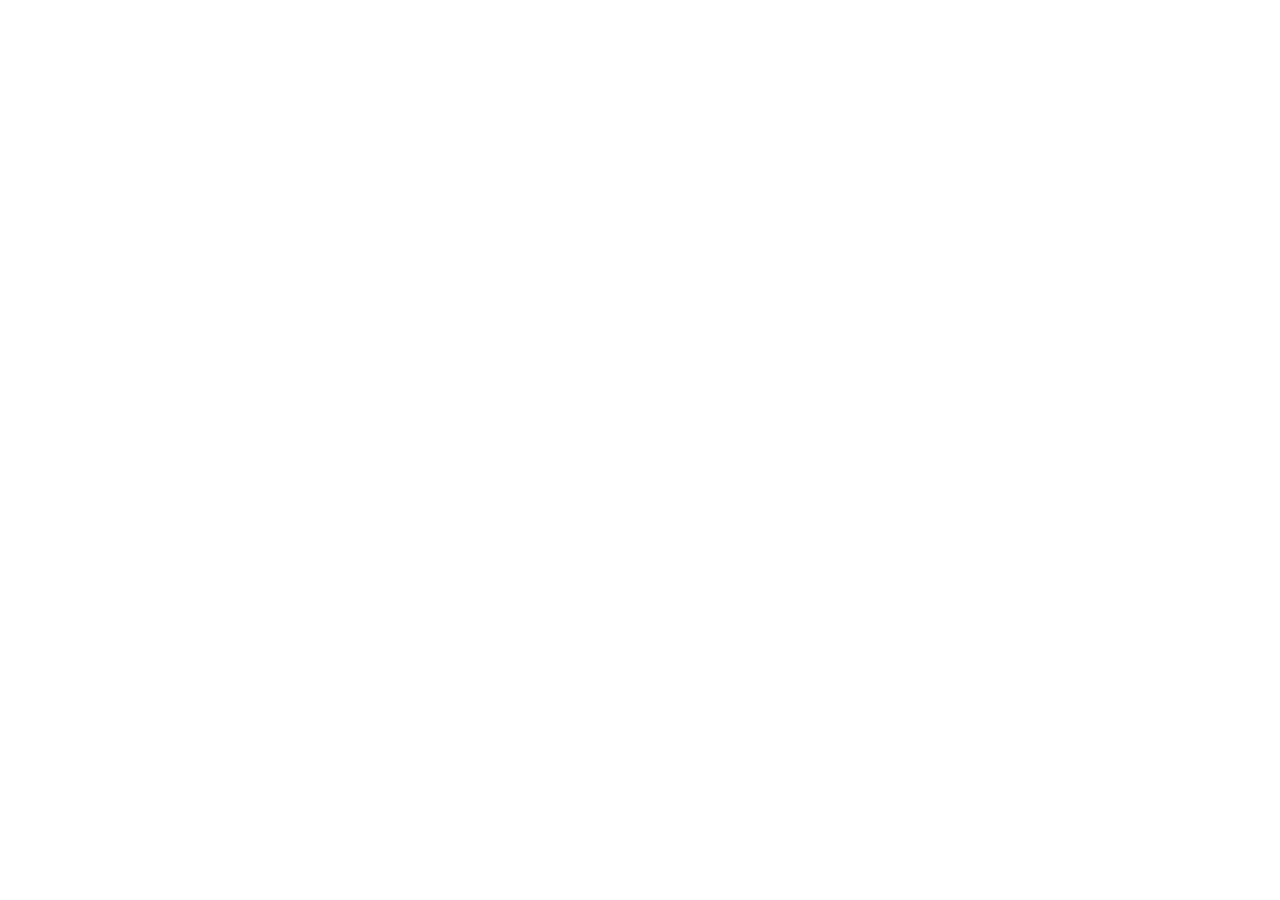
==== commit 64d405f6: "feat(N6e): Rewrite context gathering from composio MCP to n8n REST API; rebuild static assets start_" ====
--- a/webui/static/index.html
+++ b/webui/static/index.html
@@ -1,2131 +1,16 @@
 <!doctype html>
 <html lang="en">
-<head>
-<meta charset="utf-8">
-<meta name="viewport" content="width=device-width, initial-scale=1, viewport-fit=cover">
-<title>Pantheon</title>
-<link rel="icon" type="image/png" sizes="512x512" href="static/favicon-512.png">
-<link rel="icon" type="image/png" sizes="192x192" href="static/favicon-192.png">
-<link rel="icon" type="image/png" sizes="32x32" href="static/favicon-32.png">
-<link rel="shortcut icon" href="static/favicon.ico">
-<link rel="manifest" href="manifest.json" crossorigin="use-credentials">
-<meta name="mobile-web-app-capable" content="yes">
-<meta name="apple-mobile-web-app-capable" content="yes">
-<meta name="apple-mobile-web-app-status-bar-style" content="black-translucent">
-<meta name="apple-mobile-web-app-title" content="Pantheon">
-<link rel="apple-touch-icon" sizes="512x512" href="static/apple-touch-icon.png">
-<!-- base href enables subpath mount support; all static paths must stay relative (no leading slash) -->
-<script>(function(){var path=location.pathname,marker='/session/',i=path.indexOf(marker),p;i>=0?p=(path.slice(0,i+1)||'/'):p=(path.endsWith('/')?path:(path.replace(/\/[^\/]*$/,'/')||'/'));document.write('<base href="'+location.origin+p+'">');})()</script>
-<script>(function(){var themes={light:1,dark:1,system:1},skins={default:1,ares:1,mono:1,slate:1,poseidon:1,sisyphus:1,charizard:1,sienna:1},legacy={slate:['dark','slate'],solarized:['dark','poseidon'],monokai:['dark','sisyphus'],nord:['dark','slate'],oled:['dark','default']},t=(localStorage.getItem('hermes-theme')||'dark').toLowerCase(),s=(localStorage.getItem('hermes-skin')||'').toLowerCase(),m=legacy[t],theme=m?m[0]:(themes[t]?t:'dark'),skin=skins[s]?s:(m?m[1]:'default');localStorage.setItem('hermes-theme',theme);localStorage.setItem('hermes-skin',skin);if(theme==='system')theme=window.matchMedia('(prefers-color-scheme:dark)').matches?'dark':'light';if(theme==='dark')document.documentElement.classList.add('dark');if(skin!=='default')document.documentElement.dataset.skin=skin;})()</script>
-<script>(function(){var fs=localStorage.getItem('hermes-font-size');if(fs&&fs!=='default')document.documentElement.dataset.fontSize=fs;})()</script>
-<!-- theme-color: surfaces the active theme's background to native chrome (Safari status bar, PWA, native WKWebView wrappers). Updated dynamically by boot.js when theme/skin changes. The light/dark default values match style.css :root --bg-1 / :root.dark --bg-1. -->
-<meta name="theme-color" content="#FEFCF7" media="(prefers-color-scheme: light)">
-<meta name="theme-color" content="#0D0D1A" media="(prefers-color-scheme: dark)">
-<meta name="theme-color" id="hermes-theme-color" content="#0D0D1A">
-<script>(function(){try{var t=localStorage.getItem('hermes-theme')||'dark';if(t==='system')t=window.matchMedia('(prefers-color-scheme:dark)').matches?'dark':'light';var c=t==='dark'?'#0D0D1A':'#FEFCF7';var m=document.getElementById('hermes-theme-color');if(m)m.setAttribute('content',c);}catch(e){}})()</script>
-<script>(function(){try{document.documentElement.dataset.workspacePanel=localStorage.getItem('hermes-webui-workspace-panel')==='open'?'open':'closed';}catch(e){document.documentElement.dataset.workspacePanel='closed';}})()</script>
-<link rel="stylesheet" href="static/style.css?v=__WEBUI_VERSION__&amp;t=__CACHE_BUST__">
-<style id="god-glow-base">
-  /* ── GOD GLOW: base fallback (orange) ── */
-  .assistant-turn .msg-body {
-    background: linear-gradient(to right, rgba(255,102,0,0.20), rgba(255,102,0,0) 75%) !important;
-    border-radius: 4px !important;
-  }
-  /* Safety: kill any accidental top border/line */
-  body, html, header, .app-titlebar, .main, #messages, .messages, .layout {
-    border-top: none !important;
-    outline: none !important;
-    box-shadow: none !important;
-  }
-</style>
-  <link rel="stylesheet" href="https://cdn.jsdelivr.net/npm/xterm@5.3.0/css/xterm.css" integrity="sha384-LJcOxlx9IMbNXDqJ2axpfEQKkAYbFjJfhXexLfiRJhjDU81mzgkiQq8rkV0j6dVh" crossorigin="anonymous">
-  <!-- KaTeX math rendering CSS (loaded eagerly to prevent layout shift) -->
-  <link rel="stylesheet" href="https://cdn.jsdelivr.net/npm/katex@0.16.22/dist/katex.min.css" integrity="sha384-5TcZemv2l/9On385z///+d7MSYlvIEw9FuZTIdZ14vJLqWphw7e7ZPuOiCHJcFCP" crossorigin="anonymous">
-  <!-- streaming-markdown: incremental DOM-building markdown parser for live streams -->
-  <!-- Self-hosted from npm:streaming-markdown@0.2.15 — no CDN dependency.           -->
-  <!-- sha384 of smd.min.js @0.2.15: sha384-T6r95ocN9t3W8tUK2Fa6FPaO7bJryyjyW0WCalrUnpgtm2qXr5xcN4vwPYEJ6vHa -->
-  <!-- ES module imports do not support the integrity= attribute (W3C limitation);    -->
-  <!-- version is pinned in the vendored file path; hash documented above for audit. -->
-  <script type="module">
-    import * as smd from './static/vendor/smd.min.js';
-    // SRI verification happens at the ES module level via importmap or SW; pinning version in URL.
-    // sha384 of smd.min.js @0.2.15: sha384-T6r95ocN9t3W8tUK2Fa6FPaO7bJryyjyW0WCalrUnpgtm2qXr5xcN4vwPYEJ6vHa
-    window.smd = smd;
-  </script>
-  <!-- Prism.js syntax highlighting (loaded async, non-blocking) -->
-  <!-- SRI removed from prism-tomorrow.min.css — jsdelivr serves different digests across
-       edge nodes causing intermittent integrity failures that block syntax highlighting (#1100).
-       Version is pinned to @1.29.0 which is sufficient for supply-chain assurance. -->
-  <link id="prism-theme" rel="stylesheet" href="https://cdn.jsdelivr.net/npm/prismjs@1.29.0/themes/prism-tomorrow.min.css" crossorigin="anonymous">
-  <script src="https://cdn.jsdelivr.net/npm/prismjs@1.29.0/components/prism-core.min.js" integrity="sha384-MXybTpajaBV0AkcBaCPT4KIvo0FzoCiWXgcihYsw4FUkEz0Pv3JGV6tk2G8vJtDc" crossorigin="anonymous" defer></script>
-  <script src="https://cdn.jsdelivr.net/npm/prismjs@1.29.0/plugins/autoloader/prism-autoloader.min.js" integrity="sha384-Uq05+JLko69eOiPr39ta9bh7kld5PKZoU+fF7g0EXTAriEollhZ+DrN8Q/Oi8J2Q" crossorigin="anonymous" defer></script>
-  <script src="https://cdn.jsdelivr.net/npm/xterm@5.3.0/lib/xterm.js" integrity="sha384-/nfmYPUzWMS6v2atn8hbljz7NE0EI1iGx34lJaNzyVjWGDzMv+ciUZUeJpKA3Glc" crossorigin="anonymous" defer></script>
-  <script src="https://cdn.jsdelivr.net/npm/xterm-addon-fit@0.8.0/lib/xterm-addon-fit.js" integrity="sha384-AQLWHRKAgdTxkolJcLOELg4E9rE89CPE2xMy3tIRFn08NcGKPTsELdvKomqji+DL" crossorigin="anonymous" defer></script>
-  <script src="https://cdn.jsdelivr.net/npm/xterm-addon-web-links@0.9.0/lib/xterm-addon-web-links.js" integrity="sha384-U4fBROT3kCM582gaYiNaOSQiJbXPzd9SfR1598Y7yeGSYVBzikXrNg0XyuU+mOnl" crossorigin="anonymous" defer></script>
-  <!-- PantheonTheme SDK — theme, icon pack, and visual customization API -->
-  <script src="static/theme-sdk.js?v=__WEBUI_VERSION__&amp;t=__CACHE_BUST__"></script>
-  <!-- Service Worker Registration -- enables PWA installability -->
-  <script>
-    if ('serviceWorker' in navigator) {
-      window.addEventListener('load', function() {
-        // Unregister any stale SWs first, then register fresh
-        navigator.serviceWorker.getRegistrations().then(function(regs) {
-          var promises = [];
-          for (var i = 0; i < regs.length; i++) {
-            promises.push(regs[i].unregister());
-          }
-          return Promise.all(promises);
-        }).then(function() {
-          // Register the service worker — needed for PWA install prompt
-          navigator.serviceWorker.register('sw.js', { scope: '/' });
-        }).catch(function(err) {
-          console.warn('[sw] Registration failed:', err);
-        });
-      });
-    }
-  </script>
-  <style>
-    /* Force icons to render as images when URL-based */
-    .composer-profile-icon img,
-    .profile-opt-icon img { width:100%; height:100%; object-fit:cover; display:block; }
-  </style>
-</head>
-<body>
-<header class="app-titlebar" role="banner">
-  <button class="app-titlebar-hamburger has-tooltip has-tooltip--bottom" id="btnHamburger" onclick="toggleMobileSidebar()" type="button" data-tooltip="Menu" aria-label="Menu">
-    <svg width="20" height="20" viewBox="0 0 24 24" fill="none" stroke="currentColor" stroke-width="2" stroke-linecap="round" stroke-linejoin="round" aria-hidden="true"><line x1="3" y1="6" x2="21" y2="6"/><line x1="3" y1="12" x2="21" y2="12"/><line x1="3" y1="18" x2="21" y2="18"/></svg>
-  </button>
-  <div class="app-titlebar-inner">
-    <span class="app-titlebar-icon" aria-hidden="true">
-      <img src="static/favicon-32.png" width="18" height="18" alt="">
-    </span>
-    <span class="app-titlebar-title" id="appTitlebarTitle">Pantheon</span>
-    <span class="app-titlebar-sub" id="appTitlebarSub" hidden></span>
-  </div>
-  <div class="app-titlebar-actions">
-    <button class="titlebar-action-btn has-tooltip has-tooltip--bottom" id="btnIdeas" onclick="toggleIdeasDropdown()" type="button" data-tooltip="Ideas" aria-label="Ideas">
-      <svg width="16" height="16" viewBox="0 0 24 24" fill="none" stroke="currentColor" stroke-width="2" stroke-linecap="round" stroke-linejoin="round" aria-hidden="true"><path d="M9 18h6"/><path d="M10 22h4"/><path d="M15.09 14c.18-.98.65-1.74 1.41-2.5A4.65 4.65 0 0 0 18 8 6 6 0 0 0 6 8c0 1 .23 2.23 1.5 3.5A4.61 4.61 0 0 1 8.91 14"/></svg>
-    </button>
-    <button class="titlebar-action-btn has-tooltip has-tooltip--bottom" id="btnNotifications" onclick="toggleNotificationsDropdown()" type="button" data-tooltip="Notifications" aria-label="Notifications">
-      <svg width="16" height="16" viewBox="0 0 24 24" fill="none" stroke="currentColor" stroke-width="2" stroke-linecap="round" stroke-linejoin="round" aria-hidden="true"><path d="M18 8A6 6 0 0 0 6 8c0 7-3 9-3 9h18s-3-2-3-9"/><path d="M13.73 21a2 2 0 0 1-3.46 0"/></svg>
-    </button>
-    <button class="titlebar-action-btn has-tooltip has-tooltip--bottom" id="btnHealth" onclick="toggleHealthPopup()" type="button" data-tooltip="System Health" aria-label="System Health">
-      <span class="health-dot" id="healthDot">●</span>
-    </button>
-  </div>
-</header>
-<div class="layout">
-  <nav class="rail" aria-label="Primary navigation">
-    <div id="godRail" class="god-rail"></div>
-    <div class="rail-divider"></div>
-    <button class="rail-btn nav-tab active has-tooltip" data-panel="chat" onclick="switchPanel('chat')" data-tooltip="Communion" data-i18n-title="tab_chat" aria-label="Communion"><img src="static/icons/Communion_icon.png" width="20" height="20" alt="" class="nav-icon" style="image-rendering:pixelated"></button>
-    <button class="rail-btn nav-tab has-tooltip" data-panel="athenaeum" onclick="switchPanel('athenaeum')" data-tooltip="Athenaeum" aria-label="Athenaeum"><img src="static/icons/athenaeum_icon.png" width="20" height="20" alt="" class="nav-icon" style="image-rendering:pixelated"></button>
-    <button class="rail-btn nav-tab has-tooltip" data-panel="workspaces" onclick="switchPanel('workspaces')" data-tooltip="Forge" data-i18n-title="tab_workspaces" aria-label="Forge"><img src="static/icons/forge_icon.png" width="20" height="20" alt="" class="nav-icon" style="image-rendering:pixelated"></button>
-    <div class="rail-spacer"></div>
-    <button class="rail-btn nav-tab has-tooltip" data-panel="settings" onclick="switchPanel('settings')" data-tooltip="Settings" data-i18n-title="tab_settings" aria-label="Settings"><img src="static/icons/settings_icon.png" width="20" height="20" alt="" class="nav-icon" style="image-rendering:pixelated"></button>
-  </nav>
-  <aside class="sidebar">
-
-    <div class="sidebar-nav">
-      <button class="nav-tab active has-tooltip has-tooltip--bottom" data-panel="chat" data-label="Communion" onclick="switchPanel('chat')" data-tooltip="Communion" data-i18n-title="tab_chat"><img src="static/icons/Communion_icon.png" width="18" height="18" alt="" class="nav-icon" style="image-rendering:pixelated"></button>
-      <button class="nav-tab has-tooltip has-tooltip--bottom" data-panel="athenaeum" data-label="Athenaeum" onclick="switchPanel('athenaeum')" data-tooltip="Athenaeum"><img src="static/icons/athenaeum_icon.png" width="18" height="18" alt="" class="nav-icon" style="image-rendering:pixelated"></button>
-      <button class="nav-tab has-tooltip has-tooltip--bottom" data-panel="workspaces" data-label="Forge" onclick="switchPanel('workspaces')" data-tooltip="Forge" data-i18n-title="tab_workspaces"><img src="static/icons/forge_icon.png" width="18" height="18" alt="" class="nav-icon" style="image-rendering:pixelated"></button>
-      <!-- Settings button mirrored here for mobile (rail is desktop-only via @media >=768px). Keep in sync with rail entry. -->
-      <button class="nav-tab has-tooltip has-tooltip--bottom" data-panel="settings" onclick="switchPanel('settings')" data-tooltip="Settings" data-i18n-title="tab_settings"><img src="static/icons/settings_icon.png" width="18" height="18" alt="" class="nav-icon" style="image-rendering:pixelated"></button>
-    </div>
-    <!-- Chat panel -->
-    <div class="panel-view active" id="panelChat">
-      <div class="panel-head">
-        <span data-i18n="tab_chat">Communion</span>
-        <div class="panel-head-actions">
-          <button class="panel-head-btn has-tooltip has-tooltip--bottom-right" onclick="refreshTelegram()" data-tooltip="Refresh conversations" id="refreshTelegramBtn" aria-label="Refresh conversations">
-            <img src="static/icons/circular_arrow_icon-16.png" width="16" height="16" alt="" class="pixel-icon" style="image-rendering:pixelated">
-          </button>
-          <button class="panel-head-btn new-session-btn has-tooltip has-tooltip--bottom-right" id="btnNewChat" data-tooltip="New communion (Cmd+K)" data-i18n-title="new_conversation" aria-label="New communion">
-            <img src="static/icons/Plus_icon-16.png" width="14" height="14" alt="" class="pixel-icon" style="image-rendering:pixelated;flex-shrink:0">
-            <span data-i18n="new_conversation">New session</span>
-          </button>
-        </div>
-      </div>
-      <div id="sidebarGodRoster" class="sidebar-god-roster"></div>
-      <div class="session-search sidebar-search"><img src="static/icons/magnifying_glass_icon-16.png" width="16" height="16" alt="" class="sidebar-search-icon pixel-icon" style="image-rendering:pixelated"><input id="sessionSearch" placeholder="Filter conversations..." data-i18n-placeholder="filter_conversations" oninput="filterSessions()" autocomplete="off"></div>
-      <div class="session-list" id="sessionList"></div>
-    </div>
-    <!-- Tasks (cron) panel -->
-    <div class="panel-view" id="panelTasks">
-      <div class="panel-head">
-        <span data-i18n="scheduled_jobs">Scheduled jobs</span>
-        <div class="panel-head-actions">
-          <button class="panel-head-btn has-tooltip has-tooltip--bottom" id="cronRefreshBtn" onclick="loadCrons(true)" data-tooltip="Refresh job list" aria-label="Refresh job list"><img src="static/icons/circular_arrow_icon-16.png" width="16" height="16" alt="" class="pixel-icon" style="image-rendering:pixelated"></button>
-          <button class="panel-head-btn has-tooltip has-tooltip--bottom" onclick="openCronCreate()" data-tooltip="New job" data-i18n-title="new_job" aria-label="New job"><img src="static/icons/Plus_icon-16.png" width="16" height="16" alt="" class="pixel-icon" style="image-rendering:pixelated"></button>
-        </div>
-      </div>
-      <div class="cron-list" id="cronList"><div style="padding:12px;color:var(--muted);font-size:12px" data-i18n="loading">Loading...</div></div>
-    </div>
-    <!-- Kanban panel -->
-    <div class="panel-view" id="panelKanban">
-      <div class="panel-head">
-        <span data-i18n="tab_kanban">Kanban</span>
-        <div class="panel-head-actions">
-          <button class="panel-head-btn has-tooltip has-tooltip--bottom" id="kanbanNewTaskBtn" onclick="createKanbanTask()" data-tooltip="New task" data-i18n-title="kanban_new_task" aria-label="New task"><img src="static/icons/Plus_icon-16.png" width="16" height="16" alt="" class="pixel-icon" style="image-rendering:pixelated"></button>
-          <button class="panel-head-btn has-tooltip has-tooltip--bottom" id="kanbanRefreshBtn" onclick="loadKanban(true)" data-tooltip="Refresh" data-i18n-title="kanban_refresh" aria-label="Refresh"><img src="static/icons/circular_arrow_icon-16.png" width="16" height="16" alt="" class="pixel-icon" style="image-rendering:pixelated"></button>
-        </div>
-      </div>
-      <div class="kanban-filter-stack">
-        <div class="sidebar-search"><img src="static/icons/magnifying_glass_icon-16.png" width="16" height="16" alt="" class="sidebar-search-icon pixel-icon" style="image-rendering:pixelated"><input id="kanbanSearch" placeholder="Search tasks" data-i18n-placeholder="kanban_search_tasks" oninput="filterKanban()"></div>
-        <select id="kanbanAssigneeFilter" onchange="loadKanban(true)" aria-label="Assignee filter"></select>
-        <select id="kanbanTenantFilter" onchange="loadKanban(true)" aria-label="Tenant filter"></select>
-        <label class="kanban-check"><input id="kanbanIncludeArchived" type="checkbox" onchange="loadKanban(true)"> <span data-i18n="kanban_include_archived">Include archived</span></label>
-        <label class="kanban-check"><input id="kanbanOnlyMine" type="checkbox" onchange="loadKanban(true)"> <span data-i18n="kanban_only_mine">Only mine</span></label>
-        <div id="kanbanStats" class="kanban-stats" aria-live="polite"></div>
-        <div id="kanbanBulkBar" class="kanban-bulk-bar">
-          <select id="kanbanBulkStatus" aria-label="Bulk status"><option value="">Status</option><option value="ready">Ready</option><option value="running">Running</option><option value="blocked">Blocked</option><option value="done">Done</option><option value="archived">Archived</option></select>
-          <button class="btn secondary" onclick="bulkUpdateKanban()" data-i18n="kanban_bulk_action">Bulk action</button>
-          <button class="btn secondary" onclick="nudgeKanbanDispatcher()" data-i18n="kanban_nudge_dispatcher">Nudge dispatcher</button>
-        </div>
-        <div class="kanban-new-task-row">
-          <input id="kanbanNewTaskTitle" placeholder="New task" data-i18n-placeholder="kanban_new_task" onkeydown="if(event.key==='Enter')createKanbanTask()">
-          <button class="btn secondary" onclick="createKanbanTask()" data-i18n="kanban_new_task">New task</button>
-        </div>
-      </div>
-      <div class="kanban-summary" id="kanbanSummary"></div>
-      <div class="kanban-list" id="kanbanList"><div style="padding:12px;color:var(--muted);font-size:12px" data-i18n="loading">Loading...</div></div>
-    </div>
-    <!-- Skills panel -->
-    <div class="panel-view" id="panelSkills">
-      <div class="panel-head">
-        <span data-i18n="tab_skills">Skills</span>
-        <div class="panel-head-actions">
-          <button class="panel-head-btn has-tooltip has-tooltip--bottom" onclick="openSkillCreate()" data-tooltip="New skill" data-i18n-title="new_skill" aria-label="New skill"><img src="static/icons/Plus_icon-16.png" width="16" height="16" alt="" class="pixel-icon" style="image-rendering:pixelated"></button>
-        </div>
-      </div>
-      <div class="skills-search sidebar-search"><img src="static/icons/magnifying_glass_icon-16.png" width="16" height="16" alt="" class="sidebar-search-icon pixel-icon" style="image-rendering:pixelated"><input id="skillsSearch" placeholder="Search skills..." data-i18n-placeholder="search_skills" oninput="filterSkills()"></div>
-      <div class="skills-list" id="skillsList"><div style="padding:12px;color:var(--muted);font-size:12px" data-i18n="loading">Loading...</div></div>
-    </div>
-    <!-- Athenaeum panel -->
-    <div class="panel-view" id="panelAthenaeum">
-      <div class="panel-head">
-        <span>🧠 Athenaeum</span>
-      </div>
-      <div class="sidebar-search" style="margin:8px 12px">
-        <img src="static/icons/magnifying_glass_icon-16.png" width="16" height="16" alt="" class="sidebar-search-icon pixel-icon" style="image-rendering:pixelated">
-        <input id="athenaeumSearch" placeholder="Search knowledge..." oninput="athenaeumSearchInput(this.value)" style="background:var(--input-bg);color:var(--text);border:none;outline:none;padding:6px 6px 6px 28px;width:100%;font-size:13px;border-radius:6px">
-      </div>
-      <div class="side-menu" id="athenaeumPanel"><div style="padding:12px;color:var(--muted);font-size:12px" id="athenaeumLoading">Loading...</div></div>
-    </div>
-    <!-- Memory panel (hidden from rail, accessed via Settings → God Management) -->
-    <div class="panel-view" id="panelMemory" data-panel-hidden="true">
-      <div class="panel-head">
-        <span data-i18n="personal_memory">Personal memory</span>
-      </div>
-      <div class="side-menu" id="memoryPanel"><div style="padding:12px;color:var(--muted);font-size:12px" data-i18n="loading">Loading...</div></div>
-    </div>
-    <!-- God Management panel (hidden from rail, accessed via Settings) -->
-    <div class="panel-view" id="panelGods" data-panel-hidden="true">
-      <div class="panel-head">
-        <span data-i18n="tab_gods">God Management</span>
-        <div class="panel-head-actions">
-          <button class="panel-head-btn new-session-btn has-tooltip has-tooltip--bottom" onclick="openGodEditor('__new__')" data-tooltip="Craft a new God" aria-label="Craft a new God"><img src="static/icons/Plus_icon-16.png" width="14" height="14" alt="" class="pixel-icon" style="image-rendering:pixelated;flex-shrink:0"><span>New God</span></button>
-          <button class="panel-head-btn new-session-btn has-tooltip has-tooltip--bottom" onclick="openSummonDrawer()" data-tooltip="Summon God from Pantheon-Summons" aria-label="Summon God"><img src="static/icons/downloads_icon-16.png" width="14" height="14" alt="" class="pixel-icon" style="image-rendering:pixelated;flex-shrink:0"><span>Summon God</span></button>
-        </div>
-      </div>
-      <div class="side-menu" id="godsPanel"><div style="padding:12px;color:var(--muted);font-size:12px" data-i18n="loading">Loading...</div></div>
-    </div>
-    <div class="panel-view" id="panelTodos">
-      <div class="panel-head">
-        <span data-i18n="current_task_list">Current task list</span>
-      </div>
-      <div id="todoPanel" style="flex:1;overflow-y:auto;padding:8px 12px"></div>
-    </div>
-    <!-- Insights panel -->
-    <div class="panel-view" id="panelInsights">
-      <div class="panel-head">
-        <span data-i18n="tab_insights">Insights</span>
-        <div class="panel-head-actions">
-          <button class="panel-head-btn has-tooltip has-tooltip--bottom" id="insightsRefreshBtn" onclick="loadInsights(true)" data-tooltip="Refresh" aria-label="Refresh"><img src="static/icons/circular_arrow_icon-16.png" width="16" height="16" alt="" class="pixel-icon" style="image-rendering:pixelated"></button>
-        </div>
-      </div>
-      <div class="panel-head-sub" style="padding:0 12px 8px">
-        <select id="insightsPeriod" onchange="loadInsights()" style="width:100%;background:var(--input-bg);color:var(--text);border:1px solid var(--border);border-radius:6px;padding:4px 8px;font-size:12px">
-          <option value="7">7 days</option>
-          <option value="30" selected>30 days</option>
-          <option value="90">90 days</option>
-          <option value="365">365 days</option>
-        </select>
-      </div>
-    </div>
-    <!-- Workspaces panel -->
-    <div class="panel-view" id="panelWorkspaces">
-      <div class="panel-head">
-        <span data-i18n="tab_workspaces">Forge</span>
-        <div class="panel-head-actions">
-          <button class="panel-head-btn has-tooltip has-tooltip--bottom" onclick="openForgeCreate()" data-tooltip="Add forge" data-i18n-title="workspace_add_title" aria-label="Add forge"><img src="static/icons/Plus_icon-16.png" width="16" height="16" alt="" class="pixel-icon" style="image-rendering:pixelated"></button>
-        </div>
-      </div>
-      <div class="panel-head-sub" data-i18n="workspace_desc">Click a forge to switch, or add a new one below.</div>
-      <div style="flex:1;overflow-y:auto;padding:8px" id="workspacesPanel"><div style="color:var(--muted);font-size:12px" data-i18n="loading">Loading...</div></div>
-    </div>
-    <!-- Profiles panel -->
-    <div class="panel-view" id="panelProfiles">
-      <div class="panel-head">
-        <span data-i18n="tab_profiles">Agent profiles</span>
-        <div class="panel-head-actions">
-          <button class="panel-head-btn has-tooltip has-tooltip--bottom" onclick="openProfileCreate()" data-tooltip="New god" data-i18n-title="new_profile" aria-label="New god"><img src="static/icons/Plus_icon-16.png" width="16" height="16" alt="" class="pixel-icon" style="image-rendering:pixelated"></button>
-        </div>
-      </div>
-      <div style="flex:1;overflow-y:auto;padding:8px" id="profilesPanel"><div style="color:var(--muted);font-size:12px" data-i18n="loading">Loading...</div></div>
-    </div>
-    <!-- Logs panel -->
-    <div class="panel-view" id="panelLogs">
-      <div class="panel-head">
-        <span data-i18n="tab_logs">Logs</span>
-        <div class="panel-head-actions">
-          <button class="panel-head-btn has-tooltip has-tooltip--bottom" id="logsRefreshBtn" onclick="loadLogs(true)" data-tooltip="Refresh" aria-label="Refresh"><img src="static/icons/circular_arrow_icon-16.png" width="16" height="16" alt="" class="pixel-icon" style="image-rendering:pixelated"></button>
-        </div>
-      </div>
-      <div class="logs-control-panel">
-        <label class="logs-control-label" for="logsFile" data-i18n="logs_file">File</label>
-        <select id="logsFile" onchange="loadLogs(true)">
-          <option value="agent">agent</option>
-          <option value="errors">errors</option>
-          <option value="gateway">gateway</option>
-        </select>
-        <label class="logs-control-label" for="logsTail" data-i18n="logs_tail">Tail</label>
-        <select id="logsTail" onchange="loadLogs(true)">
-          <option value="100">100</option>
-          <option value="200" selected>200</option>
-          <option value="500">500</option>
-          <option value="1000">1000</option>
-        </select>
-        <label class="logs-check-row"><input id="logsAutoRefresh" type="checkbox" checked onchange="_syncLogsAutoRefresh()"><span data-i18n="logs_auto_refresh">Auto-refresh (5s)</span></label>
-        <label class="logs-check-row"><input id="logsWrap" type="checkbox" onchange="_syncLogsWrap()"><span data-i18n="logs_wrap">Wrap lines</span></label>
-        <button type="button" class="logs-copy" id="logsCopyAll" onclick="copyLogsAll()" data-i18n="logs_copy_all">Copy all</button>
-      </div>
-    </div>
-    <!-- Settings panel (menu list; actual panes render in .main) -->
-    <div class="panel-view" id="panelSettings">
-      <div class="panel-head">
-        <span data-i18n="tab_settings">Settings</span>
-      </div>
-      <div class="side-menu" id="settingsMenu">
-        <button type="button" class="side-menu-item active" data-settings-section="conversation" onclick="switchSettingsSection('conversation')">
-          <svg width="16" height="16" viewBox="0 0 24 24" fill="none" stroke="currentColor" stroke-width="1.5" stroke-linecap="round" stroke-linejoin="round" aria-hidden="true"><path d="M21 15a2 2 0 0 1-2 2H7l-4 4V5a2 2 0 0 1 2-2h14a2 2 0 0 1 2 2z"/></svg>
-          <span>Conversation</span>
-        </button>
-        <button type="button" class="side-menu-item" data-settings-section="appearance" onclick="switchSettingsSection('appearance')">
-          <svg width="16" height="16" viewBox="0 0 24 24" fill="none" stroke="currentColor" stroke-width="1.5" stroke-linecap="round" stroke-linejoin="round" aria-hidden="true"><circle cx="12" cy="12" r="3"/><path d="M12 1v2M12 21v2M4.22 4.22l1.42 1.42M18.36 18.36l1.42 1.42M1 12h2M21 12h2M4.22 19.78l1.42-1.42M18.36 5.64l1.42-1.42"/></svg>
-          <span>Appearance</span>
-        </button>
-        <button type="button" class="side-menu-item" data-settings-section="preferences" onclick="switchSettingsSection('preferences')">
-          <svg width="16" height="16" viewBox="0 0 24 24" fill="none" stroke="currentColor" stroke-width="1.5" stroke-linecap="round" stroke-linejoin="round" aria-hidden="true"><line x1="4" y1="21" x2="4" y2="14"/><line x1="4" y1="10" x2="4" y2="3"/><line x1="12" y1="21" x2="12" y2="12"/><line x1="12" y1="8" x2="12" y2="3"/><line x1="20" y1="21" x2="20" y2="16"/><line x1="20" y1="12" x2="20" y2="3"/><line x1="1" y1="14" x2="7" y2="14"/><line x1="9" y1="8" x2="15" y2="8"/><line x1="17" y1="16" x2="23" y2="16"/></svg>
-          <span>Preferences</span>
-        </button>
-        <button type="button" class="side-menu-item" data-settings-section="providers" onclick="switchSettingsSection('providers')">
-          <svg width="16" height="16" viewBox="0 0 24 24" fill="none" stroke="currentColor" stroke-width="1.5" stroke-linecap="round" stroke-linejoin="round" aria-hidden="true"><path d="M21 2l-2 2m-7.61 7.61a5.5 5.5 0 1 1-7.778 7.778 5.5 5.5 0 0 1 7.777-7.777zm0 0L15.5 7.5m0 0l3 3L22 7l-3-3m-3.5 3.5L19 4"/></svg>
-          <span data-i18n="providers_tab_title">Providers</span>
-        </button>
-        <button type="button" class="side-menu-item" data-settings-section="plugins" onclick="switchSettingsSection('plugins')">
-          <svg width="16" height="16" viewBox="0 0 24 24" fill="none" stroke="currentColor" stroke-width="1.5" stroke-linecap="round" stroke-linejoin="round" aria-hidden="true"><path d="M12 2l3 7h7l-5.5 4.3 2.1 7L12 16.2 5.4 20.3l2.1-7L2 9h7z"/></svg>
-          <span>Plugins</span>
-        </button>
-        <button type="button" class="side-menu-item" data-settings-section="system" onclick="switchSettingsSection('system')">
-          <svg width="16" height="16" viewBox="0 0 24 24" fill="none" stroke="currentColor" stroke-width="1.5" stroke-linecap="round" stroke-linejoin="round" aria-hidden="true"><rect x="2" y="3" width="20" height="8" rx="2"/><rect x="2" y="13" width="20" height="8" rx="2"/><line x1="6" y1="7" x2="6.01" y2="7"/><line x1="6" y1="17" x2="6.01" y2="17"/></svg>
-          <span>System</span>
-        </button>
-        <button type="button" class="side-menu-item" data-settings-section="utilities" onclick="switchSettingsSection('utilities')">
-          <svg width="16" height="16" viewBox="0 0 24 24" fill="none" stroke="currentColor" stroke-width="1.5" stroke-linecap="round" stroke-linejoin="round" aria-hidden="true"><path d="M14.7 6.3a1 1 0 0 0 0 1.4l1.6 1.6a1 1 0 0 0 1.4 0l3.77-3.77a6 6 0 0 1-7.94 7.94l-6.91 6.91a2.12 2.12 0 0 1-3-3l6.91-6.91a6 6 0 0 1 7.94-7.94l-3.76 3.76z"/></svg>
-          <span>Utilities</span>
-        </button>
-        <button type="button" class="side-menu-item" data-settings-section="connectors" onclick="switchSettingsSection('connectors')">
-          <svg width="16" height="16" viewBox="0 0 24 24" fill="none" stroke="currentColor" stroke-width="1.5" stroke-linecap="round" stroke-linejoin="round" aria-hidden="true"><path d="M10 13a5 5 0 0 0 7.54.54l3-3a5 5 0 0 0-7.07-7.07l-1.72 1.71"/><path d="M14 11a5 5 0 0 0-7.54-.54l-3 3a5 5 0 0 0 7.07 7.07l1.71-1.71"/></svg>
-          <span>Connectors</span>
-        </button>
-        <div class="side-menu-divider"></div>
-        <button type="button" class="side-menu-item" data-settings-section="god-memory" onclick="switchSettingsSection('god-memory')">
-          <svg width="16" height="16" viewBox="0 0 24 24" fill="none" stroke="currentColor" stroke-width="1.5" stroke-linecap="round" stroke-linejoin="round" aria-hidden="true"><path d="M12 2l3 7h7l-5.5 4.3 2.1 7L12 16.2 5.4 20.3l2.1-7L2 9h7z"/></svg>
-          <span>God Management</span>
-        </button>
-        <div class="side-menu-divider"></div>
-        <div style="padding:8px 12px;font-size:10px;color:var(--muted);text-transform:uppercase;letter-spacing:0.5px">Tools</div>
-        <button type="button" class="side-menu-item" onclick="switchPanel('tasks')">
-          <svg width="16" height="16" viewBox="0 0 24 24" fill="none" stroke="currentColor" stroke-width="1.5" stroke-linecap="round" stroke-linejoin="round" aria-hidden="true"><rect x="3" y="4" width="18" height="18" rx="2"/><line x1="16" y1="2" x2="16" y2="6"/><line x1="8" y1="2" x2="8" y2="6"/><line x1="3" y1="10" x2="21" y2="10"/></svg>
-          <span>Tasks & Cron</span>
-        </button>
-        <button type="button" class="side-menu-item" onclick="switchPanel('kanban')">
-          <svg width="16" height="16" viewBox="0 0 24 24" fill="none" stroke="currentColor" stroke-width="1.5" stroke-linecap="round" stroke-linejoin="round" aria-hidden="true"><rect x="3" y="4" width="18" height="16" rx="2"/><path d="M8 4v16"/><path d="M16 4v16"/><path d="M3 10h18"/></svg>
-          <span>Kanban</span>
-        </button>
-        <button type="button" class="side-menu-item" onclick="switchPanel('skills')">
-          <svg width="16" height="16" viewBox="0 0 24 24" fill="none" stroke="currentColor" stroke-width="1.5" stroke-linecap="round" stroke-linejoin="round" aria-hidden="true"><path d="M12 2L2 7l10 5 10-5-10-5z"/><path d="M2 17l10 5 10-5"/><path d="M2 12l10 5 10-5"/></svg>
-          <span>Skills</span>
-        </button>
-        <button type="button" class="side-menu-item" onclick="switchPanel('profiles')">
-          <svg width="16" height="16" viewBox="0 0 24 24" fill="none" stroke="currentColor" stroke-width="1.5" stroke-linecap="round" stroke-linejoin="round" aria-hidden="true"><path d="M20 21v-2a4 4 0 0 0-4-4H8a4 4 0 0 0-4 4v2"/><circle cx="12" cy="7" r="4"/></svg>
-          <span>God Profiles</span>
-        </button>
-        <button type="button" class="side-menu-item" onclick="switchPanel('todos')">
-          <svg width="16" height="16" viewBox="0 0 24 24" fill="none" stroke="currentColor" stroke-width="1.5" stroke-linecap="round" stroke-linejoin="round" aria-hidden="true"><rect x="3" y="5" width="6" height="6" rx="1"/><path d="m3 17 2 2 4-4"/><path d="M13 6h8"/><path d="M13 12h8"/><path d="M13 18h8"/></svg>
-          <span>Todos</span>
-        </button>
-        <button type="button" class="side-menu-item" onclick="switchPanel('insights')">
-          <svg width="16" height="16" viewBox="0 0 24 24" fill="none" stroke="currentColor" stroke-width="1.5" stroke-linecap="round" stroke-linejoin="round" aria-hidden="true"><path d="M18 20V10"/><path d="M12 20V4"/><path d="M6 20v-6"/></svg>
-          <span>Insights</span>
-        </button>
-        <button type="button" class="side-menu-item" onclick="switchPanel('logs')">
-          <svg width="16" height="16" viewBox="0 0 24 24" fill="none" stroke="currentColor" stroke-width="1.5" stroke-linecap="round" stroke-linejoin="round" aria-hidden="true"><path d="M14 2H6a2 2 0 0 0-2 2v16a2 2 0 0 0 2 2h12a2 2 0 0 0 2-2V8z"/><path d="M14 2v6h6"/><path d="M8 13h8"/><path d="M8 17h8"/><path d="M8 9h2"/></svg>
-          <span>Logs</span>
-        </button>
-      </div>
-    </div>
-  <div class="resize-handle" id="sidebarResize"></div>
-  </aside>
-  <main class="main">
-    <div id="mainChat" class="main-view">
-    <div class="messages" id="messages">
-      <button id="scrollToBottomBtn" class="scroll-to-bottom-btn" aria-label="Scroll to bottom" onclick="scrollToBottom()" style="display:none">↓</button>
-      <div class="empty-state" id="emptyState">
-        <div class="empty-logo"><img src="static/icons/pantheon-welcome.png" width="280" height="280" alt="Pantheon" class="empty-logo-img"></div>
-        <h2 data-i18n="empty_title">What can I help with?</h2>
-        <p data-i18n="empty_subtitle">Ask anything, run commands, explore files, or manage your scheduled tasks.</p>
-        <div class="suggestion-grid">
-          <button class="suggestion" data-msg="What files are in this workspace?"><img src="static/icons/folder_plus_icon-14.png" width="14" height="14" alt="" class="pixel-icon" style="image-rendering:pixelated"> <span data-i18n="suggest_files">What files are in this workspace?</span></button>
-          <button class="suggestion" data-msg="What's on my schedule today?"><svg width="14" height="14" viewBox="0 0 24 24" fill="none" stroke="currentColor" stroke-width="2" stroke-linecap="round" stroke-linejoin="round" aria-hidden="true"><path d="M16 4h2a2 2 0 0 1 2 2v14a2 2 0 0 1-2 2H6a2 2 0 0 1-2-2V6a2 2 0 0 1 2-2h2"/><rect x="8" y="2" width="8" height="4" rx="1" ry="1"/><line x1="9" y1="12" x2="15" y2="12"/><line x1="9" y1="16" x2="12" y2="16"/></svg> <span data-i18n="suggest_schedule">What's on my schedule today?</span></button>
-          <button class="suggestion" data-msg="Help me plan a small project."><svg width="14" height="14" viewBox="0 0 24 24" fill="none" stroke="currentColor" stroke-width="2" stroke-linecap="round" stroke-linejoin="round" aria-hidden="true"><polygon points="1 6 1 22 8 18 16 22 23 18 23 2 16 6 8 2 1 6"/><line x1="8" y1="2" x2="8" y2="18"/><line x1="16" y1="6" x2="16" y2="22"/></svg> <span data-i18n="suggest_plan">Help me plan a small project.</span></button>
-        </div>
-      </div>
-      <div class="messages-inner" id="msgInner"></div>
-      <div id="liveCompressionCards" class="live-compression-cards"></div>
-      <div id="liveToolCards" style="display:none;max-width:800px;margin:0 auto;width:100%;padding:0 24px;"></div>
-    </div>
-    <div class="update-banner" id="updateBanner">
-      <div style="display:flex;flex-direction:column;flex:1;min-width:0">
-        <span id="updateMsg"></span>
-        <a id="updateWhatsNew" href="#" target="_blank" rel="noopener" style="font-size:11px;color:var(--accent);text-decoration:underline;display:none;margin-left:8px;white-space:nowrap">What's new?</a>
-        <div id="updateError" style="display:none;font-size:12px;color:var(--error,#e05);margin-top:4px;word-break:break-word"></div>
-      </div>
-      <div style="display:flex;gap:8px;flex-shrink:0;flex-wrap:wrap">
-        <button class="update-btn" onclick="dismissUpdate()">Later</button>
-        <button class="update-btn update-primary" id="btnApplyUpdate" onclick="applyUpdates()">Update Now</button>
-        <button class="update-btn" id="btnForceUpdate" style="display:none;background:var(--error,#e05);color:#fff;border-color:var(--error,#e05)" onclick="forceUpdate(this)">Force update</button>
-      </div>
-    </div>
-    <div class="reconnect-banner" id="reconnectBanner">
-      <span id="reconnectMsg"><svg width="13" height="13" viewBox="0 0 24 24" fill="none" stroke="currentColor" stroke-width="2" stroke-linecap="round" stroke-linejoin="round" aria-hidden="true" style="vertical-align:-1px"><path d="M10.29 3.86L1.82 18a2 2 0 0 0 1.71 3h16.94a2 2 0 0 0 1.71-3L13.71 3.86a2 2 0 0 0-3.42 0z"/><line x1="12" y1="9" x2="12" y2="13"/><line x1="12" y1="17" x2="12.01" y2="17"/></svg> A response may have been in progress when you last left. Reload messages?</span>
-      <div style="display:flex;gap:8px;flex-shrink:0">
-        <button class="reconnect-btn" onclick="dismissReconnect()">Dismiss</button>
-        <button class="reconnect-btn" onclick="refreshSession()"><svg width="13" height="13" viewBox="0 0 24 24" fill="none" stroke="currentColor" stroke-width="2" stroke-linecap="round" stroke-linejoin="round" aria-hidden="true" style="vertical-align:-1px"><polyline points="23 4 23 10 17 10"/><polyline points="1 20 1 14 7 14"/><path d="M3.51 9a9 9 0 0 1 14.85-3.36L23 10M1 14l4.64 4.36A9 9 0 0 0 20.49 15"/></svg> Reload</button>
-      </div>
-    </div>
-    <div class="agent-health-banner" id="agentHealthBanner" role="alert" aria-live="assertive" hidden>
-      <div class="agent-health-copy">
-        <strong id="agentHealthTitle">Hermes agent is not responding</strong>
-        <span id="agentHealthDetails">The gateway heartbeat failed. Messages may not be delivered until it comes back.</span>
-      </div>
-      <button class="agent-health-dismiss" id="agentHealthDismiss" type="button" onclick="dismissAgentHealthAlert()" aria-label="Dismiss Hermes agent heartbeat alert">Dismiss</button>
-    </div>
-    <div class="composer-wrap" id="composerWrap">
-      <div class="composer-flyout">
-      <!-- Queue flyout: slides up from behind composer, same pattern as approval-card -->
-      <div id="queueCard" class="queue-card" role="region" aria-label="Queued messages" aria-live="polite">
-        <div id="queueChips" class="queue-card-inner"></div>
-      </div>
-      <div class="approval-card" id="approvalCard" role="alertdialog" aria-labelledby="approvalHeading" aria-describedby="approvalDesc">
-        <div class="approval-inner">
-          <div class="approval-header">
-            <svg width="14" height="14" viewBox="0 0 24 24" fill="none" stroke="currentColor" stroke-width="2"><path d="M10.29 3.86L1.82 18a2 2 0 0 0 1.71 3h16.94a2 2 0 0 0 1.71-3L13.71 3.86a2 2 0 0 0-3.42 0z"/><line x1="12" y1="9" x2="12" y2="13"/><line x1="12" y1="17" x2="12.01" y2="17"/></svg>
-            <span id="approvalHeading" data-i18n="approval_heading">Approval required</span>
-          </div>
-          <div class="approval-desc" id="approvalDesc"></div>
-          <div class="approval-cmd" id="approvalCmd"></div>
-          <div class="approval-counter" id="approvalCounter" style="display:none;font-size:0.75em;opacity:0.6;margin-top:4px;"></div>
-          <div class="approval-btns">
-            <button class="approval-btn once" id="approvalBtnOnce" onclick="respondApproval('once')" title="Allow this one command (Enter)" data-i18n-title="approval_btn_once_title">
-              <span class="approval-btn-icon"><svg width="14" height="14" viewBox="0 0 24 24" fill="none" stroke="currentColor" stroke-width="2.5" stroke-linecap="round" stroke-linejoin="round" aria-hidden="true"><polyline points="20 6 9 17 4 12"/></svg></span>
-              <span class="approval-btn-label" data-i18n="approval_btn_once">Allow once</span>
-              <kbd class="approval-kbd">↵</kbd>
-            </button>
-            <button class="approval-btn session" id="approvalBtnSession" onclick="respondApproval('session')" title="Allow for this session">
-              <span class="approval-btn-icon"><svg width="14" height="14" viewBox="0 0 24 24" fill="none" stroke="currentColor" stroke-width="2" stroke-linecap="round" stroke-linejoin="round" aria-hidden="true"><rect x="3" y="11" width="18" height="11" rx="2" ry="2"/><path d="M7 11V7a5 5 0 0 1 10 0v4"/></svg></span>
-              <span class="approval-btn-label" data-i18n="approval_btn_session">Allow session</span>
-            </button>
-            <button class="approval-btn always" id="approvalBtnAlways" onclick="respondApproval('always')" title="Always allow this command pattern">
-              <span class="approval-btn-icon"><svg width="14" height="14" viewBox="0 0 24 24" fill="none" stroke="currentColor" stroke-width="2" stroke-linecap="round" stroke-linejoin="round" aria-hidden="true"><polygon points="12 2 15.09 8.26 22 9.27 17 14.14 18.18 21.02 12 17.77 5.82 21.02 7 14.14 2 9.27 8.91 8.26 12 2"/></svg></span>
-              <span class="approval-btn-label" data-i18n="approval_btn_always">Always allow</span>
-            </button>
-            <button class="approval-btn deny" id="approvalBtnDeny" onclick="respondApproval('deny')" title="Deny — do not run this command">
-              <span class="approval-btn-icon"><svg width="14" height="14" viewBox="0 0 24 24" fill="none" stroke="currentColor" stroke-width="2.5" stroke-linecap="round" stroke-linejoin="round" aria-hidden="true"><line x1="18" y1="6" x2="6" y2="18"/><line x1="6" y1="6" x2="18" y2="18"/></svg></span>
-              <span class="approval-btn-label" data-i18n="approval_btn_deny">Deny</span>
-            </button>
-            <button class="approval-btn yolo" id="approvalSkipAll" onclick="toggleYoloFromApproval()" title="Skip all approvals this session" data-i18n-title="approval_skip_all_title">
-              <span class="approval-btn-icon" aria-hidden="true">⚡</span>
-              <span class="approval-btn-label" data-i18n="approval_skip_all">Skip all</span>
-            </button>
-          </div>
-        </div>
-      </div>
-      <div class="clarify-card" id="clarifyCard" role="dialog" aria-labelledby="clarifyHeading" aria-describedby="clarifyQuestion clarifyHint">
-        <div class="clarify-inner">
-          <div class="clarify-header">
-            <svg width="14" height="14" viewBox="0 0 24 24" fill="none" stroke="currentColor" stroke-width="2"><path d="M12 17h.01"/><path d="M9.09 9a3 3 0 1 1 5.82 1c0 2-3 2-3 4"/><circle cx="12" cy="12" r="10"/></svg>
-            <span id="clarifyHeading" data-i18n="clarify_heading">Clarification needed</span>
-            <span class="clarify-countdown" id="clarifyCountdown"></span>
-          </div>
-          <div class="clarify-question" id="clarifyQuestion"></div>
-          <div class="clarify-choices" id="clarifyChoices"></div>
-          <div class="clarify-response">
-            <input class="clarify-input" id="clarifyInput" type="text" data-i18n-placeholder="clarify_input_placeholder" placeholder="Type your response…">
-            <button class="clarify-submit" id="clarifySubmit" onclick="respondClarify()" data-i18n="clarify_send">Send</button>
-          </div>
-          <div class="clarify-hint" id="clarifyHint" data-i18n="clarify_hint">Pick a choice, or type your own answer below.</div>
-        </div>
-      </div>
-      <div class="composer-terminal-panel" id="composerTerminalPanel" hidden>
-        <div class="composer-terminal-inner">
-          <div class="composer-terminal-resize-handle" id="terminalResizeHandle" role="separator" aria-orientation="horizontal" aria-label="Resize terminal" tabindex="0"></div>
-          <div class="composer-terminal-header">
-            <div class="composer-terminal-title">
-              <span data-i18n="terminal_title">Terminal</span>
-              <span class="composer-terminal-dot" aria-hidden="true">·</span>
-              <span id="terminalWorkspaceLabel"></span>
-            </div>
-            <div class="composer-terminal-actions">
-              <button type="button" class="composer-terminal-action" id="btnTerminalClear" onclick="clearComposerTerminal()" data-i18n="terminal_clear">Clear</button>
-              <button type="button" class="composer-terminal-action" id="btnTerminalCopy" onclick="copyComposerTerminalOutput()" data-i18n="terminal_copy_output">Copy output</button>
-              <button type="button" class="composer-terminal-action" id="btnTerminalRestart" onclick="restartComposerTerminal()" data-i18n="terminal_restart">Restart</button>
-              <button type="button" class="composer-terminal-action" id="btnTerminalCollapse" onclick="collapseComposerTerminal()" data-i18n="terminal_collapse">Collapse</button>
-              <button type="button" class="composer-terminal-action" id="btnTerminalClose" onclick="closeComposerTerminal()" data-i18n="terminal_close">Close</button>
-            </div>
-          </div>
-          <div class="composer-terminal-viewport" id="terminalViewport" onclick="focusComposerTerminalInput()">
-            <div class="composer-terminal-surface" id="terminalSurface" aria-label="Forge terminal"></div>
-          </div>
-        </div>
-        <div class="composer-terminal-dock" id="composerTerminalDock" hidden>
-          <div class="composer-terminal-dock-title">
-            <span class="composer-terminal-dock-dot" aria-hidden="true"></span>
-            <span data-i18n="terminal_title">Terminal</span>
-            <span class="composer-terminal-dot" aria-hidden="true">·</span>
-            <span id="terminalDockWorkspaceLabel"></span>
-          </div>
-          <div class="composer-terminal-actions">
-            <button type="button" class="composer-terminal-action" id="btnTerminalExpand" onclick="expandComposerTerminal()" data-i18n="terminal_expand">Expand</button>
-            <button type="button" class="composer-terminal-action" id="btnTerminalDockClose" onclick="closeComposerTerminal()" data-i18n="terminal_close">Close</button>
-          </div>
-        </div>
-      </div>
-      <div id="handoffHintContainer" class="handoff-hint-container" style="display:none;"></div>
-      </div>
-      <!-- Queue pill outer: same positioning wrapper as .queue-card (max-width + padding) -->
-      <div class="queue-pill-outer">
-        <button id="queuePill" class="queue-pill" aria-label="Show queued messages" type="button"></button>
-      </div>
-      <div class="composer-box" id="composerBox">
-        <div class="cmd-dropdown" id="cmdDropdown"></div>
-        <div class="drop-hint" id="dropHint">
-          <svg width="28" height="28" viewBox="0 0 24 24" fill="none" stroke="currentColor" stroke-width="1.5"><path d="M21 15v4a2 2 0 0 1-2 2H5a2 2 0 0 1-2-2v-4"/><polyline points="17 8 12 3 7 8"/><line x1="12" y1="3" x2="12" y2="15"/></svg>
-          Drop files to upload to forge
-        </div>
-        <div class="attach-tray" id="attachTray"></div>
-        <div class="mic-status" id="micStatus" style="display:none"><span class="mic-dot"></span> Listening…</div>
-        <div class="voice-mode-bar" id="voiceModeBar" style="display:none">
-          <span class="voice-mode-indicator" id="voiceModeIndicator"></span>
-          <span class="voice-mode-label" id="voiceModeLabel"></span>
-        </div>
-        <textarea id="msg" rows="1" placeholder="Message Hermes…"></textarea>
-        <div class="composer-footer">
-          <div class="composer-left">
-            <input type="file" id="fileInput" class="file-input-visually-hidden" multiple accept="image/*,text/*,application/pdf,application/json,application/vnd.ms-excel,application/vnd.openxmlformats-officedocument.spreadsheetml.sheet,application/msword,application/vnd.openxmlformats-officedocument.wordprocessingml.document,.md,.py,.js,.ts,.yaml,.yml,.toml,.csv,.sh,.txt,.log,.env,.xls,.xlsx,.doc,.docx,.zip,.tar,.gz,.tgz,.bz2,.xz">
-            <button type="button" class="icon-btn has-tooltip" id="btnAttach" data-tooltip="Attach files">
-              <svg width="16" height="16" viewBox="0 0 24 24" fill="none" stroke="currentColor" stroke-width="2"><path d="M21.44 11.05l-9.19 9.19a6 6 0 0 1-8.49-8.49l9.19-9.19a4 4 0 0 1 5.66 5.66l-9.2 9.19a2 2 0 0 1-2.83-2.83l8.49-8.48"/></svg>
-            </button>
-            <button class="icon-btn mic-btn has-tooltip" id="btnMic" data-tooltip="Dictate" data-i18n-title="voice_dictate" style="display:none">
-              <svg width="16" height="16" viewBox="0 0 24 24" fill="none" stroke="currentColor" stroke-width="2">
-                <rect x="9" y="1" width="6" height="12" rx="3"/>
-                <path d="M5 10a7 7 0 0 0 14 0"/>
-                <line x1="12" y1="19" x2="12" y2="23"/>
-                <line x1="8" y1="23" x2="16" y2="23"/>
-              </svg>
-            </button>
-            <button class="icon-btn voice-mode-btn has-tooltip" id="btnVoiceMode" data-tooltip="Voice mode" data-i18n-title="voice_mode_toggle" style="display:none">
-              <svg width="16" height="16" viewBox="0 0 24 24" fill="none" stroke="currentColor" stroke-width="2" stroke-linecap="round" stroke-linejoin="round">
-                <!-- Lucide audio-lines: signals two-way voice conversation, matches ChatGPT/Gemini convention. -->
-                <path d="M2 10v4"/>
-                <path d="M6 6v12"/>
-                <path d="M10 3v18"/>
-                <path d="M14 8v8"/>
-                <path d="M18 5v14"/>
-                <path d="M22 10v4"/>
-              </svg>
-            </button>
-            <div class="composer-divider" aria-hidden="true"></div>
-            <button class="yolo-pill" id="yoloPill" type="button" onclick="cmdYolo()" style="display:none" title="YOLO mode — click to disable" data-i18n-title="yolo_pill_title_active">
-              <span class="yolo-pill-icon" aria-hidden="true">⚡</span>
-              <span class="yolo-pill-label" data-i18n="yolo_pill_label">YOLO</span>
-            </button>
-            <div id="profileChipWrap" class="composer-profile-wrap">
-              <button class="composer-profile-chip profile-chip" id="profileChip" type="button" onclick="toggleProfileDropdown()" title="Switch god">
-                <span class="composer-profile-icon" aria-hidden="true"><svg width="14" height="14" viewBox="0 0 24 24" fill="none" stroke="currentColor" stroke-width="2" stroke-linecap="round" stroke-linejoin="round"><path d="M20 21v-2a4 4 0 0 0-4-4H8a4 4 0 0 0-4 4v2"/><circle cx="12" cy="7" r="4"/></svg></span>
-                <span class="composer-profile-label" id="profileChipLabel">default</span>
-                <span class="composer-profile-chevron" aria-hidden="true"><svg width="10" height="10" viewBox="0 0 24 24" fill="none" stroke="currentColor" stroke-width="2" stroke-linecap="round" stroke-linejoin="round"><polyline points="6 9 12 15 18 9"/></svg></span>
-              </button>
-            </div>
-            <div class="composer-ws-wrap">
-              <div class="composer-workspace-group ws-chip" id="composerWorkspaceGroup" role="group" aria-label="Forge controls">
-                <button class="composer-workspace-files-btn" id="btnWorkspacePanelToggle" type="button" onclick="toggleWorkspacePanel()" title="Show forge panel" aria-pressed="false" aria-label="Toggle forge files panel">
-                  <span class="composer-workspace-icon" aria-hidden="true"><svg width="14" height="14" viewBox="0 0 24 24" fill="none" stroke="currentColor" stroke-width="2" stroke-linecap="round" stroke-linejoin="round"><path d="M22 19a2 2 0 0 1-2 2H4a2 2 0 0 1-2-2V5a2 2 0 0 1 2-2h5l2 3h9a2 2 0 0 1 2 2z"/></svg></span>
-                </button>
-                <button class="composer-workspace-chip" id="composerWorkspaceChip" type="button" onclick="toggleComposerWsDropdown()" title="Switch forge" disabled>
-                  <span class="composer-workspace-label" id="composerWorkspaceLabel"></span>
-                  <span class="composer-workspace-chevron" aria-hidden="true"><svg width="10" height="10" viewBox="0 0 24 24" fill="none" stroke="currentColor" stroke-width="2" stroke-linecap="round" stroke-linejoin="round"><polyline points="6 9 12 15 18 9"/></svg></span>
-                </button>
-              </div>
-            </div>
-            <button id="btnToggleBoons" type="button" title="Boons" aria-label="Boons drawer" onclick="var d=document.getElementById('boonOverlay');var was=d.style.display==='none';d.style.display=was?'flex':'none';this.classList.toggle('active');if(was&&window.loadBoonList)window.loadBoonList()" style="width:30px;height:30px;display:inline-flex;align-items:center;justify-content:center;background:var(--surface);border:1px solid var(--border);border-radius:6px;cursor:pointer;font-size:15px;color:var(--muted);flex-shrink:0;padding:0;margin:0 2px;transition:background .15s,color .15s">📜</button>
-            <button class="icon-btn composer-mobile-config-btn" id="composerMobileConfigBtn" type="button" onclick="toggleMobileComposerConfig()" title="Forge, model, reasoning, and context settings" aria-label="Forge, model, reasoning, and context settings" aria-haspopup="true" aria-expanded="false" aria-controls="composerMobileConfigPanel">
-              <svg width="16" height="16" viewBox="0 0 24 24" fill="none" stroke="currentColor" stroke-width="2" stroke-linecap="round" stroke-linejoin="round" aria-hidden="true"><line x1="4" y1="21" x2="4" y2="14"/><line x1="4" y1="10" x2="4" y2="3"/><line x1="12" y1="21" x2="12" y2="12"/><line x1="12" y1="8" x2="12" y2="3"/><line x1="20" y1="21" x2="20" y2="16"/><line x1="20" y1="12" x2="20" y2="3"/><line x1="1" y1="14" x2="7" y2="14"/><line x1="9" y1="8" x2="15" y2="8"/><line x1="17" y1="16" x2="23" y2="16"/></svg>
-              <span class="composer-mobile-ctx-badge" id="composerMobileCtxBadge" aria-hidden="true" style="display:none">0</span>
-            </button>
-            <div class="composer-model-wrap">
-              <button class="composer-model-chip" id="composerModelChip" type="button" onclick="toggleModelDropdown()" title="Conversation model">
-                <span class="composer-model-icon" aria-hidden="true"><svg width="14" height="14" viewBox="0 0 24 24" fill="none" stroke="currentColor" stroke-width="2" stroke-linecap="round" stroke-linejoin="round"><rect x="4" y="4" width="16" height="16" rx="2"/><rect x="9" y="9" width="6" height="6"/><path d="M15 2v2"/><path d="M15 20v2"/><path d="M2 15h2"/><path d="M2 9h2"/><path d="M20 15h2"/><path d="M20 9h2"/><path d="M9 2v2"/><path d="M9 20v2"/></svg></span>
-                <span class="composer-model-label" id="composerModelLabel"></span>
-                <span class="composer-model-chevron" aria-hidden="true"><svg width="10" height="10" viewBox="0 0 24 24" fill="none" stroke="currentColor" stroke-width="2" stroke-linecap="round" stroke-linejoin="round"><polyline points="6 9 12 15 18 9"/></svg></span>
-              </button>
-              <select id="modelSelect" class="composer-model-select" title="Conversation model" aria-hidden="true" tabindex="-1">
-              <optgroup label="OpenAI">
-                <option value="openai/gpt-5.4-mini">GPT-5.4 Mini</option>
-                <option value="openai/gpt-4o">GPT-4o</option>
-                <option value="openai/o3">o3</option>
-                <option value="openai/o4-mini">o4-mini</option>
-              </optgroup>
-              <optgroup label="Anthropic">
-                <option value="anthropic/claude-sonnet-4.6">Claude Sonnet 4.6</option>
-                <option value="anthropic/claude-sonnet-4-5">Claude Sonnet 4.5</option>
-                <option value="anthropic/claude-haiku-3-5">Claude Haiku 3.5</option>
-              </optgroup>
-              <optgroup label="Other">
-                <option value="google/gemini-3.1-pro-preview">Gemini 3.1 Pro Preview</option>
-                <option value="google/gemini-3-flash-preview">Gemini 3 Flash Preview</option>
-                <option value="deepseek/deepseek-v4-flash">DeepSeek V4 Flash</option>
-                <option value="deepseek/deepseek-v4-pro">DeepSeek V4 Pro</option>
-                <option value="deepseek/deepseek-chat-v3-0324">DeepSeek V3 (legacy)</option>
-                <option value="meta-llama/llama-4-scout">Llama 4 Scout</option>
-              </optgroup>
-            </select>
-            </div>
-            <div class="composer-reasoning-wrap" id="composerReasoningWrap" style="display:none">
-              <button class="composer-reasoning-chip" id="composerReasoningChip" type="button" onclick="toggleReasoningDropdown()" title="Reasoning effort level">
-                <span class="composer-reasoning-icon" aria-hidden="true"><svg width="14" height="14" viewBox="0 0 24 24" fill="none" stroke="currentColor" stroke-width="2" stroke-linecap="round" stroke-linejoin="round"><path d="M9.5 2A2.5 2.5 0 0 1 12 4.5v15a2.5 2.5 0 0 1-4.96-.46 2.5 2.5 0 0 1-2.96-3.08 3 3 0 0 1-.34-5.58 2.5 2.5 0 0 1 1.32-4.24 2.5 2.5 0 0 1 1.98-3A2.5 2.5 0 0 1 9.5 2Z"/><path d="M14.5 2A2.5 2.5 0 0 0 12 4.5v15a2.5 2.5 0 0 0 4.96-.46 2.5 2.5 0 0 0 2.96-3.08 3 3 0 0 0 .34-5.58 2.5 2.5 0 0 0-1.32-4.24 2.5 2.5 0 0 0-1.98-3A2.5 2.5 0 0 0 14.5 2Z"/></svg></span>
-                <span class="composer-reasoning-label" id="composerReasoningLabel"></span>
-                <span class="composer-reasoning-chevron" aria-hidden="true"><svg width="10" height="10" viewBox="0 0 24 24" fill="none" stroke="currentColor" stroke-width="2" stroke-linecap="round" stroke-linejoin="round"><polyline points="6 9 12 15 18 9"/></svg></span>
-              </button>
-            </div>
-            <div class="composer-toolsets-wrap" id="composerToolsetsWrap">
-              <button class="composer-toolsets-chip" id="composerToolsetsChip" type="button" onclick="toggleToolsetsDropdown()" title="Communion toolsets">
-                <span class="composer-toolsets-icon" aria-hidden="true"><svg width="14" height="14" viewBox="0 0 24 24" fill="none" stroke="currentColor" stroke-width="2" stroke-linecap="round" stroke-linejoin="round"><path d="M14.7 6.3a1 1 0 0 0 0 1.4l1.6 1.6a1 1 0 0 0 1.4 0l3.77-3.77a6 6 0 0 1-7.94 7.94l-6.91 6.91a2.12 2.12 0 0 1-3-3l6.91-6.91a6 6 0 0 1 7.94-7.94l-3.76 3.76z"/></svg></span>
-                <span class="composer-toolsets-label" id="composerToolsetsLabel">Global</span>
-                <span class="composer-toolsets-chevron" aria-hidden="true"><svg width="10" height="10" viewBox="0 0 24 24" fill="none" stroke="currentColor" stroke-width="2" stroke-linecap="round" stroke-linejoin="round"><polyline points="6 9 12 15 18 9"/></svg></span>
-              </button>
-            </div>
-          </div>
-          <div class="composer-right">
-            <span class="composer-status" id="composerStatus" style="display:none"></span>
-            <div class="ctx-indicator-wrap" id="ctxIndicatorWrap" style="display:none">
-              <button class="ctx-indicator" id="ctxIndicator" type="button" aria-label="Context window usage" aria-describedby="ctxTooltip">
-                <span class="ctx-ring">
-                  <svg class="ctx-ring-svg" viewBox="0 0 24 24" aria-hidden="true">
-                    <circle class="ctx-ring-track" cx="12" cy="12" r="9.75"></circle>
-                    <circle class="ctx-ring-value" id="ctxRingValue" cx="12" cy="12" r="9.75"></circle>
-                  </svg>
-                  <span class="ctx-ring-center" id="ctxPercent">0</span>
-                </span>
-              </button>
-              <div class="ctx-tooltip" id="ctxTooltip" role="tooltip" aria-hidden="true">
-                <div class="ctx-tooltip-title">Context window</div>
-                <div class="ctx-tooltip-line" id="ctxTooltipUsage"></div>
-                <div class="ctx-tooltip-line" id="ctxTooltipTokens"></div>
-                <div class="ctx-tooltip-line" id="ctxTooltipThreshold"></div>
-                <div class="ctx-tooltip-line" id="ctxTooltipCost" style="display:none"></div>
-                <div class="ctx-tooltip-compress" id="ctxTooltipCompress" style="display:none">
-                  <button class="ctx-compress-btn" id="ctxCompressBtn" type="button"></button>
-                </div>
-              </div>
-            </div>
-            <span class="bg-badge" id="bgBadge" style="display:none" title="Background tasks running">0</span>
-            <button class="send-btn has-tooltip has-tooltip--left" id="btnSend" data-tooltip="Send message" disabled>
-              <svg width="16" height="16" viewBox="0 0 24 24" fill="none" stroke="currentColor" stroke-width="2.5" stroke-linecap="round" stroke-linejoin="round"><line x1="12" y1="19" x2="12" y2="5"/><polyline points="5 12 12 5 19 12"/></svg>
-            </button>
-          </div>
-          <div class="composer-mobile-config-panel" id="composerMobileConfigPanel" aria-label="Forge, model, reasoning, and context settings">
-            <button class="composer-mobile-config-action" id="composerMobileWorkspaceAction" type="button" onclick="toggleComposerWsDropdown()" title="Switch forge">
-              <span class="composer-workspace-icon" aria-hidden="true"><svg width="14" height="14" viewBox="0 0 24 24" fill="none" stroke="currentColor" stroke-width="2" stroke-linecap="round" stroke-linejoin="round"><path d="M22 19a2 2 0 0 1-2 2H4a2 2 0 0 1-2-2V5a2 2 0 0 1 2-2h5l2 3h9a2 2 0 0 1 2 2z"/></svg></span>
-              <span class="composer-mobile-config-copy"><span class="composer-mobile-config-kicker" data-i18n="composer_mobile_workspace">Forge</span><span class="composer-mobile-config-value" id="composerMobileWorkspaceLabel"></span></span>
-            </button>
-            <button class="composer-mobile-config-action" id="composerMobileModelAction" type="button" onclick="toggleModelDropdown()" title="Conversation model">
-              <span class="composer-model-icon" aria-hidden="true"><svg width="14" height="14" viewBox="0 0 24 24" fill="none" stroke="currentColor" stroke-width="2" stroke-linecap="round" stroke-linejoin="round"><rect x="4" y="4" width="16" height="16" rx="2"/><rect x="9" y="9" width="6" height="6"/><path d="M15 2v2"/><path d="M15 20v2"/><path d="M2 15h2"/><path d="M2 9h2"/><path d="M20 15h2"/><path d="M20 9h2"/><path d="M9 2v2"/><path d="M9 20v2"/></svg></span>
-              <span class="composer-mobile-config-copy"><span class="composer-mobile-config-kicker" data-i18n="composer_mobile_model">Model</span><span class="composer-mobile-config-value" id="composerMobileModelLabel"></span></span>
-            </button>
-            <button class="composer-mobile-config-action" id="composerMobileReasoningAction" type="button" onclick="toggleReasoningDropdown()" title="Reasoning effort level" style="display:none">
-              <span class="composer-reasoning-icon" aria-hidden="true"><svg width="14" height="14" viewBox="0 0 24 24" fill="none" stroke="currentColor" stroke-width="2" stroke-linecap="round" stroke-linejoin="round"><path d="M9.5 2A2.5 2.5 0 0 1 12 4.5v15a2.5 2.5 0 0 1-4.96-.46 2.5 2.5 0 0 1-2.96-3.08 3 3 0 0 1-.34-5.58 2.5 2.5 0 0 1 1.32-4.24 2.5 2.5 0 0 1 1.98-3A2.5 2.5 0 0 1 9.5 2Z"/><path d="M14.5 2A2.5 2.5 0 0 0 12 4.5v15a2.5 2.5 0 0 0 4.96-.46 2.5 2.5 0 0 0 2.96-3.08 3 3 0 0 0 .34-5.58 2.5 2.5 0 0 0-1.32-4.24 2.5 2.5 0 0 0-1.98-3A2.5 2.5 0 0 0 14.5 2Z"/></svg></span>
-              <span class="composer-mobile-config-copy"><span class="composer-mobile-config-kicker" data-i18n="composer_mobile_reasoning">Reasoning</span><span class="composer-mobile-config-value" id="composerMobileReasoningLabel"></span></span>
-            </button>
-            <div class="composer-mobile-config-action composer-mobile-context-action" id="composerMobileContextAction" role="group" aria-label="Context window" style="display:none">
-              <span class="composer-mobile-config-copy composer-mobile-context-copy">
-                <span class="composer-mobile-config-kicker" data-i18n="composer_mobile_context">Context</span>
-                <span class="composer-mobile-config-value" id="composerMobileContextUsage"></span>
-                <span class="composer-mobile-context-detail" id="composerMobileContextTokens"></span>
-                <span class="composer-mobile-context-detail" id="composerMobileContextThreshold"></span>
-                <span class="composer-mobile-context-detail" id="composerMobileContextCost" style="display:none"></span>
-              </span>
-              <button class="ctx-compress-btn composer-mobile-context-compress" id="composerMobileCtxCompressBtn" type="button" style="display:none"></button>
-            </div>
-          </div>
-          <div class="profile-dropdown" id="profileDropdown"></div>
-          <div class="ws-dropdown ws-dropdown-footer" id="composerWsDropdown"></div>
-          <div class="composer-reasoning-dropdown" id="composerReasoningDropdown">
-            <div class="reasoning-option" data-effort="none">None</div>
-            <div class="reasoning-option" data-effort="minimal">Minimal</div>
-            <div class="reasoning-option" data-effort="low">Low</div>
-            <div class="reasoning-option" data-effort="medium">Medium</div>
-            <div class="reasoning-option" data-effort="high">High</div>
-            <div class="reasoning-option" data-effort="xhigh">Extra High</div>
-          </div>
-          <div class="composer-toolsets-dropdown" id="composerToolsetsDropdown">
-            <div class="toolsets-dropdown-desc" id="toolsetsDropdownDesc"></div>
-            <div class="toolsets-dropdown-state" id="toolsetsDropdownState"></div>
-            <div class="toolsets-dropdown-input-row">
-              <input type="text" id="toolsetsInput" class="toolsets-input" placeholder="" autocomplete="off">
-            </div>
-            <div class="toolsets-dropdown-actions">
-              <button type="button" class="toolsets-action-btn toolsets-apply-btn" id="toolsetsApplyBtn">Apply</button>
-              <button type="button" class="toolsets-action-btn toolsets-clear-btn" id="toolsetsClearBtn">Clear (global)</button>
-            </div>
-          </div>
-          <div class="model-dropdown" id="composerModelDropdown"></div>
-        </div>
-        <div class="upload-bar-wrap" id="uploadBarWrap"><div class="upload-bar" id="uploadBar"></div></div>
-      </div>
-    </div>
-    </div><!-- /#mainChat -->
-    <div id="mainSkills" class="main-view">
-      <div class="main-view-header">
-        <div class="main-view-title" id="skillDetailTitle"></div>
-        <div class="main-view-actions">
-          <button id="btnEditSkillDetail" class="panel-head-btn has-tooltip has-tooltip--bottom" data-tooltip="Edit" data-i18n-title="skills_edit" onclick="editCurrentSkill()" style="display:none"><svg viewBox="0 0 24 24" fill="none" stroke="currentColor" stroke-width="2" stroke-linecap="round" stroke-linejoin="round" aria-hidden="true"><path d="M12 20h9"/><path d="M16.5 3.5a2.121 2.121 0 0 1 3 3L7 19l-4 1 1-4L16.5 3.5z"/></svg></button>
-          <button id="btnDeleteSkillDetail" class="panel-head-btn has-tooltip has-tooltip--bottom" data-tooltip="Delete" data-i18n-title="skills_delete" onclick="deleteCurrentSkill()" style="display:none"><svg viewBox="0 0 24 24" fill="none" stroke="currentColor" stroke-width="2" stroke-linecap="round" stroke-linejoin="round" aria-hidden="true"><path d="M3 6h18"/><path d="M19 6v14a2 2 0 0 1-2 2H7a2 2 0 0 1-2-2V6"/><path d="M8 6V4a2 2 0 0 1 2-2h4a2 2 0 0 1 2 2v2"/></svg></button>
-          <button id="btnCancelSkillDetail" class="panel-head-btn has-tooltip has-tooltip--bottom" data-tooltip="Cancel" data-i18n-title="cancel" onclick="cancelSkillForm()" style="display:none"><svg viewBox="0 0 24 24" fill="none" stroke="currentColor" stroke-width="2" stroke-linecap="round" stroke-linejoin="round" aria-hidden="true"><line x1="18" y1="6" x2="6" y2="18"/><line x1="6" y1="6" x2="18" y2="18"/></svg></button>
-          <button id="btnSaveSkillDetail" class="panel-head-btn primary has-tooltip has-tooltip--bottom" data-tooltip="Save" data-i18n-title="save" onclick="saveSkillForm()" style="display:none"><svg viewBox="0 0 24 24" fill="none" stroke="currentColor" stroke-width="2" stroke-linecap="round" stroke-linejoin="round" aria-hidden="true"><polyline points="20 6 9 17 4 12"/></svg></button>
-        </div>
-      </div>
-      <div class="main-view-body" id="skillDetailBody" style="display:none"></div>
-      <div class="main-view-empty" id="skillDetailEmpty">
-        <svg class="main-view-empty-icon" width="64" height="64" viewBox="0 0 24 24" fill="none" stroke="currentColor" stroke-width="1.5" stroke-linecap="round" stroke-linejoin="round" aria-hidden="true"><path d="M12 2L2 7l10 5 10-5-10-5z"/><path d="M2 17l10 5 10-5"/><path d="M2 12l10 5 10-5"/></svg>
-        <div class="main-view-empty-title" data-i18n="skills_empty_title">Select a skill</div>
-        <div class="main-view-empty-sub" data-i18n="skills_empty_sub">Pick a skill from the sidebar to view its contents, or create a new one.</div>
-      </div>
-    </div>
-    <div id="mainAthenaeum" class="main-view">
-      <div class="main-view-header">
-        <button id="btnAthenaeumBack" class="panel-head-btn has-tooltip has-tooltip--bottom" data-tooltip="Back" onclick="athenaeumGoUp()" style="margin-right:6px"><svg width="16" height="16" viewBox="0 0 24 24" fill="none" stroke="currentColor" stroke-width="2" stroke-linecap="round" stroke-linejoin="round"><polyline points="15 18 9 12 15 6"></polyline></svg></button>
-        <div class="main-view-title" id="athenaeumDetailTitle">Athenaeum</div>
-        <div class="main-view-actions">
-          <button id="btnAthenaeumRefresh" class="panel-head-btn has-tooltip has-tooltip--bottom" data-tooltip="Refresh" onclick="athenaeumRefresh()"><svg width="16" height="16" viewBox="0 0 24 24" fill="none" stroke="currentColor" stroke-width="2" stroke-linecap="round" stroke-linejoin="round"><polyline points="23 4 23 10 17 10"></polyline><path d="M20.49 15a9 9 0 1 1-2.12-9.36L23 10"></path></svg></button>
-        </div>
-      </div>
-      <div class="main-view-body" id="athenaeumDetailBody" style="display:none"></div>
-      <div class="main-view-empty" id="athenaeumDetailEmpty">
-        <svg class="main-view-empty-icon" width="64" height="64" viewBox="0 0 24 24" fill="none" stroke="currentColor" stroke-width="1.5" stroke-linecap="round" stroke-linejoin="round"><path d="M4 19.5A2.5 2.5 0 0 1 6.5 17H20"/><path d="M6.5 2H20v20H6.5A2.5 2.5 0 0 1 4 19.5v-15A2.5 2.5 0 0 1 6.5 2z"/><path d="M8 7h8"/><path d="M8 11h6"/></svg>
-        <div class="main-view-empty-title">Browse the Athenaeum</div>
-        <div class="main-view-empty-sub">Select a codex from the sidebar to explore its knowledge, or use the search bar to find relevant content.</div>
-      </div>
-    </div>
-    <div id="mainMemory" class="main-view">
-      <div class="main-view-header">
-        <div class="main-view-title" id="memoryDetailTitle"></div>
-        <div class="main-view-actions">
-          <button id="btnEditMemoryDetail" class="panel-head-btn has-tooltip has-tooltip--bottom" data-tooltip="Edit" aria-label="Edit" data-i18n-title="edit" onclick="editCurrentMemory()" style="display:none"><svg viewBox="0 0 24 24" fill="none" stroke="currentColor" stroke-width="2" stroke-linecap="round" stroke-linejoin="round" aria-hidden="true"><path d="M12 20h9"/><path d="M16.5 3.5a2.121 2.121 0 0 1 3 3L7 19l-4 1 1-4L16.5 3.5z"/></svg></button>
-          <button id="btnCancelMemoryDetail" class="panel-head-btn has-tooltip has-tooltip--bottom" data-tooltip="Cancel" data-i18n-title="cancel" onclick="cancelMemoryEdit()" style="display:none"><svg viewBox="0 0 24 24" fill="none" stroke="currentColor" stroke-width="2" stroke-linecap="round" stroke-linejoin="round" aria-hidden="true"><line x1="18" y1="6" x2="6" y2="18"/><line x1="6" y1="6" x2="18" y2="18"/></svg></button>
-          <button id="btnSaveMemoryDetail" class="panel-head-btn primary has-tooltip has-tooltip--bottom" data-tooltip="Save" data-i18n-title="save" onclick="submitMemorySave()" style="display:none"><svg viewBox="0 0 24 24" fill="none" stroke="currentColor" stroke-width="2" stroke-linecap="round" stroke-linejoin="round" aria-hidden="true"><polyline points="20 6 9 17 4 12"/></svg></button>
-        </div>
-      </div>
-      <div class="main-view-body" id="memoryDetailBody" style="display:none"></div>
-      <div class="main-view-empty" id="memoryDetailEmpty">
-        <svg class="main-view-empty-icon" width="64" height="64" viewBox="0 0 24 24" fill="none" stroke="currentColor" stroke-width="1.5" stroke-linecap="round" stroke-linejoin="round" aria-hidden="true"><path d="M9.5 2A2.5 2.5 0 0 1 12 4.5v15a2.5 2.5 0 0 1-4.96-.44 2.5 2.5 0 0 1-2.96-3.08 3 3 0 0 1-.34-5.58 2.5 2.5 0 0 1 1.32-4.24 2.5 2.5 0 0 1 1.98-3A2.5 2.5 0 0 1 9.5 2z"/><path d="M14.5 2A2.5 2.5 0 0 0 12 4.5v15a2.5 2.5 0 0 0 4.96-.44 2.5 2.5 0 0 0 2.96-3.08 3 3 0 0 0 .34-5.58 2.5 2.5 0 0 0-1.32-4.24 2.5 2.5 0 0 0-1.98-3A2.5 2.5 0 0 0 14.5 2z"/></svg>
-        <div class="main-view-empty-title" data-i18n="memory_empty_title">Select a memory section</div>
-        <div class="main-view-empty-sub" data-i18n="memory_empty_sub">Pick a section from the sidebar to view or edit its contents.</div>
-      </div>
-    </div>
-    <div id="mainGodEditor" class="main-view">
-      <div class="main-view-header">
-        <div class="main-view-title" id="godEditorTitle">God Editor</div>
-        <div class="main-view-actions">
-          <button id="btnSaveGodEditor" class="panel-head-btn primary has-tooltip has-tooltip--bottom" data-tooltip="Save" onclick="saveGodEditor()" style="display:none"><svg viewBox="0 0 24 24" fill="none" stroke="currentColor" stroke-width="2" stroke-linecap="round" stroke-linejoin="round" aria-hidden="true"><polyline points="20 6 9 17 4 12"/></svg></button>
-          <button id="btnDeleteGodEditor" class="panel-head-btn has-tooltip has-tooltip--bottom" data-tooltip="Delete God" onclick="deleteGodEditor()" style="display:none"><svg viewBox="0 0 24 24" fill="none" stroke="currentColor" stroke-width="2" stroke-linecap="round" stroke-linejoin="round" aria-hidden="true"><path d="M3 6h18"/><path d="M19 6v14a2 2 0 0 1-2 2H7a2 2 0 0 1-2-2V6"/><path d="M8 6V4a2 2 0 0 1 2-2h4a2 2 0 0 1 2 2v2"/></svg></button>
-        </div>
-      </div>
-      <div class="main-view-body" id="godEditorBody" style="display:none"></div>
-      <div class="main-view-empty" id="godEditorEmpty">
-        <svg class="main-view-empty-icon" width="64" height="64" viewBox="0 0 24 24" fill="none" stroke="currentColor" stroke-width="1.5" stroke-linecap="round" stroke-linejoin="round" aria-hidden="true"><path d="M20 21v-2a4 4 0 0 0-4-4H8a4 4 0 0 0-4 4v2"/><circle cx="12" cy="7" r="4"/></svg>
-        <div class="main-view-empty-title">Select a god to edit</div>
-        <div class="main-view-empty-sub">Pick a god from the God Management sidebar, or create a new one.</div>
-      </div>
-    </div>
-    <div id="mainTasks" class="main-view">
-      <div class="main-view-header">
-        <div class="main-view-title" id="taskDetailTitle"></div>
-        <div class="main-view-actions">
-          <button id="btnRunTaskDetail" class="panel-head-btn has-tooltip has-tooltip--bottom" data-tooltip="Run now" data-i18n-title="cron_run_now" onclick="runCurrentCron()" style="display:none"><svg viewBox="0 0 24 24" fill="none" stroke="currentColor" stroke-width="2" stroke-linecap="round" stroke-linejoin="round" aria-hidden="true"><polygon points="5 3 19 12 5 21 5 3"/></svg></button>
-          <button id="btnPauseTaskDetail" class="panel-head-btn has-tooltip has-tooltip--bottom" data-tooltip="Pause" data-i18n-title="cron_pause" onclick="pauseCurrentCron()" style="display:none"><svg viewBox="0 0 24 24" fill="none" stroke="currentColor" stroke-width="2" stroke-linecap="round" stroke-linejoin="round" aria-hidden="true"><rect x="6" y="4" width="4" height="16"/><rect x="14" y="4" width="4" height="16"/></svg></button>
-          <button id="btnResumeTaskDetail" class="panel-head-btn has-tooltip has-tooltip--bottom" data-tooltip="Resume" data-i18n-title="cron_resume" onclick="resumeCurrentCron()" style="display:none"><svg viewBox="0 0 24 24" fill="none" stroke="currentColor" stroke-width="2" stroke-linecap="round" stroke-linejoin="round" aria-hidden="true"><polygon points="5 3 19 12 5 21 5 3"/><line x1="22" y1="4" x2="22" y2="20"/></svg></button>
-          <button id="btnEditTaskDetail" class="panel-head-btn has-tooltip has-tooltip--bottom" data-tooltip="Edit" data-i18n-title="edit" onclick="editCurrentCron()" style="display:none"><svg viewBox="0 0 24 24" fill="none" stroke="currentColor" stroke-width="2" stroke-linecap="round" stroke-linejoin="round" aria-hidden="true"><path d="M12 20h9"/><path d="M16.5 3.5a2.121 2.121 0 0 1 3 3L7 19l-4 1 1-4L16.5 3.5z"/></svg></button>
-          <button id="btnDuplicateTaskDetail" class="panel-head-btn has-tooltip has-tooltip--bottom" data-tooltip="Duplicate" data-i18n-title="cron_duplicate" onclick="duplicateCurrentCron()" style="display:none"><svg viewBox="0 0 24 24" fill="none" stroke="currentColor" stroke-width="2" stroke-linecap="round" stroke-linejoin="round" aria-hidden="true"><rect x="9" y="9" width="13" height="13" rx="2" ry="2"/><path d="M5 15H4a2 2 0 0 1-2-2V4a2 2 0 0 1 2-2h9a2 2 0 0 1 2 2v1"/></svg></button>
-          <button id="btnDeleteTaskDetail" class="panel-head-btn has-tooltip has-tooltip--bottom" data-tooltip="Delete" data-i18n-title="delete_title" onclick="deleteCurrentCron()" style="display:none"><svg viewBox="0 0 24 24" fill="none" stroke="currentColor" stroke-width="2" stroke-linecap="round" stroke-linejoin="round" aria-hidden="true"><path d="M3 6h18"/><path d="M19 6v14a2 2 0 0 1-2 2H7a2 2 0 0 1-2-2V6"/><path d="M8 6V4a2 2 0 0 1 2-2h4a2 2 0 0 1 2 2v2"/></svg></button>
-          <button id="btnCancelTaskDetail" class="panel-head-btn has-tooltip has-tooltip--bottom" data-tooltip="Cancel" data-i18n-title="cancel" onclick="cancelCronForm()" style="display:none"><svg viewBox="0 0 24 24" fill="none" stroke="currentColor" stroke-width="2" stroke-linecap="round" stroke-linejoin="round" aria-hidden="true"><line x1="18" y1="6" x2="6" y2="18"/><line x1="6" y1="6" x2="18" y2="18"/></svg></button>
-          <button id="btnSaveTaskDetail" class="panel-head-btn primary has-tooltip has-tooltip--bottom" data-tooltip="Save" data-i18n-title="save" onclick="saveCronForm()" style="display:none"><svg viewBox="0 0 24 24" fill="none" stroke="currentColor" stroke-width="2" stroke-linecap="round" stroke-linejoin="round" aria-hidden="true"><polyline points="20 6 9 17 4 12"/></svg></button>
-        </div>
-      </div>
-      <div class="main-view-body" id="taskDetailBody" style="display:none"></div>
-      <div class="main-view-empty" id="taskDetailEmpty">
-        <svg class="main-view-empty-icon" width="64" height="64" viewBox="0 0 24 24" fill="none" stroke="currentColor" stroke-width="1.5" stroke-linecap="round" stroke-linejoin="round" aria-hidden="true"><circle cx="12" cy="12" r="10"/><polyline points="12 6 12 12 16 14"/></svg>
-        <div class="main-view-empty-title" data-i18n="tasks_empty_title">Select a scheduled job</div>
-        <div class="main-view-empty-sub" data-i18n="tasks_empty_sub">Pick a job from the sidebar to view its details and runs, or create a new one.</div>
-      </div>
-    </div>
-    <div id="mainKanban" class="main-view">
-      <div class="main-view-header">
-        <div>
-          <div class="main-view-title-row">
-            <div class="main-view-title" data-i18n="kanban_board">Board</div>
-            <div class="kanban-board-switcher" id="kanbanBoardSwitcher" hidden>
-              <button type="button" class="kanban-board-switcher-toggle" id="kanbanBoardSwitcherToggle" onclick="toggleKanbanBoardMenu(event)" aria-haspopup="menu" aria-expanded="false">
-                <span class="kanban-board-switcher-icon" id="kanbanBoardSwitcherIcon" aria-hidden="true"></span>
-                <span class="kanban-board-switcher-name" id="kanbanBoardSwitcherName">Default</span>
-                <svg width="12" height="12" viewBox="0 0 24 24" fill="none" stroke="currentColor" stroke-width="2" stroke-linecap="round" stroke-linejoin="round" aria-hidden="true"><polyline points="6 9 12 15 18 9"/></svg>
-              </button>
-              <div class="kanban-board-switcher-menu" id="kanbanBoardSwitcherMenu" role="menu" hidden></div>
-            </div>
-          </div>
-          <div class="kanban-readonly" data-i18n="kanban_read_only" style="display:none">Read-only view</div>
-        </div>
-        <div class="main-view-actions">
-          <button class="panel-head-btn has-tooltip has-tooltip--bottom" id="btnKanbanCreateBoard" onclick="openKanbanCreateBoard()" data-tooltip="New board" data-i18n-title="kanban_new_board" aria-label="New board"><svg viewBox="0 0 24 24" fill="none" stroke="currentColor" stroke-width="2" stroke-linecap="round" stroke-linejoin="round" aria-hidden="true"><rect x="3" y="3" width="7" height="7"/><rect x="14" y="3" width="7" height="7"/><rect x="3" y="14" width="7" height="7"/><line x1="17.5" y1="14" x2="17.5" y2="21"/><line x1="14" y1="17.5" x2="21" y2="17.5"/></svg></button>
-          <button class="panel-head-btn has-tooltip has-tooltip--bottom" onclick="nudgeKanbanDispatcher()" data-tooltip="Nudge dispatcher" data-i18n-title="kanban_nudge_dispatcher" aria-label="Nudge dispatcher">▶</button>
-        </div>
-      </div>
-      <div class="kanban-task-preview" id="kanbanTaskPreview" style="display:none"></div>
-      <div class="kanban-board-wrap">
-        <div class="kanban-board" id="kanbanBoard"><div style="padding:16px;color:var(--muted);font-size:13px" data-i18n="loading">Loading...</div></div>
-      </div>
-    </div>
-    <div id="mainWorkspaces" class="main-view">
-      <div class="main-view-header">
-        <div class="main-view-title" id="workspaceDetailTitle"></div>
-        <div class="main-view-actions">
-          <button id="btnActivateWorkspaceDetail" class="panel-head-btn has-tooltip has-tooltip--bottom" data-tooltip="Use this forge" data-i18n-title="workspace_use_title" onclick="activateCurrentWorkspace()" style="display:none"><svg viewBox="0 0 24 24" fill="none" stroke="currentColor" stroke-width="2" stroke-linecap="round" stroke-linejoin="round" aria-hidden="true"><polyline points="20 6 9 17 4 12"/></svg></button>
-          <button id="btnEditWorkspaceDetail" class="panel-head-btn has-tooltip has-tooltip--bottom" data-tooltip="Rename" data-i18n-title="edit" onclick="editCurrentWorkspace()" style="display:none"><svg viewBox="0 0 24 24" fill="none" stroke="currentColor" stroke-width="2" stroke-linecap="round" stroke-linejoin="round" aria-hidden="true"><path d="M12 20h9"/><path d="M16.5 3.5a2.121 2.121 0 0 1 3 3L7 19l-4 1 1-4L16.5 3.5z"/></svg></button>
-          <button id="btnDeleteWorkspaceDetail" class="panel-head-btn has-tooltip has-tooltip--bottom" data-tooltip="Remove" data-i18n-title="remove" onclick="deleteCurrentWorkspace()" style="display:none"><svg viewBox="0 0 24 24" fill="none" stroke="currentColor" stroke-width="2" stroke-linecap="round" stroke-linejoin="round" aria-hidden="true"><path d="M3 6h18"/><path d="M19 6v14a2 2 0 0 1-2 2H7a2 2 0 0 1-2-2V6"/><path d="M8 6V4a2 2 0 0 1 2-2h4a2 2 0 0 1 2 2v2"/></svg></button>
-          <button id="btnCancelWorkspaceDetail" class="panel-head-btn has-tooltip has-tooltip--bottom" data-tooltip="Cancel" data-i18n-title="cancel" onclick="cancelWorkspaceForm()" style="display:none"><svg viewBox="0 0 24 24" fill="none" stroke="currentColor" stroke-width="2" stroke-linecap="round" stroke-linejoin="round" aria-hidden="true"><line x1="18" y1="6" x2="6" y2="18"/><line x1="6" y1="6" x2="18" y2="18"/></svg></button>
-          <button id="btnSaveWorkspaceDetail" class="panel-head-btn primary has-tooltip has-tooltip--bottom" data-tooltip="Save" data-i18n-title="save" onclick="saveWorkspaceForm()" style="display:none"><svg viewBox="0 0 24 24" fill="none" stroke="currentColor" stroke-width="2" stroke-linecap="round" stroke-linejoin="round" aria-hidden="true"><polyline points="20 6 9 17 4 12"/></svg></button>
-        </div>
-      </div>
-      <div class="main-view-body" id="workspaceDetailBody" style="display:none"></div>
-      <div class="main-view-empty" id="workspaceDetailEmpty">
-        <svg class="main-view-empty-icon" width="64" height="64" viewBox="0 0 24 24" fill="none" stroke="currentColor" stroke-width="1.5" stroke-linecap="round" stroke-linejoin="round" aria-hidden="true"><path d="M4 18h16v-2H4z"/><path d="M6 16l3-8h6l3 8"/><line x1="9" y1="8" x2="15" y2="8"/><path d="M17 8l2-4"/></svg>
-        <div class="main-view-empty-title" data-i18n="workspaces_empty_title">Select a space</div>
-        <div class="main-view-empty-sub" data-i18n="workspaces_empty_sub">Pick a space from the sidebar to view its files and settings, or add a new one.</div>
-      </div>
-    </div>
-    <div id="mainProfiles" class="main-view">
-      <div class="main-view-header">
-        <div class="main-view-title" id="profileDetailTitle"></div>
-        <div class="main-view-actions">
-          <button id="btnActivateProfileDetail" class="panel-head-btn has-tooltip has-tooltip--bottom" data-tooltip="Activate" data-i18n-title="profile_switch_title" onclick="activateCurrentProfile()" style="display:none"><svg viewBox="0 0 24 24" fill="none" stroke="currentColor" stroke-width="2" stroke-linecap="round" stroke-linejoin="round" aria-hidden="true"><polyline points="20 6 9 17 4 12"/></svg></button>
-          <button id="btnDeleteProfileDetail" class="panel-head-btn has-tooltip has-tooltip--bottom" data-tooltip="Delete" data-i18n-title="profile_delete_title" onclick="deleteCurrentProfile()" style="display:none"><svg viewBox="0 0 24 24" fill="none" stroke="currentColor" stroke-width="2" stroke-linecap="round" stroke-linejoin="round" aria-hidden="true"><path d="M3 6h18"/><path d="M19 6v14a2 2 0 0 1-2 2H7a2 2 0 0 1-2-2V6"/><path d="M8 6V4a2 2 0 0 1 2-2h4a2 2 0 0 1 2 2v2"/></svg></button>
-          <button id="btnCancelProfileDetail" class="panel-head-btn has-tooltip has-tooltip--bottom" data-tooltip="Cancel" data-i18n-title="cancel" onclick="cancelProfileForm()" style="display:none"><svg viewBox="0 0 24 24" fill="none" stroke="currentColor" stroke-width="2" stroke-linecap="round" stroke-linejoin="round" aria-hidden="true"><line x1="18" y1="6" x2="6" y2="18"/><line x1="6" y1="6" x2="18" y2="18"/></svg></button>
-          <button id="btnSaveProfileDetail" class="panel-head-btn primary has-tooltip has-tooltip--bottom" data-tooltip="Save" data-i18n-title="save" onclick="saveProfileForm()" style="display:none"><svg viewBox="0 0 24 24" fill="none" stroke="currentColor" stroke-width="2" stroke-linecap="round" stroke-linejoin="round" aria-hidden="true"><polyline points="20 6 9 17 4 12"/></svg></button>
-        </div>
-      </div>
-      <div class="main-view-body" id="profileDetailBody" style="display:none"></div>
-      <div class="main-view-empty" id="profileDetailEmpty">
-        <svg class="main-view-empty-icon" width="64" height="64" viewBox="0 0 24 24" fill="none" stroke="currentColor" stroke-width="1.5" stroke-linecap="round" stroke-linejoin="round" aria-hidden="true"><path d="M20 21v-2a4 4 0 0 0-4-4H8a4 4 0 0 0-4 4v2"/><circle cx="12" cy="7" r="4"/></svg>
-        <div class="main-view-empty-title" data-i18n="profiles_empty_title">Select a profile</div>
-        <div class="main-view-empty-sub" data-i18n="profiles_empty_sub">Pick an agent profile from the sidebar to view and edit its settings, or create a new one.</div>
-      </div>
-    </div>
-    <div id="mainInsights" class="main-view">
-      <div class="main-view-header">
-        <div class="main-view-title" data-i18n="insights_title">Usage Analytics</div>
-      </div>
-      <div class="main-view-content" id="insightsContent" style="padding:16px;overflow-y:auto">
-        <div class="insights-card wiki-status-card" id="llmWikiStatusCard">
-          <div style="color:var(--muted);font-size:12px" data-i18n="loading">Loading...</div>
-        </div>
-      </div>
-    </div>
-    <div id="mainLogs" class="main-view">
-      <div class="main-view-header">
-        <div>
-          <div class="main-view-title" data-i18n="logs_title">Logs</div>
-          <div class="logs-status" id="logsStatus" data-i18n="logs_status_idle">Choose a log file to view recent lines.</div>
-        </div>
-        <div class="main-view-actions">
-          <button type="button" class="logs-copy compact" onclick="copyLogsAll()" data-i18n="logs_copy_all">Copy all</button>
-        </div>
-      </div>
-      <div class="main-view-body logs-main-body">
-        <div class="main-view-content logs-content">
-          <div class="logs-output" id="logsOutput"><div class="logs-empty" data-i18n="logs_empty">No log lines yet.</div></div>
-        </div>
-      </div>
-    </div>
-    <div id="mainSettings" class="main-view">
-      <div class="settings-main">
-          <div class="settings-pane active" id="settingsPaneConversation">
-            <div class="settings-section-head">
-              <div>
-                <div class="settings-section-title" data-i18n="settings_section_conversation_title">Conversation</div>
-                <div class="settings-section-meta" id="hermesSessionMeta" data-i18n="active_conversation_none">No active conversation selected.</div>
-              </div>
-            </div>
-            <div class="hermes-action-grid">
-              <button class="settings-action-btn" id="btnDownload" title="Download as Markdown" data-i18n-title="download_transcript"><img src="static/icons/downloads_icon-16.png" width="13" height="13" alt="" class="pixel-icon" style="image-rendering:pixelated"> <span data-i18n="transcript">Transcript</span></button>
-              <button class="settings-action-btn" id="btnExportJSON" title="Export full session as JSON"><img src="static/icons/downloads_icon-16.png" width="13" height="13" alt="" class="pixel-icon" style="image-rendering:pixelated"> JSON</button>
-              <button class="settings-action-btn" id="btnImportJSON" title="Import session from JSON"><img src="static/icons/uploads_icon-16.png" width="13" height="13" alt="" class="pixel-icon" style="image-rendering:pixelated"> <span data-i18n="import">Import</span></button>
-              <button class="settings-action-btn danger" id="btnClearConvModal" onclick="clearConversation()" title="Clear all messages in this conversation"><img src="static/icons/trash_icon-16.png" width="13" height="13" alt="" class="pixel-icon" style="image-rendering:pixelated"> Clear</button>
-            </div>
-            <input type="file" id="importFileInput" accept=".json" style="display:none">
-          </div>
-          <div class="settings-pane" id="settingsPaneAppearance">
-            <div class="settings-section-head">
-              <div>
-                <div class="settings-section-title" data-i18n="settings_section_appearance_title">Appearance</div>
-                <div class="settings-section-meta" data-i18n="settings_section_appearance_meta">Theme, accent colors, and visual style.</div>
-              </div>
-            </div>
-            <div class="settings-field">
-              <label data-i18n="settings_label_theme">Theme</label>
-              <div id="themePickerGrid" style="display:grid;grid-template-columns:repeat(4,1fr);gap:8px;margin-top:4px">
-                <button type="button" data-theme-val="light" onclick="_pickTheme('light')" class="theme-pick-btn" style="border:1px solid var(--border2);border-radius:10px;padding:10px 8px;text-align:center;cursor:pointer;background:none;transition:all .15s">
-                  <div style="width:100%;height:40px;border-radius:6px;background:#fff;border:1px solid rgba(0,0,0,.12);margin-bottom:6px;display:flex;align-items:center;justify-content:center">
-                    <img src="static/icons/Sun_icon-16.png" width="16" height="16" alt="" style="image-rendering:pixelated;filter:brightness(0.6)">
-                  </div>
-                  <span style="font-size:12px;font-weight:500;color:var(--text)">Light</span>
-                </button>
-                <button type="button" data-theme-val="dark" onclick="_pickTheme('dark')" class="theme-pick-btn" style="border:1px solid var(--border2);border-radius:10px;padding:10px 8px;text-align:center;cursor:pointer;background:none;transition:all .15s">
-                  <div style="width:100%;height:40px;border-radius:6px;background:#1a1a2e;border:1px solid rgba(255,255,255,.1);margin-bottom:6px;display:flex;align-items:center;justify-content:center">
-                    <img src="static/icons/Moon_icon-16.png" width="16" height="16" alt="" style="image-rendering:pixelated;filter:brightness(0.5)">
-                  </div>
-                  <span style="font-size:12px;font-weight:500;color:var(--text)">Dark</span>
-                </button>
-                <button type="button" data-theme-val="system" onclick="_pickTheme('system')" class="theme-pick-btn" style="border:1px solid var(--border2);border-radius:10px;padding:10px 8px;text-align:center;cursor:pointer;background:none;transition:all .15s">
-                  <div style="width:100%;height:40px;border-radius:6px;background:linear-gradient(to right,#fff,#1a1a2e);border:1px solid rgba(0,0,0,.12);margin-bottom:6px;display:flex;align-items:center;justify-content:center">
-                    <img src="static/icons/computer_icon-16.png" width="16" height="16" alt="" style="image-rendering:pixelated;filter:brightness(0.55)">
-                  </div>
-                  <span style="font-size:12px;font-weight:500;color:var(--text)">System</span>
-                </button>
-                <!-- Custom theme — shows color pickers when selected -->
-                <button type="button" data-theme-val="custom" onclick="_pickTheme('custom')" class="theme-pick-btn" style="border:1px solid var(--border2);border-radius:10px;padding:10px 8px;text-align:center;cursor:pointer;background:none;transition:all .15s">
-                  <div style="width:100%;height:40px;border-radius:6px;background:conic-gradient(red,yellow,lime,cyan,blue,magenta,red);border:1px solid rgba(0,0,0,.12);margin-bottom:6px;display:flex;align-items:center;justify-content:center">
-                    <span style="font-size:18px;filter:brightness(0.8)">🎨</span>
-                  </div>
-                  <span style="font-size:12px;font-weight:500;color:var(--text)">Custom</span>
-                </button>
-              </div>
-              <input type="hidden" id="settingsTheme" value="dark">
-            </div>
-            <div class="settings-field">
-              <label data-i18n="settings_label_skin">Skin</label>
-              <div id="skinPickerGrid" style="display:grid;grid-template-columns:repeat(4,1fr);gap:6px;margin-top:4px">
-              </div>
-              <input type="hidden" id="settingsSkin" value="default">
-            </div>
-                        <div class="settings-field">
-              <label data-i18n="settings_label_font_size">Font size</label>
-              <div id="fontSizePickerGrid" style="display:grid;grid-template-columns:repeat(3,1fr);gap:8px;margin-top:4px">
-                <button type="button" data-font-size-val="small" onclick="_pickFontSize('small')" class="font-size-pick-btn" style="border:1px solid var(--border2);border-radius:10px;padding:10px 8px;text-align:center;cursor:pointer;background:none;transition:all .15s">
-                  <div style="width:100%;height:40px;border-radius:6px;background:var(--surface);border:1px solid var(--border);margin-bottom:6px;display:flex;align-items:center;justify-content:center">
-                    <span style="font-size:10px;font-weight:600;color:var(--muted)">Aa</span>
-                  </div>
-                  <span style="font-size:12px;font-weight:500;color:var(--text)" data-i18n="font_size_small">Small</span>
-                </button>
-                <button type="button" data-font-size-val="default" onclick="_pickFontSize('default')" class="font-size-pick-btn" style="border:1px solid var(--border2);border-radius:10px;padding:10px 8px;text-align:center;cursor:pointer;background:none;transition:all .15s">
-                  <div style="width:100%;height:40px;border-radius:6px;background:var(--surface);border:1px solid var(--border);margin-bottom:6px;display:flex;align-items:center;justify-content:center">
-                    <span style="font-size:13px;font-weight:600;color:var(--muted)">Aa</span>
-                  </div>
-                  <span style="font-size:12px;font-weight:500;color:var(--text)" data-i18n="font_size_default">Default</span>
-                </button>
-                <button type="button" data-font-size-val="large" onclick="_pickFontSize('large')" class="font-size-pick-btn" style="border:1px solid var(--border2);border-radius:10px;padding:10px 8px;text-align:center;cursor:pointer;background:none;transition:all .15s">
-                  <div style="width:100%;height:40px;border-radius:6px;background:var(--surface);border:1px solid var(--border);margin-bottom:6px;display:flex;align-items:center;justify-content:center">
-                    <span style="font-size:17px;font-weight:600;color:var(--muted)">Aa</span>
-                  </div>
-                  <span style="font-size:12px;font-weight:500;color:var(--text)" data-i18n="font_size_large">Large</span>
-                </button>
-              </div>
-              <input type="hidden" id="settingsFontSize" value="default">
-            </div>
-            <div class="settings-field">
-              <label style="display:flex;align-items:center;gap:8px;cursor:pointer">
-                <input type="checkbox" id="settingsWorkspacePanelOpen" style="width:15px;height:15px;accent-color:var(--accent)">
-                <span data-i18n="settings_label_workspace_panel_open">Keep workspace panel open by default</span>
-              </label>
-              <div style="font-size:11px;color:var(--muted);margin-top:4px" data-i18n="settings_desc_workspace_panel_open">When enabled, the workspace / file browser panel opens automatically with each new session. You can still close it manually at any time.</div>
-            </div>
-            <!-- ── Icon Pack ── -->
-            <div class="settings-field">
-              <label>Icon Pack</label>
-              <select id="settingsIconPack" class="settings-select-full" onchange="_pickIconPack(this.value)" style="width:100%;padding:8px;background:var(--code-bg);color:var(--text);border:1px solid var(--border2);border-radius:6px">
-                <option value="pixel">Pixel (Default)</option>
-                <option value="modern">Modern</option>
-                <option value="minimal">Minimal</option>
-              </select>
-              <div class="icon-pack-preview" id="iconPackPreview">
-                <img src="static/icons/Communion_icon.png" width="24" height="24" alt="Communion" class="nav-icon" loading="lazy">
-                <img src="static/icons/athenaeum_icon.png" width="24" height="24" alt="Athenaeum" class="nav-icon" loading="lazy">
-                <img src="static/icons/forge_icon.png" width="24" height="24" alt="Forge" class="nav-icon" loading="lazy">
-                <img src="static/icons/settings_icon.png" width="24" height="24" alt="Settings" class="nav-icon" loading="lazy">
-              </div>
-            </div>
-            <!-- ── Layout Density ── -->
-            <div class="settings-field">
-              <label>Layout Density</label>
-              <div class="density-grid" id="densityPickerGrid">
-                <button type="button" data-density-val="compact" onclick="_pickDensity('compact')" class="density-pick-btn" style="border:1px solid var(--border2);border-radius:10px;padding:10px 8px;text-align:center;cursor:pointer;background:none;transition:all .15s">
-                  <div style="width:100%;height:30px;border-radius:6px;background:var(--surface);border:1px solid var(--border);margin-bottom:6px;display:flex;align-items:center;justify-content:center;gap:2px">
-                    <span style="width:6px;height:6px;border-radius:1px;background:var(--muted)"></span>
-                    <span style="width:6px;height:6px;border-radius:1px;background:var(--muted)"></span>
-                    <span style="width:6px;height:6px;border-radius:1px;background:var(--muted)"></span>
-                  </div>
-                  <span style="font-size:12px;font-weight:500;color:var(--text)">Compact</span>
-                </button>
-                <button type="button" data-density-val="comfortable" onclick="_pickDensity('comfortable')" class="density-pick-btn" style="border:1px solid var(--border2);border-radius:10px;padding:10px 8px;text-align:center;cursor:pointer;background:none;transition:all .15s">
-                  <div style="width:100%;height:30px;border-radius:6px;background:var(--surface);border:1px solid var(--border);margin-bottom:6px;display:flex;align-items:center;justify-content:center;gap:4px">
-                    <span style="width:8px;height:8px;border-radius:1px;background:var(--muted)"></span>
-                    <span style="width:8px;height:8px;border-radius:1px;background:var(--muted)"></span>
-                    <span style="width:8px;height:8px;border-radius:1px;background:var(--muted)"></span>
-                  </div>
-                  <span style="font-size:12px;font-weight:500;color:var(--text)">Comfortable</span>
-                </button>
-                <button type="button" data-density-val="spacious" onclick="_pickDensity('spacious')" class="density-pick-btn" style="border:1px solid var(--border2);border-radius:10px;padding:10px 8px;text-align:center;cursor:pointer;background:none;transition:all .15s">
-                  <div style="width:100%;height:30px;border-radius:6px;background:var(--surface);border:1px solid var(--border);margin-bottom:6px;display:flex;align-items:center;justify-content:center;gap:6px">
-                    <span style="width:10px;height:10px;border-radius:1px;background:var(--muted)"></span>
-                    <span style="width:10px;height:10px;border-radius:1px;background:var(--muted)"></span>
-                    <span style="width:10px;height:10px;border-radius:1px;background:var(--muted)"></span>
-                  </div>
-                  <span style="font-size:12px;font-weight:500;color:var(--text)">Spacious</span>
-                </button>
-              </div>
-              <input type="hidden" id="settingsDensity" value="comfortable">
-            </div>
-            <!-- ── Custom Theme Colors (initially hidden, shown when custom theme selected) ── -->
-            <div class="settings-field" id="customThemeSection" style="display:none">
-              <label>Custom Theme Colors</label>
-              <div style="font-size:11px;color:var(--muted);margin-top:4px;margin-bottom:8px">Define your own colors for light and dark modes. These override the selected preset.</div>
-              <div style="margin-top:8px">
-                <div style="font-size:12px;font-weight:600;color:var(--text);margin-bottom:6px">Light Mode</div>
-                <div class="color-picker-row"><span class="color-picker-label">Background</span><input type="color" class="color-picker-input" id="customBgLight" value="#FEFCF7" onchange="_onCustomColorChange()"><span class="color-picker-value" id="customBgLightVal">#FEFCF7</span></div>
-                <div class="color-picker-row"><span class="color-picker-label">Text</span><input type="color" class="color-picker-input" id="customTextLight" value="#1A1610" onchange="_onCustomColorChange()"><span class="color-picker-value" id="customTextLightVal">#1A1610</span></div>
-                <div class="color-picker-row"><span class="color-picker-label">Accent</span><input type="color" class="color-picker-input" id="customAccentLight" value="#B8860B" onchange="_onCustomColorChange()"><span class="color-picker-value" id="customAccentLightVal">#B8860B</span></div>
-                <div class="color-picker-row"><span class="color-picker-label">Secondary BG</span><input type="color" class="color-picker-input" id="customSurfaceLight" value="#F3EEE3" onchange="_onCustomColorChange()"><span class="color-picker-value" id="customSurfaceLightVal">#F3EEE3</span></div>
-                <div class="color-picker-row"><span class="color-picker-label">Borders</span><input type="color" class="color-picker-input" id="customBorderLight" value="#E0D8C8" onchange="_onCustomColorChange()"><span class="color-picker-value" id="customBorderLightVal">#E0D8C8</span></div>
-                <div class="color-picker-row"><span class="color-picker-label">Muted</span><input type="color" class="color-picker-input" id="customMutedLight" value="#5C5344" onchange="_onCustomColorChange()"><span class="color-picker-value" id="customMutedLightVal">#5C5344</span></div>
-              </div>
-              <div style="margin-top:12px">
-                <div style="font-size:12px;font-weight:600;color:var(--text);margin-bottom:6px">Dark Mode</div>
-                <div class="color-picker-row"><span class="color-picker-label">Background</span><input type="color" class="color-picker-input" id="customBgDark" value="#0D0D1A" onchange="_onCustomColorChange()"><span class="color-picker-value" id="customBgDarkVal">#0D0D1A</span></div>
-                <div class="color-picker-row"><span class="color-picker-label">Text</span><input type="color" class="color-picker-input" id="customTextDark" value="#FFF8DC" onchange="_onCustomColorChange()"><span class="color-picker-value" id="customTextDarkVal">#FFF8DC</span></div>
-                <div class="color-picker-row"><span class="color-picker-label">Accent</span><input type="color" class="color-picker-input" id="customAccentDark" value="#FFD700" onchange="_onCustomColorChange()"><span class="color-picker-value" id="customAccentDarkVal">#FFD700</span></div>
-                <div class="color-picker-row"><span class="color-picker-label">Secondary BG</span><input type="color" class="color-picker-input" id="customSurfaceDark" value="#1A1A2E" onchange="_onCustomColorChange()"><span class="color-picker-value" id="customSurfaceDarkVal">#1A1A2E</span></div>
-                <div class="color-picker-row"><span class="color-picker-label">Borders</span><input type="color" class="color-picker-input" id="customBorderDark" value="#2A2A45" onchange="_onCustomColorChange()"><span class="color-picker-value" id="customBorderDarkVal">#2A2A45</span></div>
-                <div class="color-picker-row"><span class="color-picker-label">Muted</span><input type="color" class="color-picker-input" id="customMutedDark" value="#C0C0C0" onchange="_onCustomColorChange()"><span class="color-picker-value" id="customMutedDarkVal">#C0C0C0</span></div>
-              </div>
-              <div style="margin-top:8px;font-size:11px;color:var(--muted)">Changes apply immediately in custom mode.</div>
-            </div>
-            <div id="settingsAppearanceAutosaveStatus" class="settings-autosave-status" aria-live="polite"></div>
-          </div>
-          <div class="settings-pane" id="settingsPanePreferences">
-            <div class="settings-section-head">
-              <div>
-                <div class="settings-section-title" data-i18n="settings_section_preferences_title">Preferences</div>
-                <div class="settings-section-meta" data-i18n="settings_section_preferences_meta">Defaults and UI behavior for Hermes Web UI.</div>
-              </div>
-            </div>
-            <div class="settings-field">
-              <label for="settingsModel" data-i18n="settings_label_model">Default Model</label>
-              <select id="settingsModel" style="width:100%;padding:8px;background:var(--code-bg);color:var(--text);border:1px solid var(--border2);border-radius:6px"></select>
-              <div style="font-size:11px;color:var(--muted);margin-top:4px" data-i18n="settings_desc_model">Used for new conversations. Existing conversations keep their selected model.</div>
-            </div>
-            <div class="settings-field">
-              <label for="settingsSendKey" data-i18n="settings_label_send_key">Send Key</label>
-              <select id="settingsSendKey" style="width:100%;padding:8px;background:var(--code-bg);color:var(--text);border:1px solid var(--border2);border-radius:6px">
-                <option value="enter">Enter (Shift+Enter for newline)</option>
-                <option value="ctrl+enter">Ctrl+Enter (Enter for newline)</option>
-              </select>
-            </div>
-            <div class="settings-field">
-              <label for="settingsLanguage" data-i18n="settings_label_language">Language</label>
-              <select id="settingsLanguage" style="width:100%;padding:8px;background:var(--code-bg);color:var(--text);border:1px solid var(--border2);border-radius:6px"></select>
-            </div>
-            <div class="settings-field">
-              <label style="display:flex;align-items:center;gap:8px;cursor:pointer">
-                <input type="checkbox" id="settingsSoundEnabled" style="width:15px;height:15px;accent-color:var(--accent)">
-                <span data-i18n="settings_label_sound">Notification sound</span>
-              </label>
-              <div style="font-size:11px;color:var(--muted);margin-top:4px" data-i18n="settings_desc_sound">Play a sound when the assistant finishes a response.</div>
-            </div>
-            <div class="settings-field">
-              <label style="display:flex;align-items:center;gap:8px;cursor:pointer">
-                <input type="checkbox" id="settingsTtsEnabled" style="width:15px;height:15px;accent-color:var(--accent)">
-                <span data-i18n="settings_label_tts">Text-to-Speech for responses</span>
-              </label>
-              <div style="font-size:11px;color:var(--muted);margin-top:4px" data-i18n="settings_desc_tts">Show a speaker button on each assistant message to read it aloud using your browser's speech synthesis.</div>
-            </div>
-            <div class="settings-field">
-              <label style="display:flex;align-items:center;gap:8px;cursor:pointer">
-                <input type="checkbox" id="settingsTtsAutoRead" style="width:15px;height:15px;accent-color:var(--accent)">
-                <span data-i18n="settings_label_tts_auto_read">Auto-read responses aloud</span>
-              </label>
-              <div style="font-size:11px;color:var(--muted);margin-top:4px" data-i18n="settings_desc_tts_auto_read">Automatically speak each new assistant response when it finishes. Pauses when you start typing.</div>
-            </div>
-            <div class="settings-field">
-              <label style="display:flex;align-items:center;gap:8px;cursor:pointer">
-                <input type="checkbox" id="settingsVoiceModeEnabled" style="width:15px;height:15px;accent-color:var(--accent)">
-                <span data-i18n="settings_label_voice_mode">Hands-free voice mode button</span>
-              </label>
-              <div style="font-size:11px;color:var(--muted);margin-top:4px" data-i18n="settings_desc_voice_mode">Show the voice-mode button (audio waveform) next to the dictation mic. Lets you speak naturally — Hermes auto-sends after a pause and reads replies aloud. Requires a browser that supports both speech recognition and TTS.</div>
-            </div>
-            <div class="settings-field">
-              <label for="settingsTtsVoice" data-i18n="settings_label_tts_voice">Voice</label>
-              <select id="settingsTtsVoice" style="width:100%;padding:8px;background:var(--code-bg);color:var(--text);border:1px solid var(--border2);border-radius:6px">
-                <option value="">Default system voice</option>
-              </select>
-              <div style="font-size:11px;color:var(--muted);margin-top:4px" data-i18n="settings_desc_tts_voice">Preferred voice. Populated from your browser's available voices.</div>
-            </div>
-            <div class="settings-field">
-              <label for="settingsTtsRate" data-i18n="settings_label_tts_rate">Speech rate</label>
-              <div style="display:flex;align-items:center;gap:12px;margin-top:4px">
-                <input type="range" id="settingsTtsRate" min="0.5" max="2" step="0.1" value="1" style="flex:1;accent-color:var(--accent)">
-                <span id="settingsTtsRateValue" style="font-size:12px;color:var(--muted);min-width:32px;text-align:right">1.0x</span>
-              </div>
-            </div>
-            <div class="settings-field">
-              <label for="settingsTtsPitch" data-i18n="settings_label_tts_pitch">Speech pitch</label>
-              <div style="display:flex;align-items:center;gap:12px;margin-top:4px">
-                <input type="range" id="settingsTtsPitch" min="0" max="2" step="0.1" value="1" style="flex:1;accent-color:var(--accent)">
-                <span id="settingsTtsPitchValue" style="font-size:12px;color:var(--muted);min-width:32px;text-align:right">1.0</span>
-              </div>
-            </div>
-            <div class="settings-field">
-              <label style="display:flex;align-items:center;gap:8px;cursor:pointer">
-                <input type="checkbox" id="settingsNotificationsEnabled" style="width:15px;height:15px;accent-color:var(--accent)">
-                <span data-i18n="settings_label_notifications">Browser notifications</span>
-              </label>
-              <div style="font-size:11px;color:var(--muted);margin-top:4px" data-i18n="settings_desc_notifications">Show a system notification when a response completes while the tab is in the background.</div>
-            </div>
-            <div class="settings-field">
-              <label style="display:flex;align-items:center;gap:8px;cursor:pointer">
-                <input type="checkbox" id="settingsShowTokenUsage" style="width:15px;height:15px;accent-color:var(--accent)">
-                <span data-i18n="settings_label_token_usage">Show token usage after responses</span>
-              </label>
-              <div style="font-size:11px;color:var(--muted);margin-top:4px" data-i18n="settings_desc_token_usage">Displays input/output token count below each assistant reply. Also toggled with <code>/usage</code>.</div>
-            </div>
-            <div class="settings-field">
-              <label style="display:flex;align-items:center;gap:8px;cursor:pointer">
-                <input type="checkbox" id="settingsShowTps" style="width:15px;height:15px;accent-color:var(--accent)">
-                <span>Show token speed (TPS)</span>
-              </label>
-              <div style="font-size:11px;color:var(--muted);margin-top:4px">Displays tokens per second in assistant message headers while streaming and after a response completes. Off by default.</div>
-            </div>
-            <div class="settings-field">
-              <label style="display:flex;align-items:center;gap:8px;cursor:pointer">
-                <input type="checkbox" id="settingsSimplifiedToolCalling" style="width:15px;height:15px;accent-color:var(--accent)">
-                <span>Compact tool activity</span>
-              </label>
-              <div style="font-size:11px;color:var(--muted);margin-top:4px">Group thinking and tool calls into one collapsed activity section per assistant turn.</div>
-            </div>
-            <div class="settings-field">
-              <label style="display:flex;align-items:center;gap:8px;cursor:pointer">
-                <input type="checkbox" id="settingsApiRedact" checked style="width:15px;height:15px;accent-color:var(--accent)">
-                <span data-i18n="settings_label_api_redact">Redact sensitive data in API responses</span>
-              </label>
-              <div style="font-size:11px;color:var(--muted);margin-top:4px" data-i18n="settings_desc_api_redact">Self-hosted users can disable for transparency (not recommended for shared instances).</div>
-            </div>
-            <div class="settings-field">
-              <label for="settingsSidebarDensity" data-i18n="settings_label_sidebar_density">Sidebar density</label>
-              <select id="settingsSidebarDensity" style="width:100%;padding:8px;background:var(--code-bg);color:var(--text);border:1px solid var(--border2);border-radius:6px">
-                <option value="compact" data-i18n="settings_sidebar_density_compact">Compact</option>
-                <option value="detailed" data-i18n="settings_sidebar_density_detailed">Detailed</option>
-              </select>
-              <div style="font-size:11px;color:var(--muted);margin-top:4px" data-i18n="settings_desc_sidebar_density">Controls how much metadata the session list shows in the left sidebar.</div>
-            </div>
-            <div class="settings-field">
-              <label for="settingsAutoTitleRefresh" data-i18n="settings_label_auto_title_refresh">Adaptive title refresh</label>
-              <select id="settingsAutoTitleRefresh" style="width:100%;padding:8px;background:var(--code-bg);color:var(--text);border:1px solid var(--border2);border-radius:6px">
-                <option value="0" data-i18n="settings_auto_title_refresh_off">Off</option>
-                <option value="5" data-i18n="settings_auto_title_refresh_5">Every 5 exchanges</option>
-                <option value="10" data-i18n="settings_auto_title_refresh_10">Every 10 exchanges</option>
-                <option value="20" data-i18n="settings_auto_title_refresh_20">Every 20 exchanges</option>
-              </select>
-              <div style="font-size:11px;color:var(--muted);margin-top:4px" data-i18n="settings_desc_auto_title_refresh">Automatically re-generates the session title based on the latest exchange, keeping it relevant as the conversation evolves. Requires an LLM title generation model to be configured.</div>
-            </div>
-            <div class="settings-field">
-              <label for="settingsBusyInputMode" data-i18n="settings_label_busy_input_mode">Busy input mode</label>
-              <select id="settingsBusyInputMode" style="width:100%;padding:8px;background:var(--code-bg);color:var(--text);border:1px solid var(--border2);border-radius:6px">
-                <option value="queue" data-i18n="settings_busy_input_mode_queue">Queue follow-up</option>
-                <option value="interrupt" data-i18n="settings_busy_input_mode_interrupt">Interrupt current turn</option>
-                <option value="steer" data-i18n="settings_busy_input_mode_steer">Steer (mid-turn correction)</option>
-              </select>
-              <div style="font-size:11px;color:var(--muted);margin-top:4px" data-i18n="settings_desc_busy_input_mode">Controls what happens when you send a message while the agent is running. Queue waits for the current task; Interrupt cancels and starts fresh; Steer injects a mid-turn correction without interrupting (falls back to interrupt when the agent is not yet cached or the stream has ended).</div>
-            </div>
-            <div class="settings-field">
-              <label style="display:flex;align-items:center;gap:8px;cursor:pointer">
-                <input type="checkbox" id="settingsShowCliSessions" style="width:15px;height:15px;accent-color:var(--accent)">
-                <span data-i18n="settings_label_external_sessions">Show non-WebUI sessions</span>
-              </label>
-              <div style="font-size:11px;color:var(--muted);margin-top:4px" data-i18n="settings_desc_external_sessions">Show conversations from CLI, Telegram, Discord, Slack, and other channels in the session list. Click to import and continue.</div>
-            </div>
-            <div class="settings-field">
-              <label style="display:flex;align-items:center;gap:8px;cursor:pointer">
-                <input type="checkbox" id="settingsSyncInsights" style="width:15px;height:15px;accent-color:var(--accent)">
-                <span data-i18n="settings_label_sync_insights">Sync usage to /insights</span>
-              </label>
-              <div style="font-size:11px;color:var(--muted);margin-top:4px" data-i18n="settings_desc_sync_insights">Mirrors WebUI token usage to state.db so <code>hermes /insights</code> includes browser session data. Off by default.</div>
-            </div>
-            <div class="settings-field">
-              <label style="display:flex;align-items:center;gap:8px;cursor:pointer">
-                <input type="checkbox" id="settingsCheckUpdates" style="width:15px;height:15px;accent-color:var(--accent)">
-                <span data-i18n="settings_label_check_updates">Check for updates</span>
-              </label>
-              <div style="font-size:11px;color:var(--muted);margin-top:4px" data-i18n="settings_desc_check_updates">Show a banner when newer versions of the WebUI or Agent are available. Runs a background git fetch periodically.</div>
-            </div>
-            <div class="settings-field">
-              <label for="settingsBotName" data-i18n="settings_label_bot_name">Assistant Name</label>
-              <div style="font-size:11px;color:var(--muted);margin-bottom:6px" data-i18n="settings_desc_bot_name">Display name for the assistant throughout the UI. Defaults to Hermes.</div>
-              <input type="text" id="settingsBotName" placeholder="Hermes" maxlength="64" style="width:100%;padding:8px;background:var(--code-bg);color:var(--text);border:1px solid var(--border2);border-radius:6px;font-size:13px">
-            </div>
-            <button class="sm-btn" onclick="saveSettings()" style="margin-top:12px;width:100%;padding:8px;font-weight:600" data-i18n="settings_save_btn">Save Settings</button>
-            <div id="settingsPreferencesAutosaveStatus" class="settings-autosave-status" aria-live="polite"></div>
-          </div>
-          <div class="settings-pane" id="settingsPaneProviders">
-            <div class="settings-section-head">
-              <div>
-                <div class="settings-section-title" data-i18n="providers_section_title">Providers</div>
-                <div class="settings-section-meta" data-i18n="providers_section_meta">Manage API keys for AI providers. Changes take effect immediately.</div>
-              </div>
-            </div>
-            <div id="providersList" style="display:flex;flex-direction:column;margin-top:4px">
-              <!-- Populated dynamically by loadProvidersPanel() -->
-            </div>
-            <div id="providersEmpty" style="display:none;text-align:center;padding:32px 0;color:var(--muted);font-size:13px" data-i18n="providers_empty">
-              No configurable providers found.
-            </div>
-          </div>
-          <div class="settings-pane" id="settingsPanePlugins">
-            <div class="settings-section-head">
-              <div>
-                <div class="settings-section-title">Plugins</div>
-                <div class="settings-section-meta">View installed Hermes plugins and the lifecycle hooks they register. This panel is read-only.</div>
-              </div>
-            </div>
-            <div id="pluginsList" style="display:flex;flex-direction:column;margin-top:4px">
-              <!-- Populated dynamically by loadPluginsPanel() -->
-            </div>
-            <div id="pluginsEmpty" style="display:none;text-align:center;padding:32px 0;color:var(--muted);font-size:13px">
-              No Hermes plugins are currently visible. Install or enable plugins from the Hermes CLI/config to see them here.
-            </div>
-          </div>
-          <div class="settings-pane" id="settingsPaneSystem">
-            <div class="settings-section-head">
-              <div>
-                <div class="settings-section-title" data-i18n="settings_section_system_title">System</div>
-                <div class="settings-section-meta" data-i18n="settings_section_system_meta">Instance version and access controls.</div>
-              </div>
-              <div id="checkUpdatesBlock">
-                <span class="settings-version-badge" id="settings-webui-version-badge">WebUI: —</span>
-                <span class="settings-version-badge" id="settings-agent-version-badge">Agent: not detected</span>
-                <button class="btn-tiny" id="btnCheckUpdatesNow" onclick="checkUpdatesNow()" title="Check for updates now" data-i18n-title="settings_check_now"><svg id="checkUpdatesSpinner" viewBox="0 0 24 24" fill="none" stroke="currentColor" stroke-width="2" stroke-linecap="round" stroke-linejoin="round" class="spinner-xs" aria-hidden="true"><path d="M21 12a9 9 0 1 1-6.219-8.56"/><polyline points="21 3 21 9 15 9"/></svg><span id="checkUpdatesLabel" data-i18n="settings_check_now">Check now</span></button>
-                <span id="checkUpdatesStatus"></span>
-              </div>
-            </div>
-            <div class="settings-field">
-              <label for="settingsPassword" data-i18n="settings_label_password">Access Password</label>
-              <div style="font-size:11px;color:var(--muted);margin-bottom:6px" data-i18n="settings_desc_password">Enter a new password to set or change it. Leave blank to keep current setting.</div>
-              <input type="password" id="settingsPassword" placeholder="Enter new password…" data-i18n-placeholder="password_placeholder" style="width:100%;padding:8px;background:var(--code-bg);color:var(--text);border:1px solid var(--border2);border-radius:6px;font-size:13px">
-              <div id="settingsPasswordEnvLock" data-i18n="password_env_var_locked" style="display:none;margin-top:6px;padding:8px 10px;font-size:11px;color:var(--muted);background:var(--code-bg);border:1px solid var(--border2);border-radius:6px;line-height:1.45">The HERMES_WEBUI_PASSWORD environment variable is currently set and takes precedence. Unset it and restart the server to manage the password from here.</div>
-            </div>
-            <button class="sm-btn" id="btnDisableAuth" onclick="disableAuth()" style="margin-top:6px;width:100%;padding:8px;font-weight:600;color:#e8a030;border-color:rgba(232,160,48,.3);display:none" data-i18n="disable_auth">Disable Auth</button>
-            <button class="sm-btn" id="btnSignOut" onclick="signOut()" style="margin-top:6px;width:100%;padding:8px;font-weight:600;color:var(--accent);border-color:rgba(233,69,96,.3);display:none" data-i18n="sign_out">Sign Out</button>
-            <div class="settings-field" style="margin-top:18px;padding-top:16px;border-top:1px solid var(--border)">
-              <label for="settingsDashboardMode">Official Hermes Dashboard</label>
-              <div style="font-size:11px;color:var(--muted);margin-bottom:8px">Show a nav-rail link when the official <code>hermes dashboard</code> is reachable. Overrides are restricted to loopback URLs.</div>
-              <select id="settingsDashboardMode" style="width:100%;padding:8px;background:var(--code-bg);color:var(--text);border:1px solid var(--border2);border-radius:6px">
-                <option value="auto">Auto-detect</option>
-                <option value="always">Always show</option>
-                <option value="never">Never show</option>
-              </select>
-              <input type="text" id="settingsDashboardUrl" placeholder="http://127.0.0.1:9119" style="margin-top:8px;width:100%;padding:8px;background:var(--code-bg);color:var(--text);border:1px solid var(--border2);border-radius:6px;font-size:13px">
-              <button class="sm-btn" onclick="saveDashboardSettings()" style="margin-top:8px;width:100%;padding:7px;font-weight:600">Save dashboard link settings</button>
-              <div id="settingsDashboardStatus" class="settings-autosave-status" aria-live="polite"></div>
-            </div>
-            <!-- Gateway Status Section -->
-            <div class="settings-field" style="margin-top:18px;padding-top:16px;border-top:1px solid var(--border)">
-              <label>Gateway Status</label>
-              <div style="font-size:11px;color:var(--muted);margin-bottom:8px">Status of the Hermes gateway (Telegram, Discord, Slack, etc.)</div>
-              <div id="gatewayStatusCard"><span style="color:var(--muted);font-size:12px">Loading…</span></div>
-            </div>
-            <!-- MCP Servers Section -->
-            <div class="settings-field" style="margin-top:18px;padding-top:16px;border-top:1px solid var(--border)">
-              <label data-i18n="mcp_servers_title">MCP Servers</label>
-              <div style="font-size:11px;color:var(--muted);margin-bottom:8px" data-i18n="mcp_servers_desc">View Model Context Protocol servers configured in config.yaml.</div>
-              <div id="mcpServerList"></div>
-              <div class="mcp-restart-hint" data-i18n="mcp_restart_hint">Server changes are read-only here for now. Edit config.yaml and restart Hermes for changes to take effect.</div>
-            </div>
-            <!-- MCP Tools Section -->
-            <div class="settings-field" style="margin-top:18px;padding-top:16px;border-top:1px solid var(--border)">
-              <label data-i18n="mcp_tools_title">MCP Tools</label>
-              <div style="font-size:11px;color:var(--muted);margin-bottom:8px" data-i18n="mcp_tools_desc">Search known tools across active MCP servers.</div>
-              <input type="search" id="mcpToolSearch" class="mcp-tool-search" data-i18n-placeholder="mcp_tools_search_placeholder" placeholder="Search tools by name, server, or description…" oninput="filterMcpTools()" autocomplete="off">
-              <div id="mcpToolList"></div>
-              <div class="mcp-restart-hint" data-i18n="mcp_tools_runtime_note">Tool inventory only uses already-known active MCP runtime data; the WebUI does not start or probe servers.</div>
-            </div>
-            <button class="sm-btn" onclick="saveSettings()" style="margin-top:12px;width:100%;padding:8px;font-weight:600" data-i18n="settings_save_btn">Save Settings</button>
-          </div>
-          <div class="settings-pane" id="settingsPaneUtilities">
-            <div class="settings-section-head">
-              <div>
-                <div class="settings-section-title">Utilities</div>
-                <div class="settings-section-meta">Web Clipper, bookmarklets, and integrations for saving content to your Athenaeum.</div>
-              </div>
-            </div>
-
-            <!-- Web Clipper Bookmarklet -->
-            <div class="settings-field">
-              <label>📎 Athenaeum Web Clipper</label>
-              <div style="font-size:11px;color:var(--muted);margin-bottom:8px;line-height:1.5">
-                Drag the button below to your browser's bookmarks bar. When you find something worth saving,
-                click the bookmarklet to clip the current page to your Athenaeum.
-              </div>
-              <div id="webClipperBookmarklet" style="padding:16px;background:var(--code-bg);border:1px solid var(--border2);border-radius:8px;text-align:center;margin-bottom:8px">
-                <span id="bookmarkletPlaceholder" style="font-size:13px;color:var(--muted)">Loading bookmarklet…</span>
-              </div>
-              <div style="font-size:11px;color:var(--muted);line-height:1.5">
-                <strong>Mobile:</strong> Install the Pantheon PWA to your home screen, then use the system Share sheet
-                → "Pantheon" to save links directly. No bookmarklet needed on mobile.
-              </div>
-            </div>
-
-            <!-- Clip Server URL -->
-            <div class="settings-field" style="margin-top:18px;padding-top:16px;border-top:1px solid var(--border)">
-              <label for="settingsClipServerUrl">Pantheon Server URL</label>
-              <div style="font-size:11px;color:var(--muted);margin-bottom:6px">
-                The URL where your Pantheon instance is reachable. Used by the bookmarklet and PWA share target.
-                Detected automatically, but you can override if behind a custom domain or Tailscale.
-              </div>
-              <input type="url" id="settingsClipServerUrl" placeholder="https://pantheon.yourdomain.com or http://100.x.x.x:8787" style="width:100%;padding:8px;background:var(--code-bg);color:var(--text);border:1px solid var(--border2);border-radius:6px;font-size:13px">
-            </div>
-
-            <div class="settings-field" style="margin-top:18px;padding-top:16px;border-top:1px solid var(--border)">
-              <label>📋 Install Instructions</label>
-              <div style="font-size:12px;color:var(--text2);line-height:1.6;padding:8px 0">
-                <strong>Desktop:</strong><br>
-                1. Drag the bookmarklet above into your browser's bookmarks bar<br>
-                2. Click it on any page you want to save<br><br>
-                <strong>Mobile (iOS/Android):</strong><br>
-                1. Open Pantheon in your browser → Share → Add to Home Screen<br>
-                2. Navigate to any page → Share → Pantheon<br>
-                3. It'll open a confirmation and the link is saved instantly<br><br>
-                <strong>Syncthing (advanced):</strong><br>
-                Sync a local folder to <code>~/athenaeum/inbox/</code> for offline bulk clipping.
-              </div>
-            </div>
-          </div>
-          <!-- Connectors Pane -->
-          <div class="settings-pane" id="settingsPaneConnectors">
-            <div class="settings-section-head">
-              <div>
-                <div class="settings-section-title">Connectors</div>
-                <div class="settings-section-meta">Connect your services through ACI.dev. Pick a category below to browse and connect integrations.</div>
-              </div>
-            </div>
-            <div id="connectorsQuickStart" style="margin-top:12px">
-              <!-- Populated by JS -->
-            </div>
-          </div>
-      </div>
-    </div>
-  </main>
-  <!-- ── Connectors Full-Screen Overlay ── -->
-  <div id="connectorsOverlay" class="connectors-overlay" style="display:none">
-    <div class="connectors-overlay-backdrop" onclick="closeConnectorsOverlay()"></div>
-    <div class="connectors-overlay-panel">
-      <div class="connectors-overlay-header">
-        <button type="button" class="connectors-back-btn" id="connectorsBackBtn" onclick="backToConnectorCategories()" style="display:none">
-          <svg width="18" height="18" viewBox="0 0 24 24" fill="none" stroke="currentColor" stroke-width="2" stroke-linecap="round" stroke-linejoin="round"><polyline points="15 18 9 12 15 6"/></svg>
-        </button>
-        <h2 class="connectors-overlay-title" id="connectorsDetailTitle">Connectors</h2>
-        <button type="button" class="connectors-close-btn" onclick="closeConnectorsOverlay()" aria-label="Close">
-          <svg width="20" height="20" viewBox="0 0 24 24" fill="none" stroke="currentColor" stroke-width="2" stroke-linecap="round" stroke-linejoin="round"><line x1="18" y1="6" x2="6" y2="18"/><line x1="6" y1="6" x2="18" y2="18"/></svg>
-        </button>
-      </div>
-      <div class="connectors-hint" id="connectorsAciHint" style="display:none">
-        <svg width="14" height="14" viewBox="0 0 24 24" fill="none" stroke="currentColor" stroke-width="2" stroke-linecap="round" stroke-linejoin="round"><path d="M10.29 3.86L1.82 18a2 2 0 0 0 1.71 3h16.94a2 2 0 0 0 1.71-3L13.71 3.86a2 2 0 0 0-3.42 0z"/><line x1="12" y1="9" x2="12" y2="13"/><line x1="12" y1="17" x2="12.01" y2="17"/></svg>
-        <span>ACI API key not configured. Set <code>ACI_API_KEY</code> to enable connections.</span>
-      </div>
-      <div class="connectors-body" id="connectorsCategoryView">
-        <p class="connectors-subtitle">Choose a category to browse and connect services</p>
-        <div class="connectors-cat-grid" id="connectorsCategoryCards">
-          <!-- Populated by JS -->
-        </div>
-      </div>
-      <div class="connectors-body" id="connectorsDetailView" style="display:none">
-        <!-- Populated by JS -->
-      </div>
-    </div>
-  </div>
-  <aside class="rightpanel">
-    <div class="resize-handle" id="rightpanelResize"></div>
-    <!-- Workspace panel content -->
-    <div class="rightpanel-tab-content" id="workspacePanel">
-      <!-- Workspace file browser -->
-      <div class="panel-header" id="workspaceBrowserHeader" style="display:none">
-        <span id="workspacePanelHeading" class="workspace-panel-heading" role="button" tabindex="0" title="Workspace root">Workspace</span>
-        <span class="git-badge" id="gitBadge" style="display:none"></span>
-        <div class="panel-actions">
-          <button class="panel-icon-btn has-tooltip has-tooltip--bottom" id="btnUpDir" data-tooltip="Parent directory" onclick="navigateUp()" style="display:none"><img src="static/icons/up_arrow_icon-14.png" width="14" height="14" alt="" class="pixel-icon" style="image-rendering:pixelated"></button>
-          <button class="panel-icon-btn has-tooltip has-tooltip--bottom" id="btnNewFile" data-tooltip="New file" onclick="promptNewFile()"><svg width="14" height="14" viewBox="0 0 24 24" fill="none" stroke="currentColor" stroke-width="2" stroke-linecap="round" stroke-linejoin="round" aria-hidden="true"><line x1="12" y1="5" x2="12" y2="19"/><line x1="5" y1="12" x2="19" y2="12"/></svg></button>
-          <button class="panel-icon-btn has-tooltip has-tooltip--bottom" id="btnNewFolder" data-tooltip="New folder" onclick="promptNewFolder()"><img src="static/icons/folder_plus_icon-14.png" width="14" height="14" alt="" class="pixel-icon" style="image-rendering:pixelated"></button>
-          <button class="panel-icon-btn has-tooltip has-tooltip--bottom" id="btnRefreshPanel" data-tooltip="Refresh" onclick="if(S.session)loadDir(S.currentDir)"><img src="static/icons/circular_arrow_icon-16.png" width="14" height="14" alt="" class="pixel-icon" style="image-rendering:pixelated"></button>
-          <button class="panel-icon-btn close-preview has-tooltip has-tooltip--bottom" id="btnClearPreview" data-tooltip="Close preview"></button>
-          <button class="panel-icon-btn mobile-close-btn" onclick="handleWorkspaceClose()" title="Close" aria-label="Close forge panel">×</button>
-        </div>
-      </div>
-      <div class="breadcrumb-bar" id="breadcrumbBar" style="display:none"></div>
-      <label class="workspace-hidden-toggle" title="Show hidden and system files">
-        <input type="checkbox" id="workspaceShowHiddenFiles" onchange="toggleWorkspaceHiddenFiles(this.checked)">
-        <span data-i18n="workspace_show_hidden_files">Show hidden files</span>
-      </label>
-      <div class="file-tree" id="fileTree"></div>
-      <div id="wsEmptyState" style="display:none;flex:1;align-items:center;justify-content:center;padding:24px 16px;text-align:center;color:var(--muted);font-size:12px;line-height:1.6"></div>
-    </div>
-
-    <!-- Shared preview area (below both tabs) -->
-    <div class="preview-area" id="previewArea">
-      <div class="preview-path" id="previewPath">
-        <span id="previewPathText"></span>
-        <span class="preview-badge" id="previewBadge"></span>
-        <button id="btnOpenInBrowser" class="panel-icon-btn" style="margin-left:auto;font-size:12px;width:auto;padding:2px 8px;display:none;align-items:center;gap:4px" onclick="openInBrowser()" title="Open in new browser tab"><img src="static/icons/external_link_icon-14.png" width="13" height="13" alt="" class="pixel-icon" style="image-rendering:pixelated"> <span data-i18n="open_in_browser">Open in browser</span></button>
-        <button id="btnDownloadFile" class="panel-icon-btn" style="margin-left:auto;font-size:12px;width:auto;padding:2px 8px;display:inline-flex;align-items:center;gap:4px" onclick="downloadFile(_previewCurrentPath)" title="Download file to your computer"><img src="static/icons/downloads_icon-16.png" width="13" height="13" alt="" class="pixel-icon" style="image-rendering:pixelated"> Download</button>
-        <button id="btnEditFile" class="panel-icon-btn" style="font-size:12px;width:auto;padding:2px 8px;display:none;align-items:center;gap:4px" onclick="toggleEditMode()"><img src="static/icons/pencil_icon-16.png" width="13" height="13" alt="" class="pixel-icon" style="image-rendering:pixelated"> Edit</button>
-      </div>
-      <pre class="preview-code" id="previewCode"></pre>
-      <div class="preview-img-wrap" id="previewImgWrap" style="display:none"><img class="preview-img" id="previewImg" src="" alt=""></div>
-      <div class="preview-media-wrap" id="previewMediaWrap" style="display:none"></div>
-      <div class="preview-pdf-wrap" id="previewPdfWrap" style="display:none">
-        <iframe class="preview-pdf-frame" id="previewPdfFrame" src="" title="PDF preview"></iframe>
-      </div>
-      <div class="preview-md" id="previewMd" style="display:none"></div>
-      <div class="preview-html-wrap" id="previewHtmlWrap" style="display:none;flex:1;border-radius:8px;overflow:hidden;border:1px solid var(--border2)">
-        <iframe id="previewHtmlIframe" style="width:100%;height:100%;border:none;background:#fff" sandbox="allow-scripts" title="HTML preview"></iframe>
-      </div>
-      <textarea id="previewEditArea" style="display:none;flex:1;width:100%;background:var(--code-bg);color:var(--pre-text);border:1px solid var(--border2);border-radius:8px;padding:12px;font-family:'SF Mono',ui-monospace,monospace;font-size:12px;line-height:1.6;resize:none;outline:none" oninput="_previewDirty=true;updateEditBtn()"></textarea>
-    </div>
-  </aside>
-</div>
-<div class="onboarding-overlay" id="onboardingOverlay" style="display:none" role="dialog" aria-modal="true" aria-labelledby="onboardingTitle">
-  <div class="onboarding-card">
-    <div class="onboarding-shell">
-      <div class="onboarding-sidebar">
-        <div class="onboarding-badge" data-i18n="onboarding_badge">FIRST RUN</div>
-        <h2 id="onboardingTitle" data-i18n="onboarding_title">Welcome to Hermes Web UI</h2>
-        <p id="onboardingLead" data-i18n="onboarding_lead">A quick guided setup will check your Hermes install, choose a workspace and model, and optionally protect the app with a password.</p>
-        <div class="onboarding-steps" id="onboardingSteps"></div>
-      </div>
-      <div class="onboarding-main">
-        <div class="onboarding-status" id="onboardingNotice"></div>
-        <div class="onboarding-body" id="onboardingBody"></div>
-        <div class="onboarding-actions">
-          <button class="sm-btn" id="onboardingBackBtn" onclick="prevOnboardingStep()" style="display:none" data-i18n="onboarding_back">Back</button>
-          <button class="sm-btn" id="onboardingSkipBtn" onclick="skipOnboarding()" style="margin-right:auto;opacity:.7" data-i18n="onboarding_skip">Skip setup</button>
-          <button class="sm-btn" id="onboardingNextBtn" onclick="nextOnboardingStep()" style="font-weight:700;color:var(--blue);border-color:rgba(124,185,255,.32)" data-i18n="onboarding_continue">Continue</button>
-        </div>
-      </div>
-    </div>
-  </div>
-</div>
-<div class="mobile-overlay" id="mobileOverlay" onclick="closeMobileSidebar()"></div>
-<div class="app-dialog-overlay" id="appDialogOverlay" style="display:none" aria-hidden="true">
-  <div class="app-dialog" id="appDialog" role="dialog" aria-modal="true" aria-labelledby="appDialogTitle" aria-describedby="appDialogDesc">
-    <div class="app-dialog-header">
-      <div class="app-dialog-title" id="appDialogTitle">Confirm action</div>
-      <button class="app-dialog-close" id="appDialogClose" type="button" aria-label="Close dialog">
-        
-      </button>
-    </div>
-    <div class="app-dialog-desc" id="appDialogDesc"></div>
-    <input class="app-dialog-input" id="appDialogInput" type="text" style="display:none">
-    <div class="app-dialog-actions">
-      <button class="app-dialog-btn" id="appDialogCancel" type="button" data-i18n="cancel">Cancel</button>
-      <button class="app-dialog-btn confirm" id="appDialogConfirm" type="button">Confirm</button>
-    </div>
-  </div>
-</div>
-<div class="toast" id="toast"></div>
-<script src="static/i18n.js?v=__WEBUI_VERSION__" defer></script>
-<script src="static/icons.js?v=__WEBUI_VERSION__" defer></script>
-<script src="static/ui.js?v=__WEBUI_VERSION__&amp;t=__CACHE_BUST__" defer></script>
-<script src="static/workspace.js?v=__WEBUI_VERSION__" defer></script>
-<script src="static/terminal.js?v=__WEBUI_VERSION__" defer></script>
-<script src="static/sessions.js?v=__WEBUI_VERSION__" defer></script>
-<script src="static/commands.js?v=__WEBUI_VERSION__" defer></script>
-<script src="static/messages.js?v=__WEBUI_VERSION__" defer></script>
-<script src="static/panels.js?v=__WEBUI_VERSION__&_=f" defer></script>
-<script src="static/onboarding.js?v=__WEBUI_VERSION__" defer></script>
-<script src="static/boot.js?v=__WEBUI_VERSION__&_=f" defer></script>
-
-<!-- Kanban: create/rename board modal — used for both flows. -->
-<div class="kanban-modal-overlay" id="kanbanBoardModal" hidden onclick="if(event.target===this)closeKanbanBoardModal()">
-  <div class="kanban-modal" role="dialog" aria-modal="true" aria-labelledby="kanbanBoardModalTitle">
-    <h3 id="kanbanBoardModalTitle" data-i18n="kanban_new_board">New board</h3>
-    <input type="hidden" id="kanbanBoardModalMode" value="create">
-    <input type="hidden" id="kanbanBoardModalSlug" value="">
-    <div class="kanban-modal-row">
-      <label for="kanbanBoardModalName" data-i18n="kanban_board_name">Name</label>
-      <input type="text" id="kanbanBoardModalName" maxlength="64" placeholder="e.g. Experiments" autocomplete="off">
-    </div>
-    <div class="kanban-modal-row" id="kanbanBoardModalSlugRow">
-      <label for="kanbanBoardModalSlugInput" data-i18n="kanban_board_slug">Slug (lowercase, hyphens)</label>
-      <input type="text" id="kanbanBoardModalSlugInput" maxlength="48" placeholder="experiments" autocomplete="off">
-    </div>
-    <div class="kanban-modal-row">
-      <label for="kanbanBoardModalDesc" data-i18n="kanban_board_description">Description (optional)</label>
-      <textarea id="kanbanBoardModalDesc" maxlength="200"></textarea>
-    </div>
-    <div class="kanban-modal-row-inline">
-      <div class="kanban-modal-row">
-        <label for="kanbanBoardModalIcon" data-i18n="kanban_board_icon">Icon (emoji, optional)</label>
-        <input type="text" id="kanbanBoardModalIcon" maxlength="4" placeholder="📋" autocomplete="off">
-      </div>
-      <div class="kanban-modal-row">
-        <label for="kanbanBoardModalColor" data-i18n="kanban_board_color">Color (optional)</label>
-        <input type="color" id="kanbanBoardModalColor" value="#7aa2ff">
-      </div>
-    </div>
-    <div class="kanban-modal-error" id="kanbanBoardModalError" aria-live="polite"></div>
-    <div class="kanban-modal-actions">
-      <button type="button" class="btn secondary" onclick="closeKanbanBoardModal()" data-i18n="cancel">Cancel</button>
-      <button type="button" class="btn primary" id="kanbanBoardModalSubmit" onclick="submitKanbanBoardModal()" data-i18n="save">Save</button>
-    </div>
-  </div>
-</div>
-
-<!-- Forge Popup — Hephaestus SOUL.md creation interview -->
-<div class="forge-overlay" id="forgeOverlay" data-forge-hidden="true" onclick="if(event.target===this)closeForgePopup()">
-  <div class="forge-container" role="dialog" aria-modal="true" aria-labelledby="forgeTitle">
-    <div class="forge-header">
-      <span class="forge-title" id="forgeTitle">⚒️ Forging <strong id="forgeGodName"></strong>'s Soul</span>
-      <button class="forge-close" onclick="closeForgePopup()" aria-label="Close forge" title="Close">✕</button>
-    </div>
-    <div class="forge-messages" id="forgeMessages">
-      <div class="forge-typing" id="forgeTyping" data-forge-hidden="true">
-        <span>⚒️</span>
-        <span class="forge-typing-text">Hephaestus is forging...</span>
-      </div>
-    </div>
-    <div class="forge-input-bar" id="forgeInputBar">
-      <input type="text" id="forgeInput" placeholder="Type your answer..." autocomplete="off" disabled />
-      <button id="forgeSendBtn" disabled>Send</button>
-    </div>
-    <div class="forge-actions" id="forgeActions" data-forge-hidden="true">
-      <button class="forge-btn forge-btn-primary" id="forgeAcceptBtn">✅ Accept Soul</button>
-      <button class="forge-btn forge-btn-secondary" id="forgeRefineBtn">Continue Refining</button>
-    </div>
-    <div class="forge-error-bar" id="forgeError" data-forge-hidden="true"></div>
-  </div>
-</div>
-
-<!-- ── God glow: injects dynamic color as a style tag ── -->
-<script>
-try {
-(function(){
-function cleanUp(){var e=document.getElementById('god-glow-debug');if(e)e.remove();e=document.getElementById('god-glow-override');if(e)e.remove();}
-cleanUp();
-(function pollGlow(){
-  var S=typeof window.S!=='undefined'?window.S:null;
-  var map=window._godMap||null;
-  if(!S||!map){setTimeout(pollGlow,400);return;}
-  var god=map[S.activeProfile||'default'];
-  if(!god||!god.color){for(var k in map){if(map[k]&&map[k].is_active&&map[k].color){god=map[k];break;}}}
-  if(!god||!god.color){setTimeout(pollGlow,1000);return;}
-  var c=god.color;
-  var r=parseInt(c.slice(1,3),16),g=parseInt(c.slice(3,5),16),b=parseInt(c.slice(5,7),16);
-  var s=document.createElement('style');
-  s.id='god-glow-override';
-  s.type='text/css';
-  s.textContent='.assistant-turn .msg-body{background:linear-gradient(to right,rgba('+r+','+g+','+b+',0.20),rgba('+r+','+g+','+b+',0) 75%)!important;border-radius:4px!important}';
-  document.head.appendChild(s);
-})();
-</script>
-
-<!-- ═══ Boon Drawer — Phase 1: slide-out overlay ═══ -->
-<script>
-/* Boon list loader + viewer — inlined because ui.js may not load on all clients */
-window._boonCache = {};
-window._boonListHTML = '';
-
-window.loadBoonList = function() {
-  var body = document.getElementById('boonDrawerBody');
-  if (!body) return;
-  body.innerHTML = '<div class="boon-card boon-card--loading">Loading boons…</div>';
-  fetch('/api/boons/list')
-    .then(function(r) { return r.json(); })
-    .then(function(data) {
-      var boons = data.boons || data;
-      window._boonCache = {};
-
-      /* Filter to current session */
-      var currentSessionId = '';
-      try { if (typeof S !== 'undefined' && S.session) currentSessionId = S.session.session_id || ''; } catch(e) {}
-      if (currentSessionId) {
-        boons = boons.filter(function(b) { return b.source_communion === currentSessionId; });
-      }
-      if (!boons.length) {
-        body.innerHTML = '<div class="boon-drawer-empty"><div class="boon-drawer-empty-icon">📜</div><div class="boon-drawer-empty-text">No boons yet</div></div>';
-        window._boonListHTML = body.innerHTML;
-        return;
-      }
-      var h = '', colors = {html:'#e67e22',code:'#3498db',markdown:'#2ecc71',text:'#95a5a6'};
-      boons.forEach(function(b) {
-        window._boonCache[b.id] = b;
-        var c = colors[b.type] || '#95a5a6';
-        var ts = ''; try { var d = new Date(b.timestamp); ts = d.toLocaleDateString(undefined,{month:'short',day:'numeric'}) + ' ' + d.toLocaleTimeString(undefined,{hour:'2-digit',minute:'2-digit'}); } catch(e){}
-        h += '<div class="boon-card" data-boon-id="' + b.id + '" onclick="window.viewBoon(\'' + b.id + '\')">' +
-          '<div class="boon-card-header">' +
-            '<span class="boon-card-title">' + _escH(b.title || 'Untitled') + '</span>' +
-            '<span class="boon-card-type" style="background:' + c + '20;color:' + c + '">' + _escH(b.type) + '</span>' +
-          '</div>' +
-          '<div class="boon-card-meta">' +
-            '<span class="boon-card-god">' + _escH(b.source_god || '') + '</span>' +
-            (ts ? '<span class="boon-card-time">' + _escH(ts) + '</span>' : '') +
-          '</div>' +
-          ((b.body||'').slice(0,120) ? '<div class="boon-card-preview">' + _escH((b.body||'').slice(0,120)) + '</div>' : '') +
-        '</div>';
-      });
-      body.innerHTML = h;
-      window._boonListHTML = h;
-    })
-    .catch(function(err) {
-      body.innerHTML = '<div class="boon-card boon-card--error">⚠️ Failed to load boons</div>';
-    });
-};
-
-/* ── View a boon in full ── */
-window.viewBoon = function(id) {
-  var boon = window._boonCache[id];
-  if (!boon) { showToast('Boon not found', 2000, 'error'); return; }
-  var body = document.getElementById('boonDrawerBody');
-  if (!body) return;
-  var title = boon.title || 'Untitled';
-  var type = boon.type || 'text';
-  var content = boon.body || '';
-
-  var html = '<div class="boon-view">' +
-    '<div class="boon-view-header">' +
-      '<button class="boon-view-back" onclick="window.loadBoonList()">← Back</button>' +
-      '<span class="boon-view-title">' + _escH(title) + '</span>' +
-      '<span class="boon-view-type" style="background:' + (_boonColor(type)+'20') + ';color:' + _boonColor(type) + '">' + _escH(type) + '</span>' +
-    '</div>' +
-    '<div class="boon-view-body">';
-
-  if (type === 'html') {
-    html += '<iframe class="boon-view-iframe" srcdoc="' + _escAttr(content) + '" sandbox="allow-scripts"></iframe>';
-  } else if (type === 'code') {
-    html += '<pre class="boon-view-code"><code>' + _escH(content) + '</code></pre>';
-  } else {
-    html += '<pre class="boon-view-text">' + _escH(content) + '</pre>';
-  }
-
-  html += '</div></div>';
-  body.innerHTML = html;
-};
-
-function _boonColor(type) {
-  var m = {html:'#e67e22',code:'#3498db',markdown:'#2ecc71',text:'#95a5a6'};
-  return m[type] || '#95a5a6';
-}
-function _escH(s) { var d = document.createElement('div'); d.textContent = s; return d.innerHTML; }
-function _escAttr(s) { return s.replace(/&/g,'&amp;').replace(/"/g,'&quot;').replace(/</g,'&lt;').replace(/>/g,'&gt;'); }
-</script>
-<div class="boon-overlay" id="boonOverlay" style="display:none"><!-- closed by default; toggled inline -->
-  <div class="boon-overlay-backdrop" id="boonOverlayBackdrop" onclick="document.getElementById('boonOverlay').style.display='none';document.getElementById('btnToggleBoons').classList.remove('active')"></div>
-  <div class="boon-drawer" id="boonDrawer">
-    <div class="boon-drawer-header">
-      <span class="boon-drawer-title">📜 Boons</span>
-      <button class="boon-drawer-close" id="boonDrawerClose" type="button" aria-label="Close boon drawer" onclick="document.getElementById('boonOverlay').style.display='none';document.getElementById('btnToggleBoons').classList.remove('active')">✕</button>
-    </div>
-    <div class="boon-drawer-body" id="boonDrawerBody">
-      <div class="boon-drawer-empty" id="boonDrawerEmpty">
-        <div class="boon-drawer-empty-icon">📜</div>
-        <div class="boon-drawer-empty-text">No boons yet</div>
-        <div class="boon-drawer-empty-hint">Click 📜 on a god's message to promote it to a boon</div>
-      </div>
-    </div>
-  </div>
-</div>
-
-<!-- ─── Summon Drawer ─── -->
-<div class="boon-overlay" id="summonOverlay" style="display:none">
-  <div class="boon-overlay-backdrop" onclick="closeSummonDrawer()"></div>
-  <div class="summon-drawer" id="summonDrawer">
-    <div class="summon-drawer-header">
-      <span class="summon-drawer-title">🔮 Summon a God</span>
-      <span class="summon-drawer-subtitle">from Pantheon-Summons</span>
-      <button class="boon-drawer-close" type="button" aria-label="Close summon drawer" onclick="closeSummonDrawer()">✕</button>
-    </div>
-    <div class="summon-drawer-body" id="summonDrawerBody">
-      <div class="summon-drawer-empty" id="summonDrawerEmpty">
-        <div class="summon-drawer-empty-icon">🔮</div>
-        <div class="summon-drawer-empty-text">Loading available gods…</div>
-      </div>
-    </div>
-  </div>
-</div>
-
-<style>
-/* ─── Summon Drawer Styles ─── */
-.summon-drawer {
-  position:fixed;top:50%;left:50%;transform:translate(-50%,-50%);
-  width:min(720px,92vw);max-height:80vh;display:flex;flex-direction:column;
-  background:var(--surface,#1a1a2e);border:1px solid var(--border,#2a2a4e);
-  border-radius:16px;box-shadow:0 24px 80px rgba(0,0,0,0.6);
-  z-index:10001;overflow:hidden;
-}
-.summon-drawer-header {
-  display:flex;align-items:center;gap:8px;flex-shrink:0;
-  padding:16px 20px;border-bottom:1px solid var(--border,#2a2a4e);
-}
-.summon-drawer-title {font-size:16px;font-weight:700;color:var(--text,#e2e8f0);}
-.summon-drawer-subtitle {font-size:11px;color:var(--muted,#94a3b8);margin-right:auto;}
-.summon-drawer-body {
-  flex:1;overflow-y:auto;padding:16px;
-  display:grid;grid-template-columns:repeat(auto-fill,minmax(280px,1fr));
-  gap:12px;align-content:start;
-}
-.summon-drawer-empty {
-  grid-column:1/-1;text-align:center;padding:48px 20px;
-  color:var(--muted,#94a3b8);
-}
-.summon-drawer-empty-icon {font-size:48px;margin-bottom:12px;}
-.summon-drawer-empty-text {font-size:14px;}
-
-/* ─── God Card in Summon Drawer ─── */
-.summon-god-card {
-  background:var(--card-bg,#1e1e36);border:1px solid var(--border,#2a2a4e);
-  border-radius:12px;padding:16px;cursor:default;
-  transition:border-color .2s,box-shadow .2s;
-  display:flex;flex-direction:column;gap:8px;
-}
-.summon-god-card:hover {border-color:var(--accent,#22d3ee);box-shadow:0 0 0 1px #22d3ee33;}
-.summon-god-card-header {display:flex;align-items:center;gap:10px;}
-.summon-god-card-icon {
-  width:40px;height:40px;border-radius:10px;
-  display:flex;align-items:center;justify-content:center;
-  font-size:20px;flex-shrink:0;
-  background:var(--surface,#16213e);
-}
-.summon-god-card-name {font-size:15px;font-weight:700;color:var(--text,#e2e8f0);}
-.summon-god-card-domain {font-size:11px;color:var(--muted,#94a3b8);padding:1px 6px;border-radius:4px;background:#ffffff0a;margin-left:auto;}
-.summon-god-card-desc {font-size:12px;color:var(--text-secondary,#a0aec0);line-height:1.4;}
-.summon-god-card-meta {display:flex;gap:12px;flex-wrap:wrap;font-size:11px;color:var(--muted,#94a3b8);}
-.summon-god-card-meta-item {display:flex;align-items:center;gap:4px;}
-.summon-god-card-actions {margin-top:auto;padding-top:8px;}
-.summon-btn {
-  width:100%;padding:8px 16px;border-radius:8px;border:none;
-  background:linear-gradient(135deg,#22d3ee,#34d399);color:#0f172a;
-  font-weight:600;font-size:13px;cursor:pointer;
-  transition:opacity .15s,transform .1s;
-}
-.summon-btn:hover {opacity:0.9;transform:scale(1.02);}
-.summon-btn:active {transform:scale(0.98);}
-.summon-btn:disabled {opacity:0.4;cursor:not-allowed;transform:none;}
-.summon-btn .spinner {display:inline-block;animation:spin .8s linear infinite;}
-@keyframes spin {to{transform:rotate(360deg);}}
-</style>
-
-<script>
-/* ─── Summon Drawer ─── */
-const SUMMON_REPO_OWNER = 'Duskript';
-const SUMMON_REPO_NAME = 'Pantheon-Summons';
-
-window.openSummonDrawer = function() {
-  const overlay = document.getElementById('summonOverlay');
-  overlay.style.display = 'flex';
-  loadSummonList();
-};
-
-window.closeSummonDrawer = function() {
-  document.getElementById('summonOverlay').style.display = 'none';
-};
-
-window.loadSummonList = function() {
-  const body = document.getElementById('summonDrawerBody');
-  if (!body) return;
-  body.innerHTML = '<div class="summon-drawer-empty"><div class="summon-drawer-empty-icon">⏳</div><div class="summon-drawer-empty-text">Summoning the pantheon…</div></div>';
-
-  // Fetch via server proxy to avoid browser CORS/blocker issues
-  fetch('/api/gods/summon/list')
-  .then(function(r) { return r.json(); })
-  .then(function(data) {
-    if (data.error || !data.gods || !data.gods.length) {
-      body.innerHTML = '<div class="summon-drawer-empty"><div class="summon-drawer-empty-icon">🏛️</div><div class="summon-drawer-empty-text">No gods available to summon yet</div></div>';
-      return;
-    }
-
-    var repoInfo = data.repo || {};
-    var pulls = (repoInfo.stargazers_count || 0) + (repoInfo.forks_count || 0);
-    var pullLabel = pulls > 0 ? pulls + '' : '< 10';
-
-    var h = '';
-    data.gods.forEach(function(g) {
-      var parsed = parseSoulMd(g.soul);
-      var icon = parsed.icon || '🧑‍💻';
-      var name = parsed.name || g.name;
-      var domain = parsed.domain || 'Specialist';
-      var desc = parsed.description || (parsed.role ? parsed.role + ' — ' + parsed.domain : 'No description yet.');
-      var hasCodex = parsed.codex ? '✅' : '❌';
-      var codexLabel = parsed.codex || '';
-      var alreadyInstalled = window._godMap && window._godMap[g.name.toLowerCase()];
-
-      // Use icon.png from repo if the SOUL.md doesn't provide an emoji icon
-      var iconHtml;
-      if (parsed.icon) {
-        iconHtml = '<div class="summon-god-card-icon">' + parsed.icon + '</div>';
-      } else if (g.icon_url) {
-        iconHtml = '<div class="summon-god-card-icon summon-god-card-icon-img"><img src="' + _escAttr(g.icon_url) + '" alt="' + _escAttr(name) + '" style="width:36px;height:36px;border-radius:6px;object-fit:cover"></div>';
-      } else {
-        iconHtml = '<div class="summon-god-card-icon">🧑‍💻</div>';
-      }
-
-      h += '<div class="summon-god-card" data-god-name="' + _escAttr(g.name) + '">' +
-        '<div class="summon-god-card-header">' +
-          iconHtml +
-          '<span class="summon-god-card-name">' + _escH(name) + '</span>' +
-          '<span class="summon-god-card-domain">' + _escH(domain) + '</span>' +
-        '</div>' +
-        '<div class="summon-god-card-desc">' + _escH(desc.slice(0, 200)) + '</div>' +
-        '<div class="summon-god-card-meta">' +
-          '<span class="summon-god-card-meta-item">⭐ ' + pullLabel + ' popularity</span>' +
-          '<span class="summon-god-card-meta-item">📚 Codex: ' + (hasCodex) + (codexLabel ? ' ' + _escH(codexLabel) : '') + '</span>' +
-        '</div>' +
-        '<div class="summon-god-card-actions">' +
-          (alreadyInstalled
-            ? '<button class="summon-btn" disabled>✓ Already Summoned</button>'
-            : '<button class="summon-btn" onclick="summonGod(\'' + _escAttr(g.name) + '\', this)">🔮 Summon</button>'
-          ) +
-        '</div>' +
-      '</div>';
-    });
-
-    body.innerHTML = h;
-  })
-  .catch(function(err) {
-    body.innerHTML = '<div class="summon-drawer-empty"><div class="summon-drawer-empty-icon">⚠️</div><div class="summon-drawer-empty-text">Failed to reach the pantheon: ' + _escH(err.message || 'network error') + '</div></div>';
-  });
-};
-
-/* Parse SOUL.md frontmatter to extract god metadata */
-function parseSoulMd(text) {
-  var result = {icon: '', name: '', domain: '', role: '', description: '', codex: ''};
-  if (!text) return result;
-
-  // Try to extract simple YAML-like fields
-  var lines = text.split('\n');
-  var inFront = false;
-  lines.forEach(function(line) {
-    var m;
-    if (line.trim() === '---') { inFront = !inFront; return; }
-    if (inFront) {
-      if (m = line.match(/^\s*name:\s*(.+)/i)) result.name = m[1].trim();
-      if (m = line.match(/^\s*domain:\s*(.+)/i)) result.domain = m[1].trim();
-      if (m = line.match(/^\s*role:\s*(.+)/i)) result.role = m[1].trim();
-      if (m = line.match(/^\s*icon:\s*(.+)/i)) result.icon = m[1].trim();
-      if (m = line.match(/^\s*codex:\s*(.+)/i)) result.codex = m[1].trim();
-    }
-  });
-
-  // If no frontmatter, try markdown headers
-  if (!result.name) {
-    var nameM = text.match(/^- \*\*Name:\*\*\s*(.+)/m);
-    if (nameM) result.name = nameM[1].trim();
-  }
-  if (!result.name) {
-    // H1 header: "# Name — Role" or "# Name"
-    var h1M = text.match(/^#\s+([^\n—]+)(?:—\s*(.+))?/m);
-    if (h1M) {
-      result.name = h1M[1].trim();
-      if (h1M[2] && !result.role) result.role = h1M[2].trim();
-    }
-  }
-  if (!result.domain) {
-    var domainM = text.match(/^- \*\*Domain:\*\*\s*(.+)/m);
-    if (domainM) result.domain = domainM[1].trim();
-  }
-  if (!result.domain) {
-    // ## Domain section — take first bullet
-    var domainSec = text.match(/## Domain\s*\n([\s\S]*?)(?=\n##|$)/m);
-    if (domainSec) {
-      var dM = domainSec[1].match(/^-\s*(.+)/m);
-      if (dM) result.domain = dM[1].trim();
-    }
-  }
-  if (!result.role) {
-    var roleM = text.match(/^- \*\*Role:\*\*\s*(.+)/m);
-    if (roleM) result.role = roleM[1].trim();
-  }
-  if (!result.icon) {
-    var iconM = text.match(/icon[:：\s]*([\u{1F000}-\u{1FFFF}]|\u2615|\u2694|\u26A1|\u2728)/mu);
-    if (iconM) result.icon = iconM[1];
-  }
-  if (!result.description) {
-    // Try the Personality section first
-    var descM = text.match(/## Personality\s*\n([\s\S]*?)(?=\n##|\n---|$)/m);
-    if (descM) result.description = descM[1].trim().slice(0, 200);
-  }
-  if (!result.description) {
-    // Try the Identity section next
-    var identM = text.match(/## Identity\s*\n([\s\S]*?)(?=\n##|\n---|$)/m);
-    if (identM) result.description = identM[1].trim().slice(0, 200);
-  }
-  if (!result.description) {
-    result.description = result.role + ' — ' + result.domain;
-  }
-
-  return result;
-}
-
-window.summonGod = function(godName, btn) {
-  btn.disabled = true;
-  btn.innerHTML = '⏳ Summoning… <span class="spinner">⟳</span>';
-
-  // Call the god SDK API to install the summoned god
-  fetch('/api/gods/summon', {
-    method: 'POST',
-    headers: {'Content-Type': 'application/json'},
-    body: JSON.stringify({
-      source: 'pantheon-summons',
-      repo: SUMMON_REPO_OWNER + '/' + SUMMON_REPO_NAME,
-      god_name: godName
-    })
-  })
-  .then(function(r) { return r.json().catch(function() { return {error: 'Invalid response'}; }); })
-  .then(function(data) {
-    if (data.error) {
-      btn.innerHTML = '⚠️ Failed: ' + _escH(data.error);
-      btn.disabled = false;
-      setTimeout(function() { btn.innerHTML = '🔮 Summon'; }, 3000);
-    } else {
-      btn.innerHTML = '✅ Summoned!';
-      // Refresh gods list
-      if (window.loadGods) window.loadGods();
-      // Refresh the summon list after a moment
-      setTimeout(loadSummonList, 2000);
-    }
-  })
-  .catch(function(err) {
-    btn.innerHTML = '⚠️ Error';
-    btn.disabled = false;
-    setTimeout(function() { btn.innerHTML = '🔮 Summon'; }, 3000);
-  });
-};
-
-// ── Connectors Overlay ──────────────────────────────────────────────────────
-
-function openConnectorsOverlay() {
-  const overlay = document.getElementById('connectorsOverlay');
-  if (!overlay) return;
-  overlay.style.display = 'flex';
-  document.body.classList.add('overlay-open');
-  loadConnectorsCatalog();
-}
-
-function closeConnectorsOverlay() {
-  const overlay = document.getElementById('connectorsOverlay');
-  if (!overlay) return;
-  overlay.style.display = 'none';
-  document.body.classList.remove('overlay-open');
-}
-
-let _connectorsCatalog = null;
-
-async function loadConnectorsCatalog() {
-  const container = document.getElementById('connectorsCategoryCards');
-  if (!container) return;
-  try {
-    const data = await api('/api/connectors/catalog');
-    _connectorsCatalog = data;
-    const cats = data.categories || [];
-    const counts = data.category_counts || {};
-    container.innerHTML = cats.map(cat => {
-      const c = counts[cat] || {total: 0, connected: 0};
-      return `<button type="button" class="connector-cat-card" onclick="showConnectorCategory('${esc(cat)}')">
-        <div class="connector-cat-name">${esc(cat)}</div>
-        <div class="connector-cat-count">${c.connected}/${c.total} connected</div>
-      </button>`;
-    }).join('');
-    const hint = document.getElementById('connectorsAciHint');
-    if (hint) hint.style.display = data.aci_configured ? 'none' : 'block';
-  } catch(e) {
-    container.innerHTML = '<div style="color:var(--error);padding:12px;font-size:13px">Failed to load connectors: ' + esc(e.message) + '</div>';
-  }
-}
-
-function showConnectorCategory(category) {
-  const data = _connectorsCatalog;
-  if (!data) return;
-  const services = (data.services || []).filter(s => s.category === category);
-  const detailView = document.getElementById('connectorsDetailView');
-  const catView = document.getElementById('connectorsCategoryView');
-  const title = document.getElementById('connectorsDetailTitle');
-  if (title) title.textContent = category;
-  if (catView) catView.style.display = 'none';
-  if (detailView) {
-    detailView.style.display = 'block';
-    detailView.innerHTML = services.map(svc => _buildConnectorCard(svc)).join('');
-  }
-}
-
-function _buildConnectorCard(svc) {
-  const connected = svc.connected;
-  const authLabel = svc.auth === 'oauth2' ? 'OAuth' : svc.auth === 'api_key' ? 'API Key' : 'No auth';
-  const statusClass = connected ? 'connected' : 'disconnected';
-  const statusLabel = connected ? 'Connected' : 'Connect';
-  return `<div class="connector-card" data-key="${esc(svc.key)}" data-auth="${esc(svc.auth)}">
-    <div class="connector-card-icon">
-      <img src="${esc(svc.logo)}" alt="${esc(svc.name)}" onerror="this.style.display='none'" width="32" height="32">
-    </div>
-    <div class="connector-card-info">
-      <div class="connector-card-name">${esc(svc.name)}</div>
-      <div class="connector-card-desc">${esc(svc.desc)}</div>
-      <div class="connector-card-meta">
-        <span class="connector-auth-badge connector-auth-${svc.auth}">${authLabel}</span>
-      </div>
-    </div>
-    <div class="connector-card-action">
-      <button type="button" class="connector-btn connector-btn-${statusClass}"
-        onclick="${connected ? `disconnectConnector('${esc(svc.key)}')` : `connectConnector('${esc(svc.key)}','${esc(svc.auth)}')`}">
-        <span class="connector-status-dot connector-dot-${statusClass}"></span>
-        ${statusLabel}
-      </button>
-    </div>
-  </div>`;
-}
-
-function backToConnectorCategories() {
-  const detailView = document.getElementById('connectorsDetailView');
-  const catView = document.getElementById('connectorsCategoryView');
-  if (catView) catView.style.display = '';
-  if (detailView) detailView.style.display = 'none';
-}
-
-async function connectConnector(key, authType) {
-  if (authType === 'api_key') {
-    const svc = _connectorsCatalog?.services?.find(s => s.key === key);
-    const name = svc ? svc.name : key;
-    const apiKey = prompt(`Enter API key for ${name}:`);
-    if (!apiKey || !apiKey.trim()) return;
-    await _doConnect(key, authType, apiKey.trim());
-  } else {
-    await _doConnect(key, authType, '');
-  }
-}
-
-async function _doConnect(key, authType, apiKey) {
-  const btn = document.querySelector(`.connector-card[data-key="${key}"] .connector-btn`);
-  if (btn) { btn.disabled = true; btn.textContent = 'Connecting…'; }
-  try {
-    const res = await api('/api/connectors/connect', {
-      method: 'POST',
-      body: JSON.stringify({key, auth: authType, api_key: apiKey})
-    });
-    if (res.status === 'oauth_redirect' && res.url) {
-      window.open(res.url, '_blank', 'width=600,height=700');
-      if (btn) { btn.disabled = false; btn.innerHTML = '<span class="connector-status-dot connector-dot-disconnected"></span> Connect'; }
-      alert('OAuth window opened. Complete authorization there, then refresh.');
-    } else if (res.status === 'connected') {
-      if (btn) { btn.disabled = false; btn.innerHTML = '<span class="connector-status-dot connector-dot-connected"></span> Connected'; }
-      loadConnectorsCatalog();
-      loadConnectorsQuickStart();
-    } else {
-      throw new Error(res.error || 'Unknown response');
-    }
-  } catch(e) {
-    if (btn) { btn.disabled = false; btn.textContent = 'Failed'; }
-    alert('Connection failed: ' + (e.message || e));
-  }
-}
-
-async function disconnectConnector(key) {
-  if (!confirm(`Disconnect ${key}?`)) return;
-  const btn = document.querySelector(`.connector-card[data-key="${key}"] .connector-btn`);
-  if (btn) { btn.disabled = true; btn.textContent = 'Disconnecting…'; }
-  try {
-    await api('/api/connectors/disconnect', {method: 'POST', body: JSON.stringify({key})});
-    if (btn) {
-      btn.disabled = false;
-      btn.className = 'connector-btn connector-btn-disconnected';
-      btn.innerHTML = '<span class="connector-status-dot connector-dot-disconnected"></span> Connect';
-      btn.onclick = function(){ connectConnector(key, document.querySelector(`.connector-card[data-key="${key}"]`)?.dataset?.auth || 'oauth2'); };
-    }
-    loadConnectorsCatalog();
-    loadConnectorsQuickStart();
-  } catch(e) {
-    if (btn) { btn.disabled = false; btn.textContent = 'Failed'; }
-    alert('Disconnect failed: ' + (e.message || e));
-  }
-}
-
-async function loadConnectorsQuickStart() {
-  const container = document.getElementById('connectorsQuickStart');
-  if (!container) return;
-  try {
-    const data = await api('/api/connectors/catalog');
-    _connectorsCatalog = data;
-    const cats = data.categories || [];
-    const counts = data.category_counts || {};
-    const totalConnected = cats.reduce((sum, c) => sum + ((counts[c] || {}).connected || 0), 0);
-    const totalServices = (data.services || []).length;
-    container.innerHTML = `
-      <div class="connectors-summary">
-        <span class="connectors-summary-count">${totalConnected} of ${totalServices} services connected</span>
-        <button type="button" class="sm-btn" onclick="openConnectorsOverlay()">Manage Connections</button>
-      </div>
-      <div class="connector-chips">
-        ${cats.map(cat => {
-          const c = counts[cat] || {total: 0, connected: 0};
-          return `<button type="button" class="connector-chip ${c.connected > 0 ? 'chip-has-connections' : ''}" onclick="openConnectorsOverlay();setTimeout(()=>showConnectorCategory('${esc(cat)}'),100)">
-            ${esc(cat)} <span class="chip-count">${c.connected}/${c.total}</span>
-          </button>`;
-        }).join('')}
-      </div>`;
-  } catch(e) {
-    container.innerHTML = '<div style="color:var(--muted);font-size:13px;padding:12px 0">Connectors unavailable: ' + esc(e.message) + '</div>';
-  }
-}
-
-// Setup close on Escape key for both overlays
-document.addEventListener('keydown', function(e) {
-  if (e.key === 'Escape') {
-    var connectorsOverlay = document.getElementById('connectorsOverlay');
-    if (connectorsOverlay && connectorsOverlay.style.display !== 'none') {
-      closeConnectorsOverlay();
-      return;
-    }
-    var summonOverlay = document.getElementById('summonOverlay');
-    if (summonOverlay && summonOverlay.style.display !== 'none') {
-      closeSummonDrawer();
-      return;
-    }
-  }
-});
-</script>
-
-</body>
+  <head>
+    <meta charset="UTF-8" />
+    <link rel="icon" type="image/svg+xml" href="/favicon.svg" />
+    <link rel="manifest" href="/manifest.json" />
+    <meta name="theme-color" content="#0a0a0c" />
+    <meta name="viewport" content="width=device-width, initial-scale=1.0" />
+    <title>olympus-ui</title>
+    <script type="module" crossorigin src="/assets/index-CxexNm9f.js"></script>
+    <link rel="stylesheet" crossorigin href="/assets/index-BQcApEKH.css">
+  </head>
+  <body>
+    <div id="root"></div>
+  </body>
 </html>
